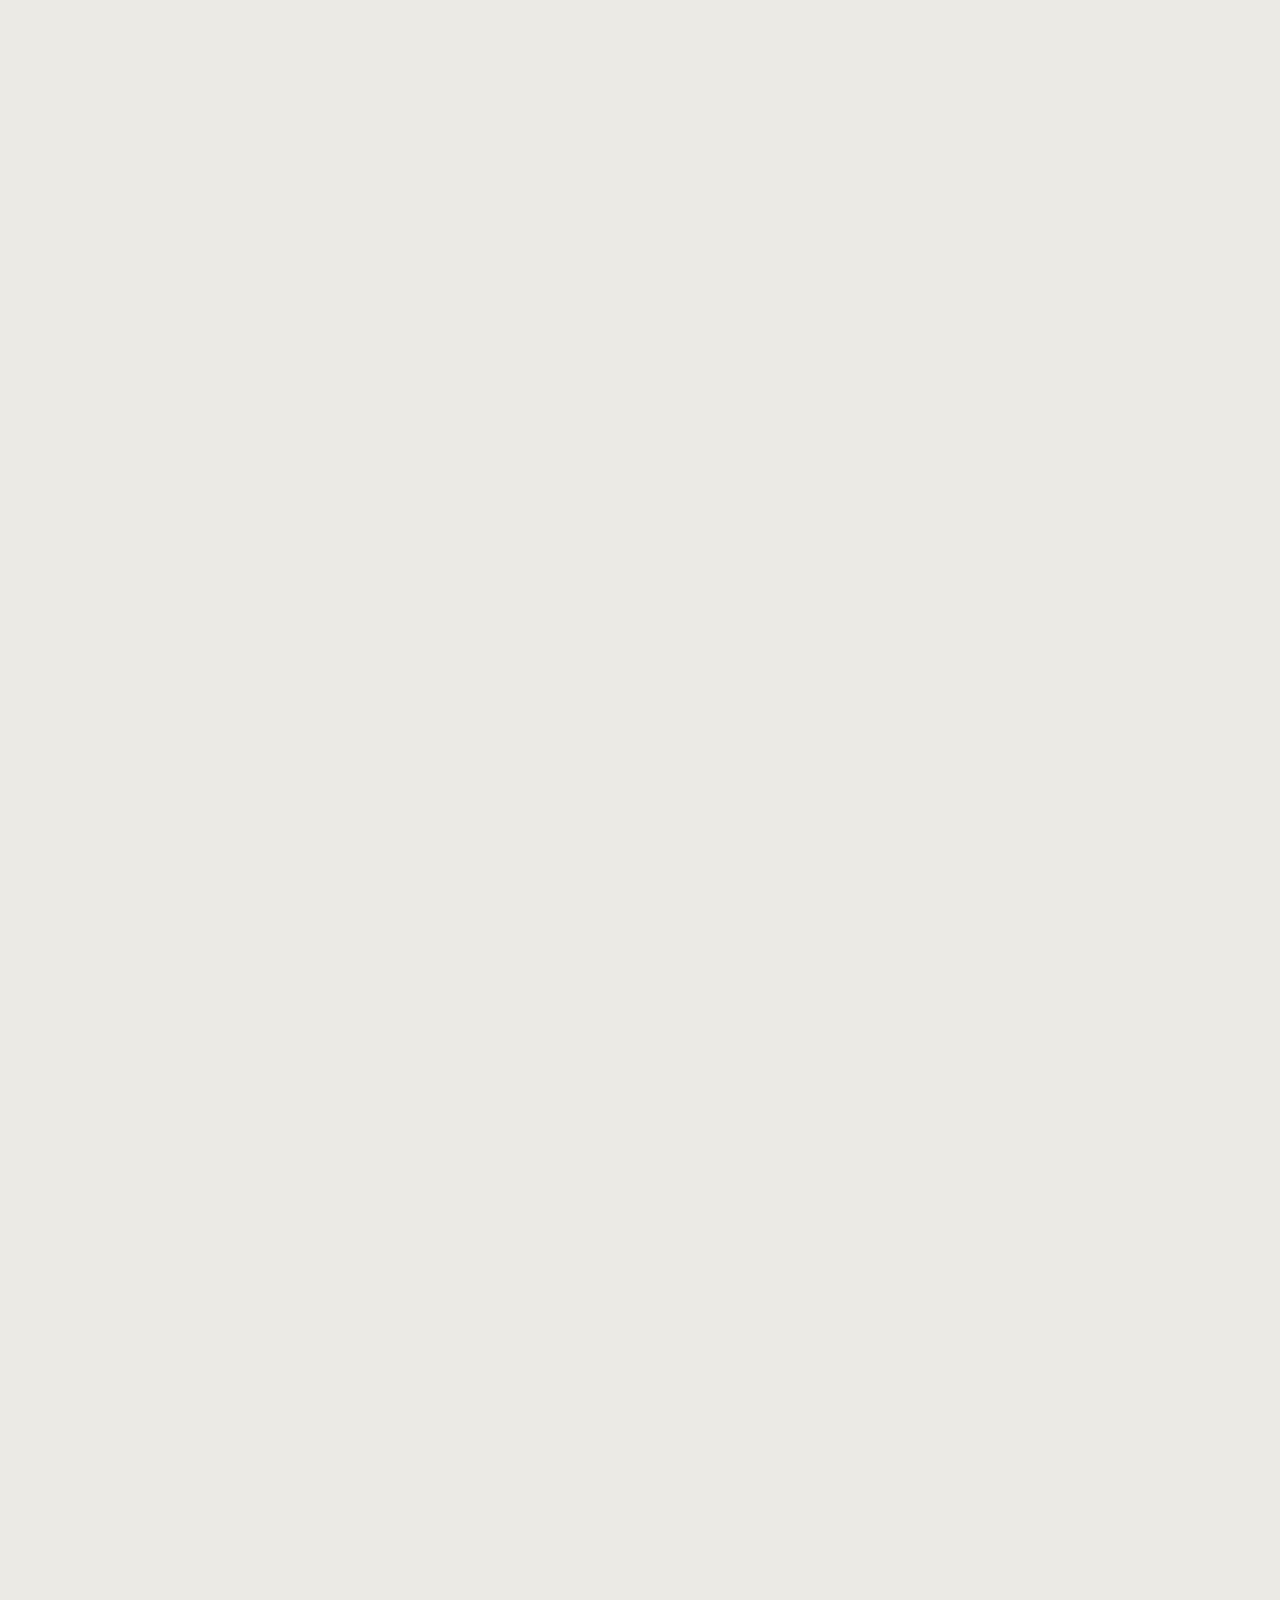
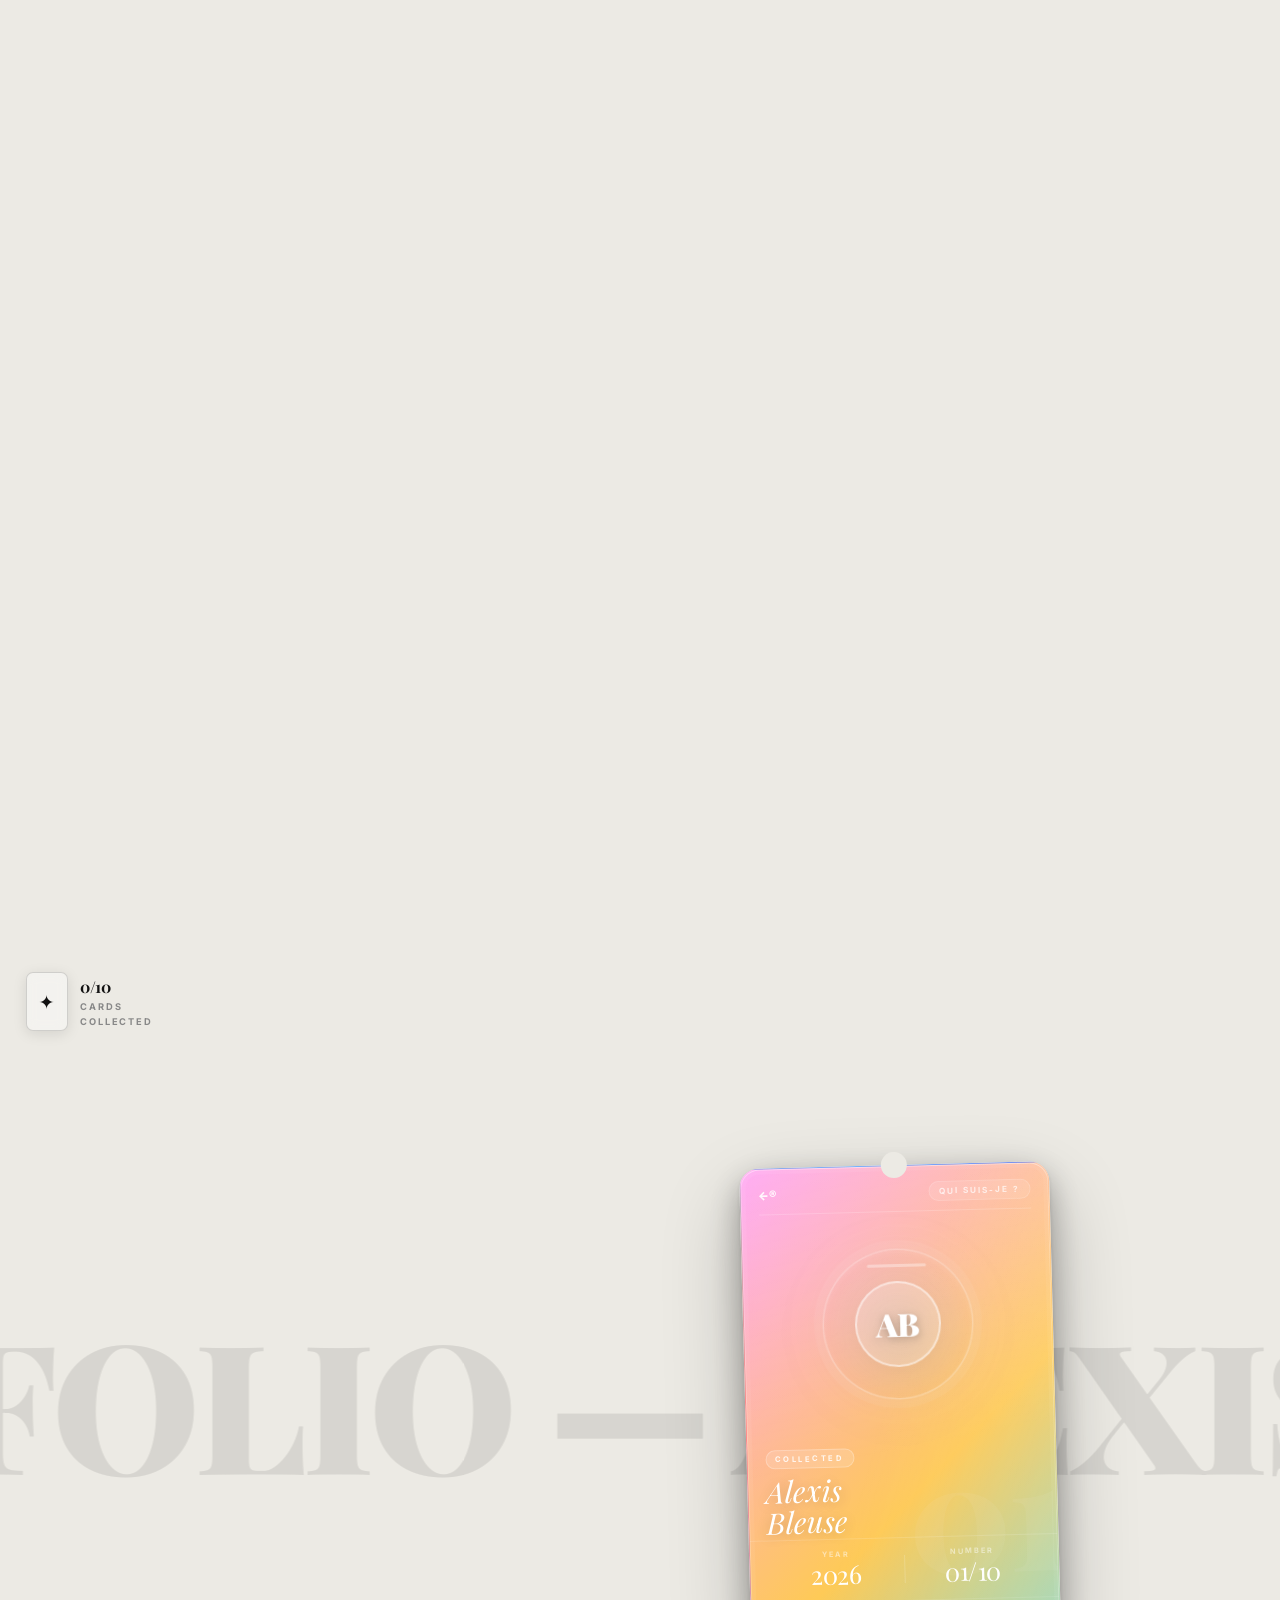
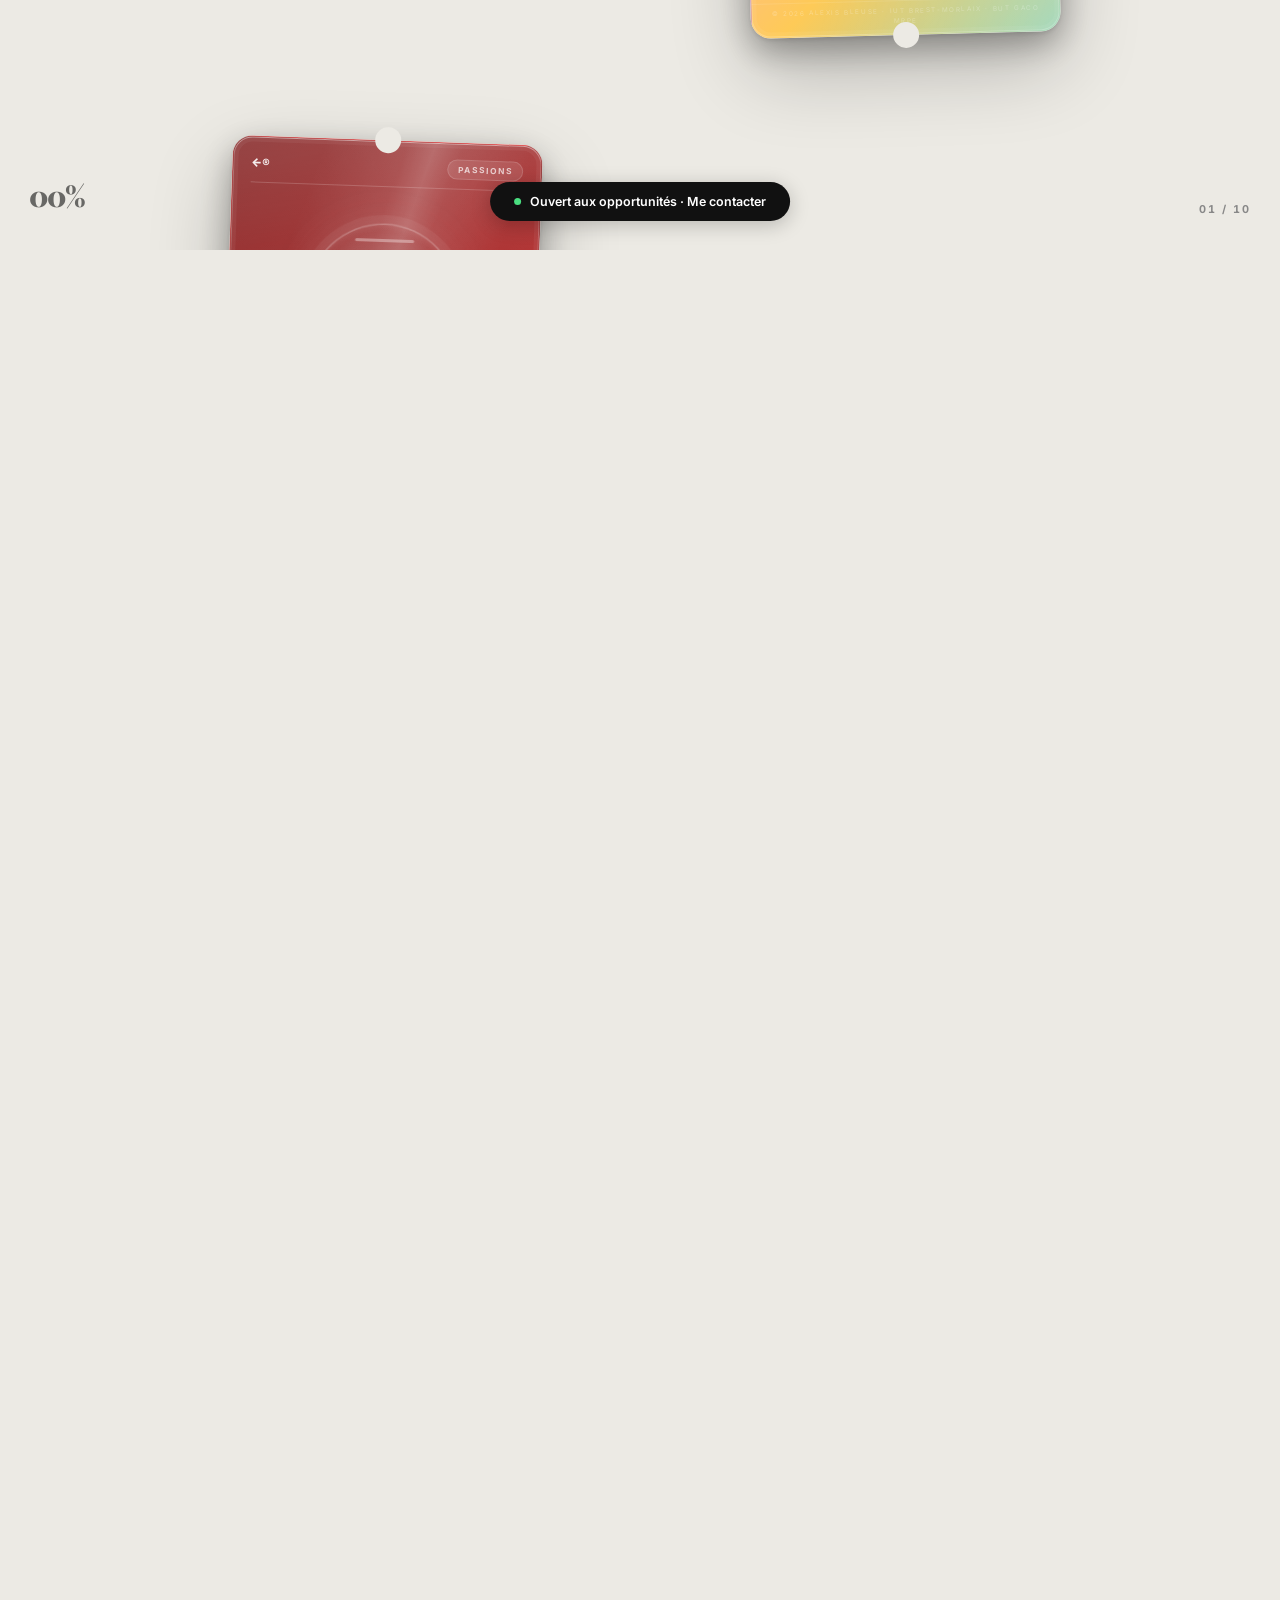
==== index.html @ d8574ca4 "Add 10 cards: Cours, SAE, collection panel, continuous marquee, new content" ====
<!DOCTYPE html>
<html lang="fr">
<head>
  <meta charset="UTF-8" />
  <meta name="viewport" content="width=device-width, initial-scale=1.0" />
  <!-- ▼ Modifie le titre de l'onglet ici -->
  <title>Alexis Bleuse — Portfolio</title>
  <link rel="preconnect" href="https://fonts.googleapis.com" />
  <link href="https://fonts.googleapis.com/css2?family=Playfair+Display:ital,wght@0,400;0,700;0,900;1,400&family=Inter:wght@300;400;500;600&display=swap" rel="stylesheet" />
  <link rel="stylesheet" href="style.css" />
</head>
<body>

  <!-- =====================================================
       FOND — Texte géant qui défile vers la gauche
       Défilement HORIZONTAL indépendant du scroll vertical
       → crée l'effet de parallaxe
       ===================================================== -->
  <div class="marquee-bg" aria-hidden="true">
    <div class="marquee-inner">
      <!-- Doublé pour que la boucle soit seamless -->
      <!-- ▼ Modifie le texte de fond ici -->
      <span>PORTFOLIO — ALEXIS BLEUSE ←&nbsp;&nbsp;&nbsp;</span>
      <span>PORTFOLIO — ALEXIS BLEUSE ←&nbsp;&nbsp;&nbsp;</span>
      <span>PORTFOLIO — ALEXIS BLEUSE ←&nbsp;&nbsp;&nbsp;</span>
      <span>PORTFOLIO — ALEXIS BLEUSE ←&nbsp;&nbsp;&nbsp;</span>
    </div>
  </div>

  <!-- =====================================================
       UI FIXE — toujours visible
       ===================================================== -->

  <!-- Compteur de collection — haut gauche -->
  <!-- Le nombre après "/" = total de cartes (7). Modifie si tu changes le nb de cartes. -->
  <div class="collection-ui" id="collectionUi" role="button" aria-label="Voir ma collection" tabindex="0">
    <div class="slot-thumb" id="slotThumb" aria-label="Dernière carte collectée">✦</div>
    <div>
      <div class="slot-count"><span id="slotCount">0</span>/10</div>
      <div class="slot-label">CARDS<br>COLLECTED</div>
    </div>
  </div>

  <!-- Pourcentage de progression — bas gauche -->
  <div class="scroll-pct" id="scrollPct" aria-label="Progression">00%</div>

  <!-- Numéro de carte courante — bas droite -->
  <div class="card-ctr" id="cardCtr" aria-label="Carte courante">01 / 10</div>

  <!-- Bouton pilule — bas centre -->
  <!-- ▼ Modifie le texte et/ou le lien ici -->
  <a href="contact.html" class="pill-btn">
    <span class="pill-dot" aria-hidden="true"></span>
    Ouvert aux opportunités · Me contacter
  </a>

  <!-- =====================================================
       SCÈNE — Les cartes sont créées ici par script.js
       ===================================================== -->
  <div class="cards-stage" id="cardsStage" aria-label="Galerie de cartes"></div>

  <!-- =====================================================
       VUE DÉTAIL — s'ouvre au clic sur une carte
       Structure fixe, contenu injecté par script.js
       ===================================================== -->
  <div class="detail-view" id="detailView" role="dialog" aria-label="Détail de la carte" aria-modal="true">

    <!-- Colonne gauche : mini-carte + navigation -->
    <div class="detail-left">
      <!-- Mini-carte de la catégorie sélectionnée -->
      <div class="detail-mini">
        <div class="detail-mini-visual" id="detailMiniVisual"></div>
        <div class="detail-mini-name"   id="detailMiniName"></div>
      </div>

      <!-- Badge "Collectée" -->
      <div class="detail-collected">Collectée</div>

      <!-- Progression du scroll dans la colonne droite -->
      <div class="detail-scroll-pct" id="detailScrollPct">00%</div>

      <!-- Bouton retour -->
      <button class="detail-back" id="detailBackBtn">← Retour à la galerie</button>
    </div>

    <!-- Colonne droite : contenu de la catégorie (injecté par script.js) -->
    <div class="detail-right" id="detailRight">
      <div class="detail-body" id="detailContent">
        <!-- Le contenu est injecté ici par renderDetail() dans script.js -->
      </div>
    </div>

  </div><!-- fin .detail-view -->

  <!-- Bouton ✕ fermer — visible seulement quand le détail est ouvert -->
  <button class="close-x" id="closeBtn" aria-label="Fermer">✕</button>

  <script src="script.js"></script>
</body>
</html>
---- style.css ----
/* ============================================================
   VARIABLES — modifie ici les couleurs globales
   ============================================================ */
:root {
  --bg: #eceae4;             /* fond beige chaud */
  --card-bg: #ffffff;
  --text: #111111;
  --muted: #888888;
  --border: rgba(0,0,0,0.1);
  --accent: #c8512a;
  --accent-light: #fdf0eb;
  --nav-h: 60px;
  /* Taille des cartes — modifie ici pour agrandir/réduire */
  --card-w: 310px;
  --card-h: 470px;
  --font-serif: 'Playfair Display', Georgia, serif;
  --font-sans: 'Inter', system-ui, sans-serif;
  --ease: cubic-bezier(0.4, 0, 0.2, 1);
}

/* ============================================================
   RESET
   ============================================================ */
*, *::before, *::after { box-sizing: border-box; margin: 0; padding: 0; }
html { -webkit-font-smoothing: antialiased; }
body {
  background: var(--bg);
  color: var(--text);
  font-family: var(--font-sans);
  line-height: 1.6;
  overflow-x: hidden;
}
a { color: inherit; text-decoration: none; }
ul { list-style: none; }
button { cursor: pointer; border: none; background: none; font-family: inherit; color: inherit; }

/* ============================================================
   BOUTONS
   ============================================================ */
.btn {
  display: inline-flex; align-items: center; gap: 0.4rem;
  padding: 0.75rem 1.8rem; border-radius: 99px;
  font-size: 0.85rem; font-weight: 600; transition: all 0.22s;
  border: 1.5px solid transparent;
}
.btn-dark  { background: var(--text); color: #fff; }
.btn-dark:hover  { background: #333; transform: translateY(-2px); }
.btn-outline { border-color: rgba(0,0,0,0.2); color: var(--text); }
.btn-outline:hover { border-color: var(--text); transform: translateY(-2px); }
.btn-accent  { background: var(--accent); color: #fff; }
.btn-accent:hover { background: #b84521; transform: translateY(-2px); }

/* ============================================================
   FOND — ÉNORME TEXTE QUI DÉFILE HORIZONTALEMENT
   Ce texte défile tout seul (CSS animation), indépendamment du scroll vertical.
   C'est ce décalage qui crée l'effet de parallaxe.
   ============================================================ */
.marquee-bg {
  position: fixed;
  top: 50%; left: 0; right: 0;
  transform: translateY(-50%);
  overflow: hidden;
  pointer-events: none;
  z-index: 0;
  user-select: none;
}
.marquee-inner {
  display: flex;
  white-space: nowrap;
  /* transform piloté par JS (scroll) — pas d'animation CSS */
  will-change: transform;
}
.marquee-inner span {
  font-family: var(--font-serif);
  font-size: clamp(90px, 15vw, 180px);
  font-weight: 900;
  color: var(--text);
  opacity: 0.09;
  padding-right: 3rem;
  letter-spacing: -5px;
  line-height: 1;
}
@keyframes defilement {
  from { transform: translateX(0); }
  to   { transform: translateX(-50%); } /* -50% car le contenu est doublé */
}

/* ============================================================
   UI FIXE — éléments toujours visibles pendant le scroll
   ============================================================ */

/* Compteur de collection — coin haut gauche */
.collection-ui {
  position: fixed;
  top: 1.4rem; left: 1.6rem;
  z-index: 100;
  display: flex;
  align-items: center;
  gap: 0.8rem;
  cursor: pointer;
  transition: opacity 0.2s;
}
.collection-ui:hover { opacity: 0.75; }
.slot-thumb {
  width: 42px; height: 59px;
  border-radius: 7px;
  border: 1.5px solid rgba(0,0,0,0.15);
  background: rgba(255,255,255,0.4);
  display: flex; align-items: center; justify-content: center;
  font-size: 1.2rem;
  overflow: hidden;
  transition: all 0.4s var(--ease);
  box-shadow: 0 3px 14px rgba(0,0,0,0.1);
  backdrop-filter: blur(6px);
}
.slot-thumb.filled { background: var(--card-bg); }
.slot-info { line-height: 1.4; }
.slot-count {
  font-family: var(--font-serif);
  font-size: 1rem; font-weight: 700; letter-spacing: -0.5px;
}
.slot-label {
  font-size: 0.58rem; font-weight: 700;
  letter-spacing: 1.8px; text-transform: uppercase;
  color: var(--muted);
}

/* Pourcentage — bas gauche */
.scroll-pct {
  position: fixed;
  bottom: 2rem; left: 1.8rem;
  z-index: 100;
  font-family: var(--font-serif);
  font-size: clamp(1.2rem, 2.5vw, 1.8rem);
  font-weight: 900;
  color: var(--text);
  opacity: 0.6;
  font-variant-numeric: tabular-nums;
  letter-spacing: -1px;
}

/* Numéro de carte — bas droite */
.card-ctr {
  position: fixed;
  bottom: 2rem; right: 1.8rem;
  z-index: 100;
  font-size: 0.68rem; font-weight: 700;
  letter-spacing: 2px; text-transform: uppercase;
  color: var(--muted);
  font-variant-numeric: tabular-nums;
}

/* Bouton pilule — bas centre */
.pill-btn {
  position: fixed;
  bottom: 1.8rem; left: 50%; transform: translateX(-50%);
  z-index: 100;
  display: flex; align-items: center; gap: 0.55rem;
  background: var(--text); color: #fff;
  padding: 0.6rem 1.5rem; border-radius: 99px;
  font-size: 0.78rem; font-weight: 600;
  white-space: nowrap;
  box-shadow: 0 4px 20px rgba(0,0,0,0.22);
  transition: background 0.2s, transform 0.2s;
  cursor: pointer;
  border: none;
  font-family: var(--font-sans);
}
.pill-btn:hover { background: #333; transform: translateX(-50%) translateY(-2px); }
.pill-dot { width: 7px; height: 7px; border-radius: 50%; background: #4ade80; flex-shrink: 0; }

/* ============================================================
   SCÈNE DES CARTES
   La stage est une fenêtre fixe (viewport).
   La scene est le grand décor qui se déplace (caméra).
   ============================================================ */
.cards-stage {
  position: fixed;
  inset: 0;
  z-index: 10;
  overflow: hidden;
  pointer-events: none;
}

/* Grand conteneur déplacé par JS comme une caméra */
.scene {
  position: absolute;
  left: 0; top: 0;
  width: 100%;
  will-change: transform;
  pointer-events: none;
}

/* ============================================================
   WRAPPER — position fixe dans la scène (définie par JS)
   ============================================================ */
.card-wrapper {
  position: absolute;
  pointer-events: none;
  user-select: none;
}
.card-wrapper.is-active { pointer-events: all; }

/* Léger zoom au survol de la carte active */
.card-wrapper.is-active .tcard-shell:hover .tcard {
  transform: scale(1.04);
}

/* ============================================================
   SHELL — contient les encoches haut/bas (pseudo-éléments)
   ============================================================ */
.tcard-shell {
  position: relative;
  width: var(--card-w);
  height: var(--card-h);
  perspective: 900px;     /* permet le tilt 3D sur l'enfant .tcard */
  perspective-origin: 50% 50%;
}

/* Encoches concaves — cercles de couleur fond posés aux bords */
/* Modifie la taille (26px = diamètre) et le décalage (-13px) ici */
.tcard-shell::before,
.tcard-shell::after {
  content: '';
  position: absolute;
  left: 50%;
  transform: translateX(-50%);
  width: 26px;
  height: 26px;
  background: var(--bg);   /* même couleur que le fond de page */
  border-radius: 50%;
  z-index: 10;              /* au-dessus du bord de la carte */
  pointer-events: none;
}
.tcard-shell::before { top: -13px; }    /* encoche haut */
.tcard-shell::after  { bottom: -13px; } /* encoche bas  */

/* ============================================================
   CARTE — design premium "vraie carte à collectionner"
   ============================================================ */
.tcard {
  width: 100%; height: 100%;
  border-radius: 20px;
  background: #c0392b; /* écrasé par JS */
  border: 1.5px solid rgba(255,255,255,0.20);
  box-shadow:
    0 2px 4px rgba(0,0,0,0.10),
    0 12px 32px rgba(0,0,0,0.30),
    0 32px 80px rgba(0,0,0,0.24),
    /* cadre intérieur nacré */
    inset 0 0 0 1px rgba(255,255,255,0.22),
    inset 0 0 0 5px rgba(255,255,255,0.05),
    inset 0 1px 0 rgba(255,255,255,0.30);
  overflow: hidden; display: flex; flex-direction: column;
  position: relative;
  transition: transform 0.10s ease, box-shadow 0.15s ease;
  transform-style: preserve-3d;
  cursor: pointer;
}

/* ── Overlay 1 : bande brillante diagonale (plastifié) ── */
.tcard::before {
  content: ''; position: absolute; inset: 0; border-radius: 20px;
  background:
    linear-gradient(108deg,
      transparent       20%,
      rgba(255,255,255,0.10) 38%,
      rgba(255,255,255,0.22) 44%,
      rgba(255,255,255,0.10) 50%,
      transparent       66%),
    linear-gradient(170deg,
      rgba(255,255,255,0.18) 0%,
      rgba(255,255,255,0.05) 30%,
      transparent        55%,
      rgba(0,0,0,0.08)   100%);
  pointer-events: none; z-index: 5;
}

/* ── Overlay 2 : spot lumineux qui suit la souris ── */
.tcard::after {
  content: ''; position: absolute; inset: 0; border-radius: 20px;
  background: radial-gradient(
    ellipse 70% 50% at var(--mx,50%) var(--my,30%),
    rgba(255,255,255,0.28) 0%,
    rgba(255,255,255,0.08) 45%,
    transparent 70%);
  pointer-events: none; z-index: 6;
  opacity: 0; transition: opacity 0.15s ease;
}
.card-wrapper.is-active .tcard-shell:hover .tcard::after { opacity: 1; }

/* ── Numéro géant en filigrane ── */
.tcard-bg-num {
  position: absolute; bottom: 46px; right: -6px;
  font-family: var(--font-serif);
  font-size: 9.5rem; font-weight: 900; line-height: 1;
  color: rgba(255,255,255,0.055);
  pointer-events: none; z-index: 0; user-select: none;
  letter-spacing: -4px;
}

/* ── Haut de carte ── */
.tcard-top {
  display: flex; align-items: center; justify-content: space-between;
  padding: 1rem 1.1rem 0; flex-shrink: 0; position: relative; z-index: 7;
}
.tcard-top-line {
  height: 1px; background: rgba(255,255,255,0.18);
  margin: 0.55rem 1.1rem 0; flex-shrink: 0; position: relative; z-index: 7;
}
.tcard-logo-txt {
  font-size: 0.72rem; font-weight: 900; letter-spacing: 0;
  color: rgba(255,255,255,0.90); font-family: var(--font-sans);
}
.tcard-type {
  font-size: 0.52rem; font-weight: 700; letter-spacing: 2px;
  text-transform: uppercase; color: rgba(255,255,255,0.70);
  background: rgba(255,255,255,0.10);
  padding: 0.16rem 0.6rem; border-radius: 99px;
  border: 1px solid rgba(255,255,255,0.15);
}

/* ── Zone visuelle : emoji dans anneau lumineux ── */
.tcard-visual {
  flex: 1; display: flex; align-items: center; justify-content: center;
  position: relative; z-index: 7; padding: 0.5rem 0 0;
}
.tcard-visual-ring {
  width: 148px; height: 148px; border-radius: 50%;
  display: flex; align-items: center; justify-content: center;
  font-size: 5.4rem;
  /* Anneau brillant multi-couche */
  background: radial-gradient(circle,
    rgba(255,255,255,0.20) 0%,
    rgba(255,255,255,0.08) 55%,
    transparent 75%);
  box-shadow:
    0 0 0 1.5px rgba(255,255,255,0.22),
    0 0 0 10px rgba(255,255,255,0.05),
    0 0 40px rgba(255,255,255,0.10),
    inset 0 2px 6px rgba(255,255,255,0.10);
  filter: drop-shadow(0 6px 20px rgba(0,0,0,0.30));
  position: relative;
}
/* Petit reflet en haut de l'anneau */
.tcard-visual-ring::before {
  content: '';
  position: absolute; top: 14px; left: 50%; transform: translateX(-50%);
  width: 40%; height: 3px; border-radius: 99px;
  background: rgba(255,255,255,0.35); pointer-events: none;
}

/* ── Bloc titre ── */
.tcard-name-block {
  padding: 0.8rem 1.1rem 0.2rem; flex-shrink: 0;
  position: relative; z-index: 7;
}
.tcard-collected-badge {
  display: inline-block; margin-bottom: 0.35rem;
  font-size: 0.48rem; font-weight: 700; letter-spacing: 2.5px;
  text-transform: uppercase;
  background: rgba(255,255,255,0.15);
  border: 1px solid rgba(255,255,255,0.25);
  color: rgba(255,255,255,0.85);
  padding: 0.15rem 0.55rem; border-radius: 99px;
}
.tcard-name {
  font-family: var(--font-serif); font-style: italic;
  font-size: 1.85rem; font-weight: 400; line-height: 1.05; color: #fff;
  text-shadow: 0 2px 14px rgba(0,0,0,0.20);
}

/* ── Stats bas ── */
.tcard-bottom {
  display: flex; align-items: center; justify-content: space-around;
  padding: 0.55rem 1.1rem 0.6rem; flex-shrink: 0;
  border-top: 1px solid rgba(255,255,255,0.14);
  position: relative; z-index: 7; gap: 0;
}
.tcard-bottom-col { text-align: center; flex: 1; }
.tcard-bottom-sep {
  width: 1px; height: 28px;
  background: rgba(255,255,255,0.18); flex-shrink: 0;
}
.tcard-year-label, .tcard-num-label {
  display: block; font-size: 0.46rem; font-weight: 700;
  letter-spacing: 2px; text-transform: uppercase;
  color: rgba(255,255,255,0.50); margin-bottom: 0.08rem;
}
.tcard-year-val, .tcard-num-val {
  font-family: var(--font-serif);
  font-size: 1.6rem; font-weight: 400; color: #fff;
  letter-spacing: -0.5px; line-height: 1;
}

/* ── Copyright ── */
.tcard-copy {
  text-align: center; flex-shrink: 0; position: relative; z-index: 7;
  font-size: 0.40rem; letter-spacing: 1.6px; text-transform: uppercase;
  color: rgba(255,255,255,0.28);
  padding: 0.26rem 1rem 0.5rem;
  border-top: 1px solid rgba(255,255,255,0.10);
}

/* ============================================================
   CARTE HOLOGRAPHIQUE (Qui suis-je ?)
   ============================================================ */
.tcard--holo {
  background: linear-gradient(135deg,
    #ff9ff3 0%, #feca57 16%, #48dbfb 32%,
    #ff6b6b 48%, #54a0ff 64%, #5f27cd 80%,
    #ff9ff3 100%) !important;
  background-size: 400% 400% !important;
  animation: holoShift 6s ease infinite;
}
@keyframes holoShift {
  0%,100% { background-position: 0% 50%; }
  50%     { background-position: 100% 50%; }
}
.tcard--holo::before {
  background:
    linear-gradient(108deg,
      transparent 20%, rgba(255,255,255,0.15) 44%,
      rgba(255,255,255,0.30) 50%, rgba(255,255,255,0.12) 56%, transparent 70%),
    linear-gradient(170deg, rgba(255,255,255,0.15) 0%, transparent 60%);
  animation: holoShimmer 3.5s ease-in-out infinite;
  background-size: 300% 100%, 100% 100%;
}
@keyframes holoShimmer {
  0%,100% { background-position: -100% 0, 0 0; }
  50%     { background-position:  200% 0, 0 0; }
}
.holo-avatar {
  width: 86px; height: 86px; border-radius: 50%;
  background: rgba(255,255,255,0.22);
  border: 2px solid rgba(255,255,255,0.50);
  display: flex; align-items: center; justify-content: center;
  font-family: var(--font-serif); font-size: 2rem; font-weight: 900; color: #fff;
  text-shadow: 0 2px 8px rgba(0,0,0,0.25);
  position: relative; z-index: 1;
}

/* ============================================================
   ANIMATION — CARTE QUI VOLE VERS LA COLLECTION (au clic)
   ============================================================ */
.tcard.collecting {
  transition:
    transform 0.6s cubic-bezier(0.4, 0, 0.2, 1),
    opacity   0.5s ease !important;
  pointer-events: none !important;
  z-index: 500 !important;
}

/* ============================================================
   VUE DÉTAIL — s'ouvre quand on clique sur une carte
   ============================================================ */
.detail-view {
  position: fixed; inset: 0;
  z-index: 300;
  background: var(--bg);
  display: grid;
  grid-template-columns: 220px 1fr;
  opacity: 0;
  pointer-events: none;
  transition: opacity 0.4s var(--ease);
}
.detail-view.open {
  opacity: 1;
  pointer-events: all;
}

/* Colonne gauche */
.detail-left {
  border-right: 1px solid var(--border);
  display: flex; flex-direction: column;
  align-items: center;
  padding: 2rem 1.2rem;
  gap: 1.2rem;
  background: rgba(0,0,0,0.02);
}
.detail-mini {
  width: 110px; height: 154px;
  border-radius: 10px; overflow: hidden;
  box-shadow: 0 8px 30px rgba(0,0,0,0.2);
  flex-shrink: 0;
  display: flex; flex-direction: column;
}
.detail-mini-visual {
  flex: 1;
  display: flex; align-items: center; justify-content: center;
  font-size: 1.8rem;
}
.detail-mini-name {
  font-family: var(--font-serif);
  font-size: 0.52rem; font-weight: 700;
  padding: 0.28rem 0.5rem; line-height: 1.3;
  background: var(--card-bg);
}
.detail-collected {
  display: flex; align-items: center; gap: 0.4rem;
  font-size: 0.6rem; font-weight: 700;
  letter-spacing: 1.8px; text-transform: uppercase;
  color: var(--accent);
}
.detail-collected::before {
  content: '✓';
  width: 16px; height: 16px; border-radius: 50%;
  background: var(--accent); color: #fff;
  display: flex; align-items: center; justify-content: center;
  font-size: 0.48rem;
}
.detail-scroll-pct {
  font-family: var(--font-serif);
  font-size: 1.6rem; font-weight: 900;
  color: var(--text); opacity: 0.5;
  letter-spacing: -1px;
}
.detail-back {
  margin-top: auto;
  display: flex; align-items: center; gap: 0.4rem;
  font-size: 0.75rem; font-weight: 600;
  color: var(--muted); cursor: pointer;
  transition: color 0.2s; padding: 0.5rem;
  border-radius: 8px; border: 1px solid transparent;
}
.detail-back:hover { color: var(--text); border-color: var(--border); }

/* Colonne droite — texte éditorial scrollable */
.detail-right {
  overflow-y: auto;
  scroll-behavior: smooth;
}
.detail-right::-webkit-scrollbar { width: 4px; }
.detail-right::-webkit-scrollbar-track { background: transparent; }
.detail-right::-webkit-scrollbar-thumb { background: var(--border); border-radius: 2px; }

.detail-body { padding: 3.5rem 4.5rem 4rem 3.5rem; max-width: 680px; }

/* Titres et textes dans la vue détail */
.detail-cat-label {
  font-size: 0.68rem; font-weight: 700;
  letter-spacing: 2.5px; text-transform: uppercase;
  color: var(--accent); margin-bottom: 0.9rem;
}
.detail-main-title {
  font-family: var(--font-serif);
  font-size: clamp(2rem, 4vw, 3rem);
  font-weight: 900; letter-spacing: -1.5px;
  line-height: 1.1; margin-bottom: 1rem;
}
.detail-subtitle {
  color: var(--muted); font-size: 0.97rem;
  line-height: 1.8; margin-bottom: 2.5rem;
  max-width: 500px;
}
.detail-divider {
  width: 36px; height: 2px;
  background: var(--accent); margin-bottom: 2.5rem;
}

/* Éléments dans la vue détail */
.detail-section-title {
  font-size: 0.65rem; font-weight: 700;
  letter-spacing: 2px; text-transform: uppercase;
  color: var(--muted); margin-bottom: 0.5rem;
  margin-top: 1.8rem;
}
.detail-text {
  font-size: 0.93rem; color: #444;
  line-height: 1.85;
}
.detail-actions {
  display: flex; gap: 1rem; flex-wrap: wrap;
  margin-top: 2.5rem; padding-top: 2rem;
  border-top: 1px solid var(--border);
}

/* ============================================================
   CONTENU DES CATÉGORIES (rendu par JS dans la colonne droite)
   ============================================================ */

/* --- Timeline parcours --- */
.timeline { padding-left: 2.5rem; border-left: 2px solid var(--border); display: flex; flex-direction: column; gap: 3rem; margin-top: 0.5rem; }
.tl-item { position: relative; }
.tl-dot { position: absolute; left: calc(-2.5rem - 6px); top: 0.35rem; width: 11px; height: 11px; border-radius: 50%; background: var(--accent); border: 3px solid var(--bg); outline: 2px solid var(--accent); }
.tl-date { font-size: 0.68rem; font-weight: 700; letter-spacing: 1.5px; text-transform: uppercase; color: var(--accent); margin-bottom: 0.3rem; }
.tl-title { font-family: var(--font-serif); font-size: 1.2rem; font-weight: 700; margin-bottom: 0.2rem; }
.tl-sub { color: var(--muted); font-size: 0.86rem; margin-bottom: 0.5rem; }
.tl-desc { font-size: 0.9rem; color: #555; line-height: 1.75; max-width: 520px; }
.tl-why { margin-top: 0.7rem; padding: 0.8rem 1.1rem; background: var(--accent-light); border-left: 3px solid var(--accent); border-radius: 0 8px 8px 0; font-size: 0.86rem; color: #555; line-height: 1.75; }
.tl-why strong { color: var(--accent); font-weight: 700; }

/* --- Expériences --- */
.exp-card { background: rgba(255,255,255,0.6); border: 1px solid var(--border); border-radius: 14px; padding: 1.8rem; margin-bottom: 1.2rem; }
.exp-header { display: flex; align-items: flex-start; justify-content: space-between; gap: 1rem; margin-bottom: 0.6rem; }
.exp-company { font-family: var(--font-serif); font-size: 1.1rem; font-weight: 700; }
.exp-badge { font-size: 0.65rem; font-weight: 700; letter-spacing: 1px; padding: 0.22rem 0.8rem; border-radius: 99px; white-space: nowrap; }
.badge-current { background: var(--accent-light); color: var(--accent); }
.badge-past { background: rgba(0,0,0,0.05); color: var(--muted); }
.exp-role { font-weight: 600; font-size: 0.9rem; margin-bottom: 0.2rem; }
.exp-dates { font-size: 0.78rem; color: var(--muted); margin-bottom: 0.9rem; }
.exp-missions { padding-left: 1.1rem; list-style: disc; }
.exp-missions li { font-size: 0.88rem; color: #555; margin-bottom: 0.3rem; line-height: 1.6; }

/* --- Projets tutorés --- */
.projet-card { border: 1px solid var(--border); border-radius: 14px; overflow: hidden; margin-bottom: 1.2rem; background: rgba(255,255,255,0.6); }
.projet-header { padding: 1.2rem 1.5rem 0.8rem; display: flex; align-items: center; justify-content: space-between; border-bottom: 1px solid var(--border); }
.projet-title { font-family: var(--font-serif); font-size: 1.05rem; font-weight: 700; }
.projet-year { font-size: 0.65rem; font-weight: 700; letter-spacing: 1.5px; color: var(--muted); }
.projet-body { padding: 1.2rem 1.5rem; }

/* --- Dossiers --- */
.dossier-item { display: flex; align-items: center; justify-content: space-between; gap: 1rem; padding: 1.3rem 1.5rem; border: 1px solid var(--border); border-radius: 14px; margin-bottom: 1rem; background: rgba(255,255,255,0.6); transition: border-color 0.2s; }
.dossier-item:hover { border-color: var(--accent); }
.dossier-info { flex: 1; }
.dossier-title { font-family: var(--font-serif); font-size: 1rem; font-weight: 700; margin-bottom: 0.25rem; }
.dossier-desc { font-size: 0.83rem; color: var(--muted); line-height: 1.5; }
.dossier-item .btn { flex-shrink: 0; font-size: 0.75rem; padding: 0.55rem 1.1rem; }

/* --- Compétences --- */
.skills-grid { display: grid; grid-template-columns: repeat(auto-fit, minmax(220px, 1fr)); gap: 1rem; margin-top: 0.5rem; }
.skill-cat { background: rgba(255,255,255,0.6); border: 1px solid var(--border); border-radius: 12px; padding: 1.4rem; }
.skill-cat-icon { font-size: 1.4rem; margin-bottom: 0.7rem; }
.skill-cat-name { font-family: var(--font-serif); font-size: 0.95rem; font-weight: 700; margin-bottom: 0.9rem; }
.skill-tags { display: flex; flex-wrap: wrap; gap: 0.4rem; }
.skill-tag { background: var(--bg); border: 1px solid var(--border); border-radius: 99px; padding: 0.22rem 0.8rem; font-size: 0.75rem; color: #555; }
.skill-tag.ph { color: var(--muted); border-style: dashed; font-style: italic; }

/* --- Passions --- */
.passions-grid { display: grid; grid-template-columns: repeat(auto-fit, minmax(160px, 1fr)); gap: 1rem; margin-top: 0.5rem; }
.passion-card { background: rgba(255,255,255,0.6); border: 1px solid var(--border); border-radius: 12px; padding: 1.5rem; text-align: center; }
.passion-icon { font-size: 2rem; margin-bottom: 0.6rem; }
.passion-name { font-weight: 600; font-size: 0.88rem; margin-bottom: 0.25rem; }
.passion-desc { font-size: 0.78rem; color: var(--muted); line-height: 1.5; }

/* --- Mon Projet : sections court/long terme --- */
.proj-section {
  margin-bottom: 2.8rem;
  padding-bottom: 2.8rem;
  border-bottom: 1px solid var(--border);
}
.proj-section:last-child { border-bottom: none; margin-bottom: 0; }
.proj-section-badge {
  display: inline-block;
  font-size: 0.62rem; font-weight: 700; letter-spacing: 2px;
  text-transform: uppercase; color: #fff;
  background: var(--accent);
  padding: 0.22rem 0.8rem; border-radius: 99px;
  margin-bottom: 0.9rem;
}
.proj-section-badge--long { background: #1e6fa8; }
.proj-section-title {
  font-family: var(--font-serif);
  font-size: 1.3rem; font-weight: 700;
  margin-bottom: 1rem; line-height: 1.25;
}

/* --- Passions : blocs détaillés avec photo --- */
.passion-feature {
  display: grid;
  grid-template-columns: 240px 1fr;
  gap: 2rem;
  align-items: start;
  margin-bottom: 3rem;
  padding-bottom: 3rem;
  border-bottom: 1px solid var(--border);
}
.passion-feature:last-child { border-bottom: none; margin-bottom: 0; }
.passion-feature--rev { grid-template-columns: 1fr 240px; }
.passion-feature--rev .passion-feature-photo { order: 2; }
.passion-feature--rev .passion-feature-body  { order: 1; }

.passion-feature-photo {
  position: sticky; top: 2rem;
  aspect-ratio: 3 / 4;
  border-radius: 16px;
  overflow: hidden;
  background: linear-gradient(150deg, #ddd9d0 0%, #cfc9bd 100%);
  border: 1px solid var(--border);
  display: flex; align-items: center; justify-content: center;
}
.passion-feature-photo img { width: 100%; height: 100%; object-fit: cover; }
.passion-photo-ph {
  font-size: 0.7rem; font-weight: 700; letter-spacing: 1px;
  color: var(--muted); text-align: center; line-height: 1.6;
}

.passion-feature-head {
  display: flex; align-items: center; gap: 0.7rem;
  margin-bottom: 1rem;
}
.passion-feature-icon { font-size: 1.8rem; }
.passion-feature-title {
  font-family: var(--font-serif); font-size: 1.7rem;
  font-weight: 700; line-height: 1;
}
.passion-points {
  display: flex; flex-direction: column; gap: 0.55rem;
  margin-top: 1.3rem;
}
.passion-point {
  font-size: 0.82rem; color: var(--text); line-height: 1.45;
  padding-left: 1rem; position: relative;
}
.passion-point::before {
  content: ''; position: absolute; left: 0; top: 0.55em;
  width: 6px; height: 6px; border-radius: 50%;
  background: var(--accent);
}
.passion-point strong { font-weight: 600; }

/* --- Profil (Qui suis-je ?) --- */
.profil-photo {
  width: 120px; height: 120px; border-radius: 50%;
  background: linear-gradient(135deg, #feca57, #ff9ff3, #54a0ff);
  display: flex; align-items: center; justify-content: center;
  font-size: 3rem; margin-bottom: 1.5rem;
  border: 3px solid rgba(255,255,255,0.7);
  box-shadow: 0 8px 32px rgba(0,0,0,0.12);
}
.profil-photo-placeholder {
  font-size: 0.6rem; color: rgba(255,255,255,0.8);
  text-align: center; padding: 0.5rem; font-weight: 600; letter-spacing: 1px;
}

/* ============================================================
   PLACEHOLDER — zones à compléter (bien visibles)
   ============================================================ */
.ph-block {
  background: repeating-linear-gradient(45deg, #fdf8f5, #fdf8f5 8px, #fff5f0 8px, #fff5f0 16px);
  border: 1.5px dashed #e8c4b0;
  border-radius: 7px; padding: 0.6rem 1rem;
  color: var(--accent); font-size: 0.8rem;
  font-style: italic; display: block; margin: 0.5rem 0;
}

/* Bouton X fermer détail */
.close-x {
  position: fixed;
  top: 1.4rem; right: 1.6rem;
  z-index: 400;
  width: 38px; height: 38px;
  border-radius: 50%;
  background: var(--text); color: #fff;
  display: none; align-items: center; justify-content: center;
  font-size: 1rem; cursor: pointer;
  box-shadow: 0 4px 16px rgba(0,0,0,0.2);
  transition: background 0.2s, transform 0.25s;
  border: none;
}
.close-x:hover { background: #333; transform: rotate(90deg); }
.detail-view.open ~ .close-x { display: flex; }

/* ============================================================
   PANNEAU COLLECTION
   ============================================================ */
.coll-panel {
  position: fixed;
  top: 0; left: 0;
  width: 320px; height: 100%;
  background: rgba(255,255,255,0.97);
  backdrop-filter: blur(24px);
  border-right: 1px solid var(--border);
  z-index: 350;
  padding: 1.6rem 1.4rem 2rem;
  overflow-y: auto;
  transform: translateX(-100%);
  transition: transform 0.38s var(--ease);
}
.coll-panel.open { transform: translateX(0); }
.coll-overlay {
  position: fixed; inset: 0;
  background: rgba(0,0,0,0.28);
  z-index: 349;
  opacity: 0; pointer-events: none;
  transition: opacity 0.38s;
}
.coll-overlay.open { opacity: 1; pointer-events: all; }
.coll-panel-header {
  display: flex; align-items: center; justify-content: space-between;
  margin-bottom: 0.4rem;
}
.coll-panel-title {
  font-family: var(--font-serif); font-size: 1.2rem; font-weight: 700;
}
.coll-panel-close {
  width: 30px; height: 30px; border-radius: 50%;
  background: rgba(0,0,0,0.07);
  display: flex; align-items: center; justify-content: center;
  font-size: 0.85rem; cursor: pointer; transition: background 0.2s;
}
.coll-panel-close:hover { background: rgba(0,0,0,0.15); }
.coll-panel-sub { font-size: 0.74rem; color: var(--muted); margin-bottom: 1.4rem; }
.coll-panel-grid {
  display: grid; grid-template-columns: repeat(3, 1fr); gap: 0.55rem;
}
.coll-mini-card {
  aspect-ratio: 2/3; border-radius: 10px;
  cursor: pointer;
  display: flex; flex-direction: column;
  align-items: center; justify-content: center;
  position: relative; overflow: hidden;
  transition: transform 0.2s, opacity 0.3s, box-shadow 0.2s;
  box-shadow: 0 3px 10px rgba(0,0,0,0.15);
}
.coll-mini-card:hover { transform: translateY(-3px) scale(1.04); box-shadow: 0 8px 20px rgba(0,0,0,0.22); }
.coll-mini-card:not(.collected) { filter: grayscale(1); opacity: 0.3; pointer-events: none; }
.coll-mini-card.collected { opacity: 1; }
.coll-mini-emoji { font-size: 1.3rem; }
.coll-mini-label {
  position: absolute; bottom: 0; left: 0; right: 0;
  padding: 0.18rem 0.25rem;
  background: rgba(0,0,0,0.45);
  font-size: 0.38rem; font-weight: 700; letter-spacing: 0.4px;
  color: #fff; text-align: center; text-transform: uppercase;
  line-height: 1.3;
}

/* ============================================================
   MES COURS — GRILLE
   ============================================================ */
.cours-year-block { margin-bottom: 2.5rem; }
.cours-year-title {
  font-family: var(--font-serif); font-size: 1.25rem; font-weight: 700;
  margin-bottom: 1.2rem; padding-bottom: 0.45rem;
  border-bottom: 2px solid var(--accent);
}
.cours-sem { margin-bottom: 1.4rem; }
.cours-sem-label {
  font-size: 0.6rem; font-weight: 700; letter-spacing: 2px;
  text-transform: uppercase; color: var(--muted); margin-bottom: 0.6rem;
}
.cours-grid {
  display: grid; grid-template-columns: repeat(auto-fill, minmax(195px, 1fr));
  gap: 0.4rem;
}
.cours-item {
  background: rgba(255,255,255,0.65); border: 1px solid var(--border);
  border-radius: 8px; padding: 0.55rem 0.75rem;
  display: flex; flex-direction: column; gap: 0.1rem;
  text-decoration: none; color: inherit;
  transition: border-color 0.2s, background 0.2s;
}
.cours-item:hover { background: rgba(255,255,255,0.9); border-color: rgba(0,0,0,0.22); }
.cours-item--link { border-color: rgba(21,101,192,0.3); }
.cours-item--link:hover { border-color: #1565c0; }
.cours-code { font-size: 0.53rem; font-weight: 700; letter-spacing: 1.5px; color: var(--accent); }
.cours-name { font-size: 0.77rem; font-weight: 500; line-height: 1.3; }
.cours-ext { font-size: 0.6rem; color: #1565c0; font-weight: 600; margin-top: 0.1rem; }
.cours-bilan {
  margin-top: 2rem; padding: 1.4rem 1.5rem;
  background: var(--accent-light); border-radius: 12px;
  border-left: 3px solid var(--accent);
}

/* ============================================================
   MES SAE
   ============================================================ */
.sae-year-block { margin-bottom: 2rem; }
.sae-year-title {
  font-family: var(--font-serif); font-size: 1.2rem; font-weight: 700;
  margin-bottom: 1rem; padding-bottom: 0.4rem;
  border-bottom: 2px solid var(--accent);
}
.sae-sem-label {
  font-size: 0.6rem; font-weight: 700; letter-spacing: 2px;
  text-transform: uppercase; color: var(--muted); margin-bottom: 0.55rem;
  margin-top: 1rem;
}
.sae-item {
  display: flex; align-items: center; gap: 0.9rem;
  padding: 0.75rem 1rem;
  background: rgba(255,255,255,0.65); border: 1px solid var(--border);
  border-radius: 10px; margin-bottom: 0.45rem;
}
.sae-item-info { flex: 1; min-width: 0; }
.sae-item-code {
  font-size: 0.56rem; font-weight: 700; letter-spacing: 1.5px;
  color: var(--accent); text-transform: uppercase;
}
.sae-item-name { font-size: 0.83rem; font-weight: 500; line-height: 1.3; }
.sae-link {
  flex-shrink: 0; font-size: 0.7rem; font-weight: 600;
  padding: 0.28rem 0.75rem; border-radius: 99px;
  background: rgba(27,67,50,0.1); color: #40916c;
  border: 1px solid rgba(27,67,50,0.2); text-decoration: none;
  transition: background 0.2s; white-space: nowrap;
}
.sae-link:hover { background: rgba(27,67,50,0.2); }
.sae-fave {
  background: rgba(255,255,255,0.7); border: 1px solid var(--border);
  border-radius: 14px; padding: 1.4rem 1.5rem;
  margin-bottom: 1.2rem;
}
.sae-fave-title {
  font-family: var(--font-serif); font-size: 1rem; font-weight: 700;
  margin-bottom: 0.6rem;
}

/* ============================================================
   PROJET TUTORÉ
   ============================================================ */
.pt-card {
  background: rgba(255,255,255,0.65); border: 1px solid var(--border);
  border-radius: 14px; margin-bottom: 1.4rem; overflow: hidden;
}
.pt-header {
  padding: 1rem 1.4rem; border-bottom: 1px solid var(--border);
  display: flex; align-items: center; justify-content: space-between;
}
.pt-title { font-family: var(--font-serif); font-size: 1.05rem; font-weight: 700; }
.pt-badge {
  font-size: 0.6rem; font-weight: 700; letter-spacing: 1px;
  color: var(--accent); padding: 0.2rem 0.6rem;
  background: var(--accent-light); border-radius: 99px;
}
.pt-body { padding: 1rem 1.4rem 1.4rem; }

/* ============================================================
   CARTE MAP — Mon Parcours
   ============================================================ */
.map-cards-row {
  display: flex; gap: 0.75rem; flex-wrap: wrap; margin-top: 2.5rem;
}
.map-card {
  flex: 1; min-width: 130px;
  background: rgba(255,255,255,0.7); border: 1px solid var(--border);
  border-radius: 12px; padding: 1rem 1.1rem;
  display: flex; align-items: center; gap: 0.75rem;
  transition: border-color 0.2s, transform 0.2s;
}
.map-card:hover { border-color: var(--accent); transform: translateY(-2px); }
.map-card-pin { font-size: 1.4rem; flex-shrink: 0; }
.map-card-info { display: flex; flex-direction: column; }
.map-card-place { font-weight: 700; font-size: 0.88rem; }
.map-card-detail { font-size: 0.72rem; color: var(--muted); line-height: 1.4; }

/* ============================================================
   RESPONSIVE MOBILE
   ============================================================ */
@media (max-width: 700px) {
  :root { --card-w: 250px; --card-h: 350px; }

  .marquee-inner span { font-size: 18vw; letter-spacing: -3px; }

  .collection-ui { top: 1rem; left: 1rem; gap: 0.6rem; }
  .slot-thumb { width: 36px; height: 50px; border-radius: 5px; }
  .slot-count { font-size: 0.88rem; }
  .slot-label { font-size: 0.5rem; }

  .scroll-pct { bottom: 1.2rem; left: 1.2rem; font-size: 1.1rem; }
  .card-ctr   { bottom: 1.2rem; right: 1.2rem; font-size: 0.6rem; }
  .pill-btn   { bottom: 1.2rem; font-size: 0.7rem; padding: 0.5rem 1.1rem; }

  /* Vue détail mobile : une colonne */
  .detail-view { grid-template-columns: 1fr; grid-template-rows: auto 1fr; }
  .detail-left {
    flex-direction: row; padding: 1rem 1.2rem;
    border-right: none; border-bottom: 1px solid var(--border);
    gap: 0.8rem;
  }
  .detail-mini { width: 55px; height: 77px; flex-shrink: 0; }
  .detail-back { margin-top: 0; }
  .detail-scroll-pct { display: none; }
  .detail-body { padding: 1.8rem 1.5rem 3rem; }
  .detail-main-title { font-size: 1.6rem; }

  .dossier-item { flex-direction: column; align-items: flex-start; }
  .skills-grid  { grid-template-columns: 1fr; }
  .passions-grid { grid-template-columns: repeat(2, 1fr); }

  .passion-feature,
  .passion-feature--rev { grid-template-columns: 1fr; gap: 1.2rem; }
  .passion-feature--rev .passion-feature-photo { order: 0; }
  .passion-feature--rev .passion-feature-body  { order: 0; }
  .passion-feature-photo { position: static; max-width: 220px; }
}
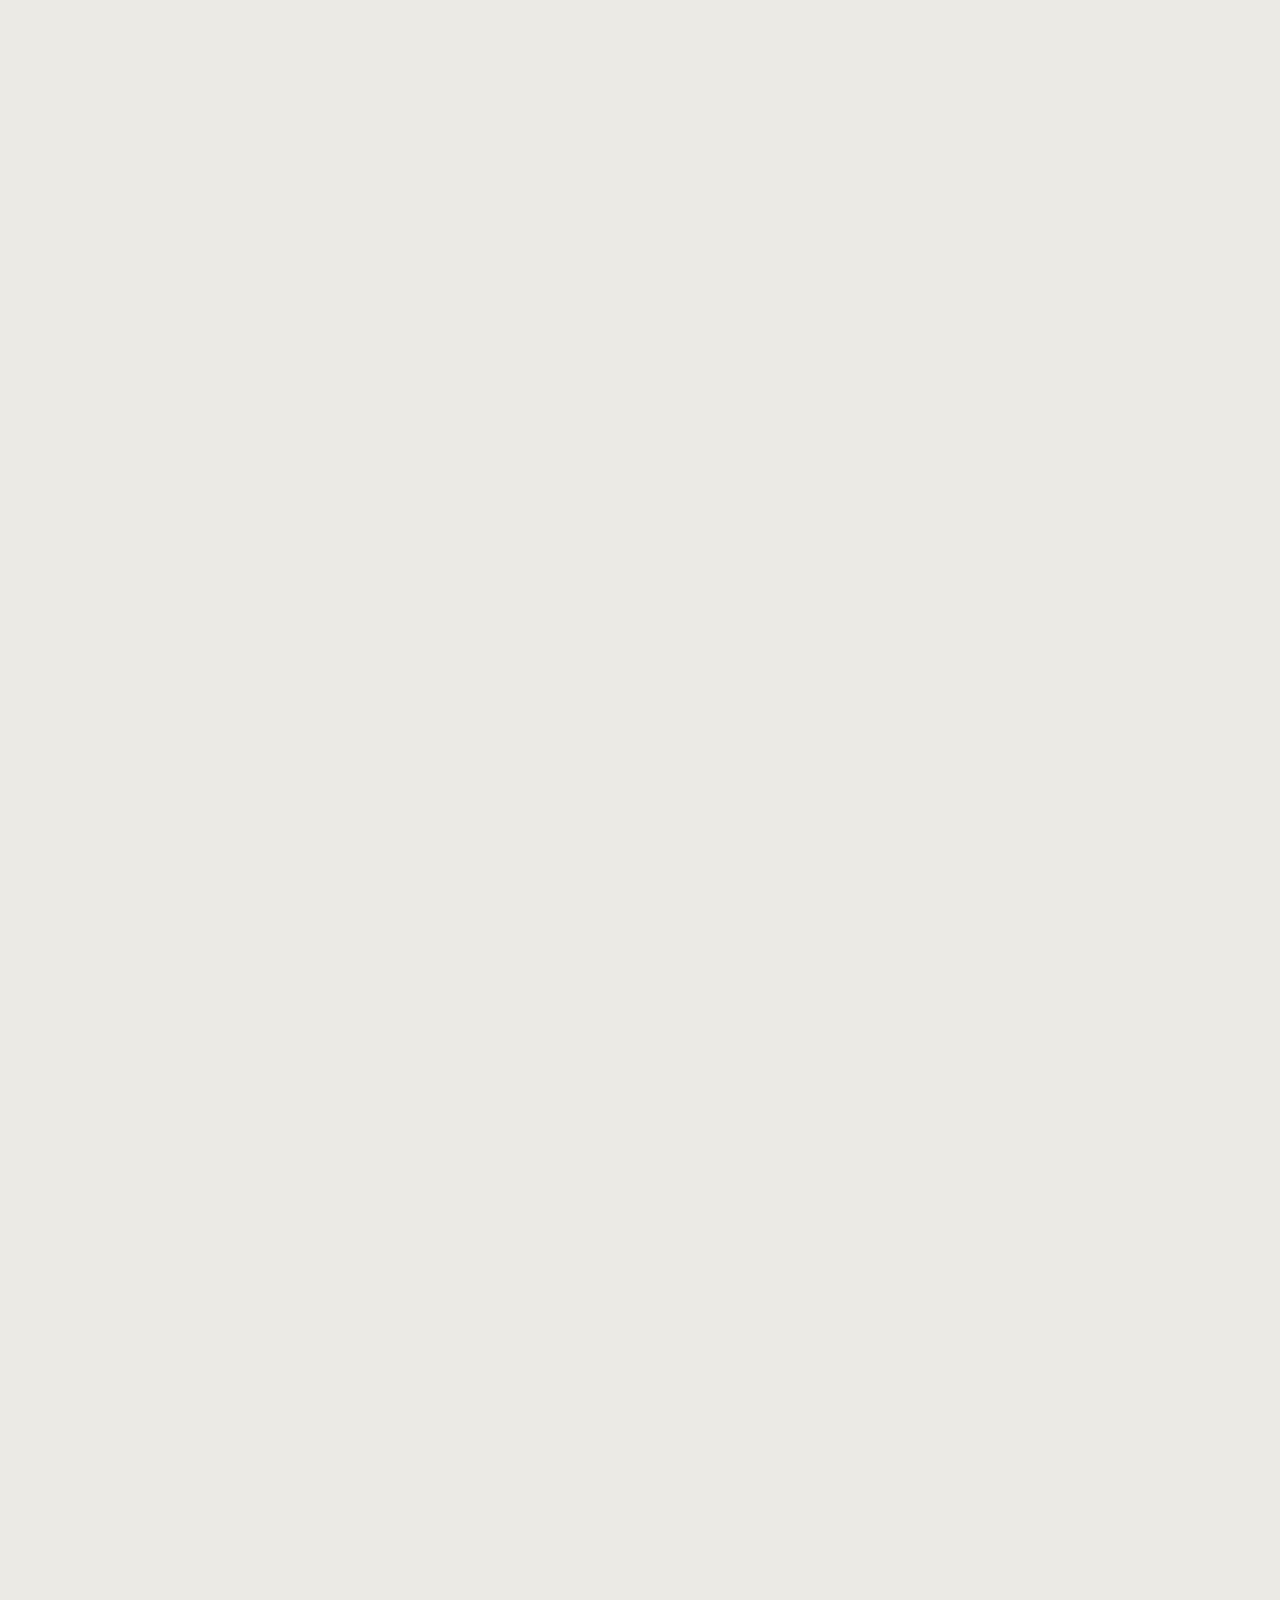
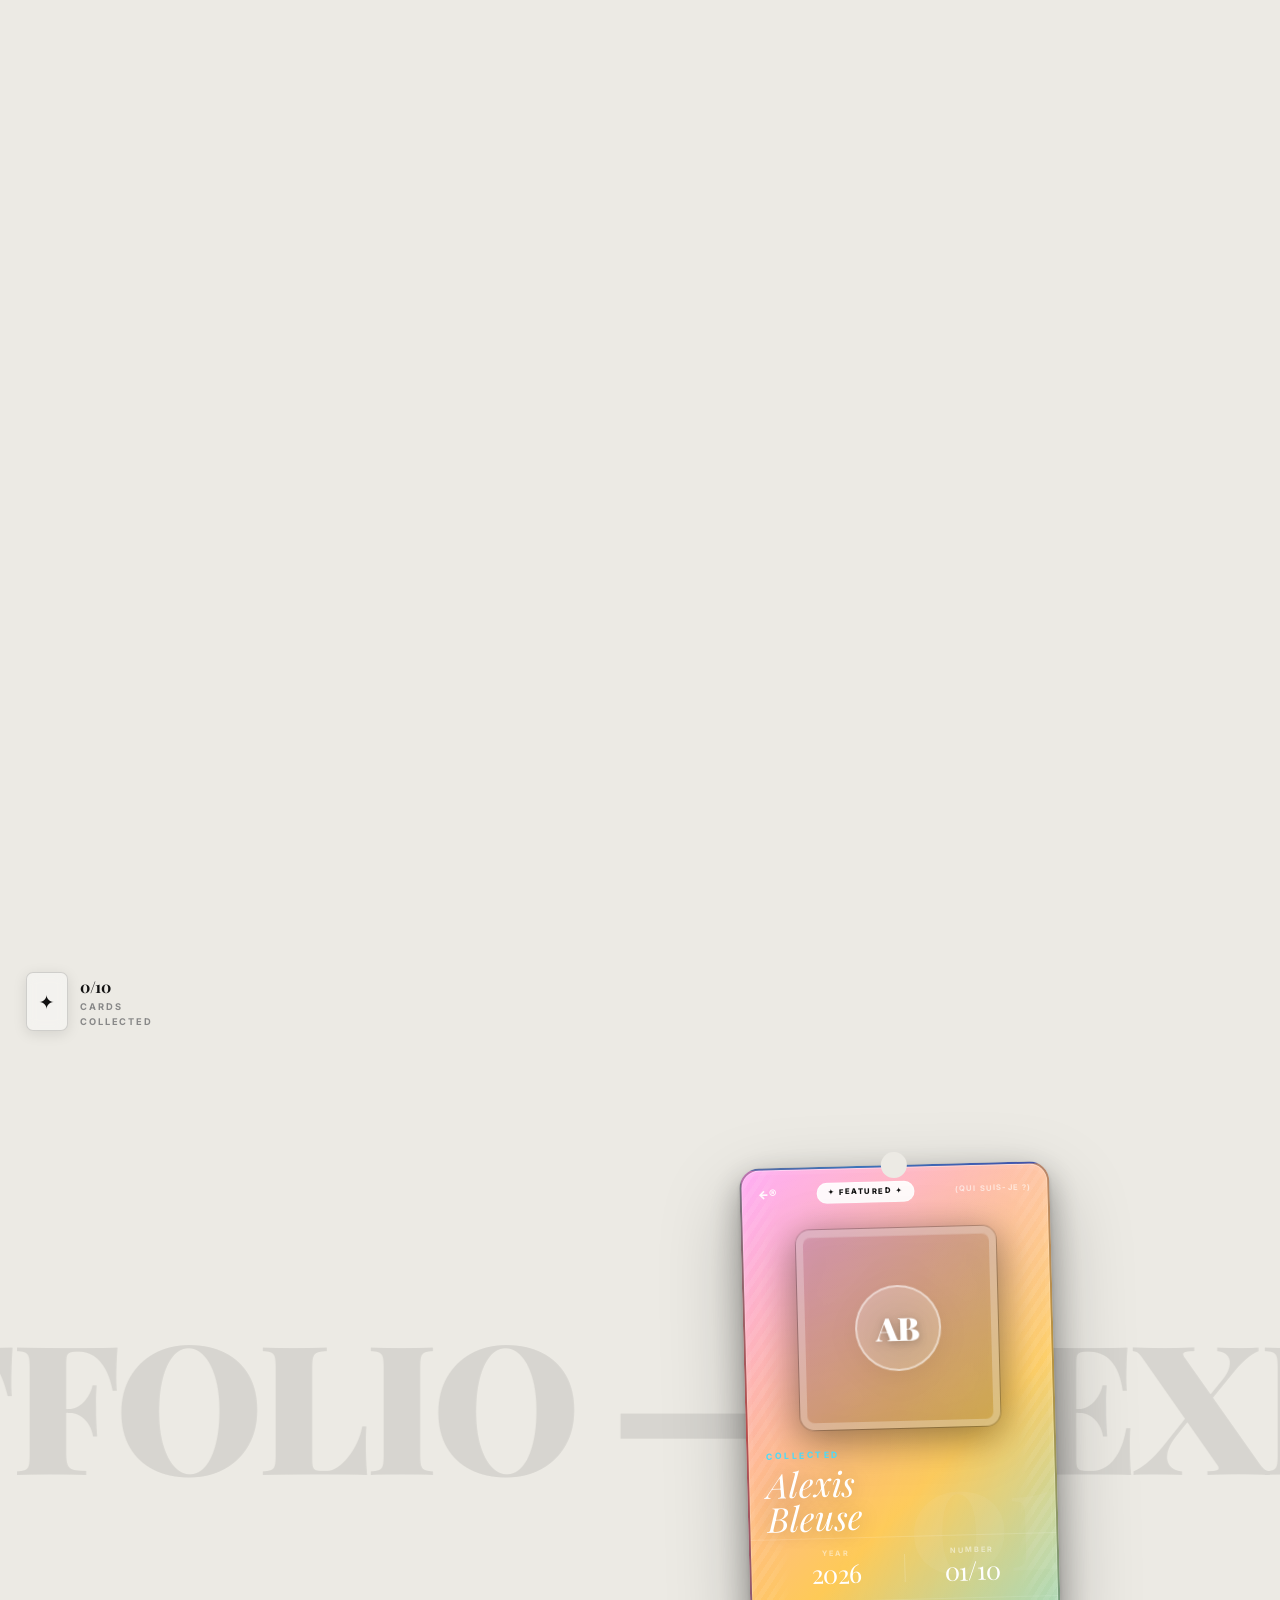
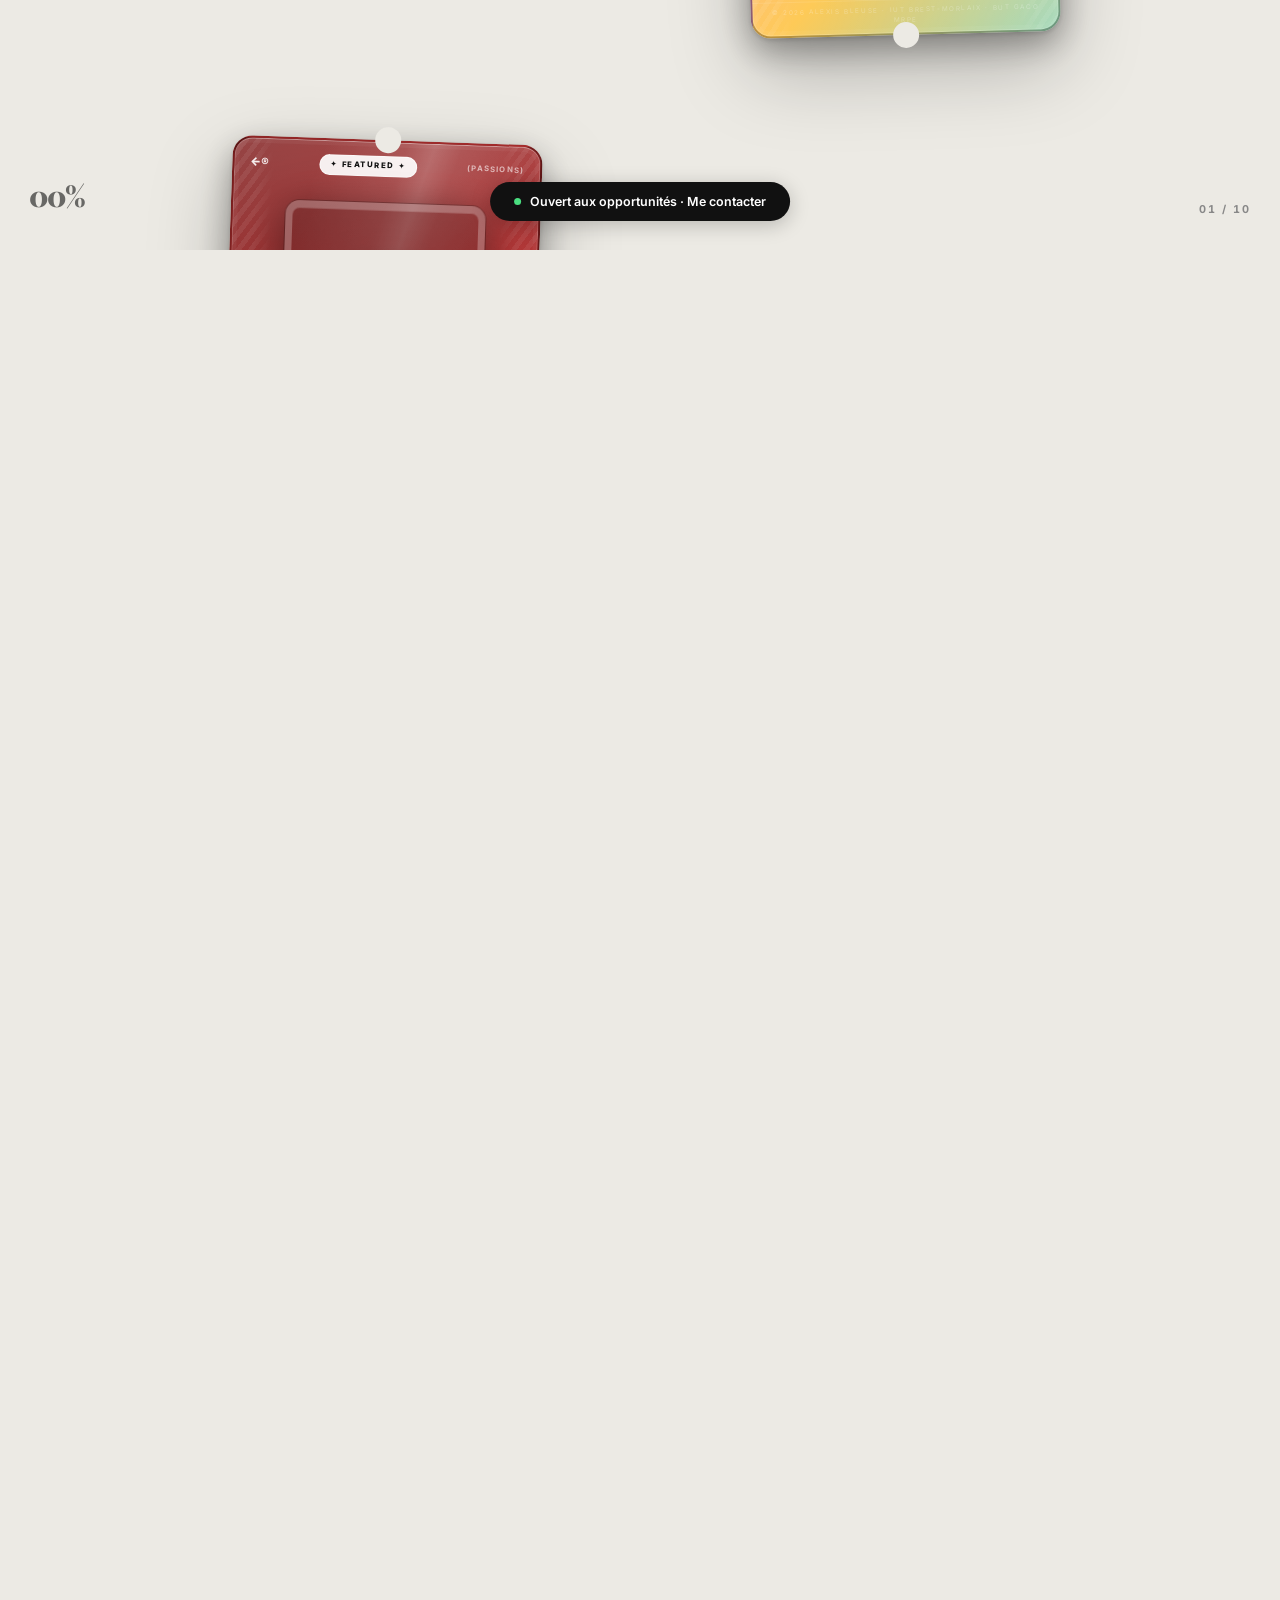
==== commit 377c76ba: "Redesign detail view: colored hero band with tilted card + white content section" ====
--- a/index.html
+++ b/index.html
@@ -65,36 +65,38 @@
        ===================================================== -->
   <div class="detail-view" id="detailView" role="dialog" aria-label="Détail de la carte" aria-modal="true">
 
-    <!-- Colonne gauche : mini-carte + navigation -->
-    <div class="detail-left">
-      <!-- Mini-carte de la catégorie sélectionnée -->
-      <div class="detail-mini">
-        <div class="detail-mini-visual" id="detailMiniVisual"></div>
-        <div class="detail-mini-name"   id="detailMiniName"></div>
+    <!-- ① Bande colorée haute — couleur de la carte -->
+    <div class="detail-hero" id="detailHero">
+
+      <!-- Carte inclinée + bouton ✕ -->
+      <div class="detail-hero-card-wrap">
+        <div class="detail-hero-mini-wrap">
+          <div class="detail-hero-mini-inner" id="detailHeroMiniInner"></div>
+        </div>
+        <button class="detail-hero-close" id="closeBtn" aria-label="Fermer">✕</button>
       </div>
 
-      <!-- Badge "Collectée" -->
-      <div class="detail-collected">Collectée</div>
+      <!-- Grand titre italic -->
+      <h1 class="detail-hero-title" id="detailHeroTitle"></h1>
 
-      <!-- Progression du scroll dans la colonne droite -->
-      <div class="detail-scroll-pct" id="detailScrollPct">00%</div>
+      <!-- Pied de la bande : logo · COLLECTED · type -->
+      <div class="detail-hero-foot">
+        <span class="detail-hero-logo">←®</span>
+        <span class="detail-hero-collected">COLLECTED</span>
+        <span class="detail-hero-type" id="detailHeroType"></span>
+      </div>
 
-      <!-- Bouton retour -->
-      <button class="detail-back" id="detailBackBtn">← Retour à la galerie</button>
-    </div>
+    </div><!-- fin .detail-hero -->
 
-    <!-- Colonne droite : contenu de la catégorie (injecté par script.js) -->
-    <div class="detail-right" id="detailRight">
+    <!-- ② Zone blanche scrollable — contenu de la carte -->
+    <div class="detail-content-wrap" id="detailRight">
       <div class="detail-body" id="detailContent">
-        <!-- Le contenu est injecté ici par renderDetail() dans script.js -->
+        <!-- contenu injecté par renderDetail() dans script.js -->
       </div>
     </div>
 
   </div><!-- fin .detail-view -->
 
-  <!-- Bouton ✕ fermer — visible seulement quand le détail est ouvert -->
-  <button class="close-x" id="closeBtn" aria-label="Fermer">✕</button>
-
   <script src="script.js"></script>
 </body>
 </html>
--- a/style.css
+++ b/style.css
@@ -242,20 +242,42 @@
   width: 100%; height: 100%;
   border-radius: 20px;
   background: #c0392b; /* écrasé par JS */
-  border: 1.5px solid rgba(255,255,255,0.20);
+  border: 2px solid rgba(0,0,0,0.28);
   box-shadow:
-    0 2px 4px rgba(0,0,0,0.10),
-    0 12px 32px rgba(0,0,0,0.30),
-    0 32px 80px rgba(0,0,0,0.24),
-    /* cadre intérieur nacré */
-    inset 0 0 0 1px rgba(255,255,255,0.22),
-    inset 0 0 0 5px rgba(255,255,255,0.05),
-    inset 0 1px 0 rgba(255,255,255,0.30);
+    0 2px 4px rgba(0,0,0,0.12),
+    0 12px 32px rgba(0,0,0,0.32),
+    0 32px 80px rgba(0,0,0,0.26),
+    inset 0 0 0 1px rgba(255,255,255,0.18),
+    inset 0 0 0 5px rgba(255,255,255,0.04),
+    inset 0 1px 0 rgba(255,255,255,0.28);
   overflow: hidden; display: flex; flex-direction: column;
   position: relative;
   transition: transform 0.10s ease, box-shadow 0.15s ease;
   transform-style: preserve-3d;
   cursor: pointer;
+}
+
+/* ── Texture diagonale sur les bords (effet carte imprimée) ── */
+.tcard-edges {
+  position: absolute; inset: 0; border-radius: 20px;
+  background: repeating-linear-gradient(
+    -55deg,
+    transparent 0px, transparent 5px,
+    rgba(255,255,255,0.07) 5px, rgba(255,255,255,0.07) 10px
+  );
+  -webkit-mask-image: linear-gradient(to right,
+    black 0%, black 22px,
+    transparent 40px,
+    transparent calc(100% - 40px),
+    black calc(100% - 22px), black 100%
+  );
+  mask-image: linear-gradient(to right,
+    black 0%, black 22px,
+    transparent 40px,
+    transparent calc(100% - 40px),
+    black calc(100% - 22px), black 100%
+  );
+  pointer-events: none; z-index: 4;
 }
 
 /* ── Overlay 1 : bande brillante diagonale (plastifié) ── */
@@ -302,22 +324,25 @@
 /* ── Haut de carte ── */
 .tcard-top {
   display: flex; align-items: center; justify-content: space-between;
-  padding: 1rem 1.1rem 0; flex-shrink: 0; position: relative; z-index: 7;
-}
-.tcard-top-line {
-  height: 1px; background: rgba(255,255,255,0.18);
-  margin: 0.55rem 1.1rem 0; flex-shrink: 0; position: relative; z-index: 7;
+  padding: 0.85rem 1rem 0.6rem; flex-shrink: 0; position: relative; z-index: 7;
 }
 .tcard-logo-txt {
   font-size: 0.72rem; font-weight: 900; letter-spacing: 0;
   color: rgba(255,255,255,0.90); font-family: var(--font-sans);
+  flex-shrink: 0;
+}
+.tcard-feat {
+  font-size: 0.48rem; font-weight: 800; letter-spacing: 1.5px;
+  text-transform: uppercase; color: var(--text);
+  background: rgba(255,255,255,0.92);
+  padding: 0.22rem 0.65rem; border-radius: 99px;
+  border: 1px solid rgba(255,255,255,0.6);
+  white-space: nowrap; flex-shrink: 0;
 }
 .tcard-type {
-  font-size: 0.52rem; font-weight: 700; letter-spacing: 2px;
-  text-transform: uppercase; color: rgba(255,255,255,0.70);
-  background: rgba(255,255,255,0.10);
-  padding: 0.16rem 0.6rem; border-radius: 99px;
-  border: 1px solid rgba(255,255,255,0.15);
+  font-size: 0.48rem; font-weight: 700; letter-spacing: 1.2px;
+  text-transform: uppercase; color: rgba(255,255,255,0.60);
+  flex-shrink: 0;
 }
 
 /* ── Zone visuelle : emoji dans anneau lumineux ── */
@@ -326,48 +351,36 @@
   position: relative; z-index: 7; padding: 0.5rem 0 0;
 }
 .tcard-visual-ring {
-  width: 148px; height: 148px; border-radius: 50%;
+  width: 200px; height: 200px;
+  border-radius: 14px;
   display: flex; align-items: center; justify-content: center;
-  font-size: 5.4rem;
-  /* Anneau brillant multi-couche */
-  background: radial-gradient(circle,
-    rgba(255,255,255,0.20) 0%,
-    rgba(255,255,255,0.08) 55%,
-    transparent 75%);
+  font-size: 6.5rem;
+  background: rgba(0,0,0,0.14);
+  border: 7px solid rgba(255,255,255,0.26);
   box-shadow:
-    0 0 0 1.5px rgba(255,255,255,0.22),
-    0 0 0 10px rgba(255,255,255,0.05),
-    0 0 40px rgba(255,255,255,0.10),
-    inset 0 2px 6px rgba(255,255,255,0.10);
+    0 0 0 1px rgba(0,0,0,0.22),
+    0 8px 36px rgba(0,0,0,0.38),
+    inset 0 1px 0 rgba(255,255,255,0.18);
   filter: drop-shadow(0 6px 20px rgba(0,0,0,0.30));
   position: relative;
 }
-/* Petit reflet en haut de l'anneau */
-.tcard-visual-ring::before {
-  content: '';
-  position: absolute; top: 14px; left: 50%; transform: translateX(-50%);
-  width: 40%; height: 3px; border-radius: 99px;
-  background: rgba(255,255,255,0.35); pointer-events: none;
-}
 
 /* ── Bloc titre ── */
 .tcard-name-block {
-  padding: 0.8rem 1.1rem 0.2rem; flex-shrink: 0;
+  padding: 0.65rem 1.1rem 0.25rem; flex-shrink: 0;
   position: relative; z-index: 7;
 }
 .tcard-collected-badge {
-  display: inline-block; margin-bottom: 0.35rem;
-  font-size: 0.48rem; font-weight: 700; letter-spacing: 2.5px;
+  display: block; margin-bottom: 0.18rem;
+  font-size: 0.54rem; font-weight: 700; letter-spacing: 2.5px;
   text-transform: uppercase;
-  background: rgba(255,255,255,0.15);
-  border: 1px solid rgba(255,255,255,0.25);
-  color: rgba(255,255,255,0.85);
-  padding: 0.15rem 0.55rem; border-radius: 99px;
+  color: #48dbfb;
+  background: none; border: none; padding: 0; border-radius: 0;
 }
 .tcard-name {
   font-family: var(--font-serif); font-style: italic;
-  font-size: 1.85rem; font-weight: 400; line-height: 1.05; color: #fff;
-  text-shadow: 0 2px 14px rgba(0,0,0,0.20);
+  font-size: 2.15rem; font-weight: 400; line-height: 1.0; color: #fff;
+  text-shadow: 0 2px 20px rgba(0,0,0,0.28);
 }
 
 /* ── Stats bas ── */
@@ -452,89 +465,112 @@
 }
 
 /* ============================================================
-   VUE DÉTAIL — s'ouvre quand on clique sur une carte
+   VUE DÉTAIL — layout : bande colorée haute + zone blanche basse
    ============================================================ */
 .detail-view {
   position: fixed; inset: 0;
   z-index: 300;
-  background: var(--bg);
-  display: grid;
-  grid-template-columns: 220px 1fr;
-  opacity: 0;
+  display: flex; flex-direction: column;
+  opacity: 0; pointer-events: none;
+  transition: opacity 0.4s var(--ease);
+  overflow: hidden;
+}
+.detail-view.open { opacity: 1; pointer-events: all; }
+
+/* ── ① Bande colorée haute ── */
+.detail-hero {
+  position: relative;
+  flex-shrink: 0;
+  height: 46vh; min-height: 280px;
+  display: flex; align-items: center;
+  padding: 2rem 3rem 3.8rem;
+  overflow: hidden;
+  gap: 2.5rem;
+}
+/* Dégradé sombre vers le bas pour la lisibilité */
+.detail-hero::after {
+  content: '';
+  position: absolute; inset: 0;
+  background: linear-gradient(to bottom, rgba(0,0,0,0.06) 0%, rgba(0,0,0,0.26) 100%);
+  pointer-events: none; z-index: 1;
+}
+
+/* Carte + bouton fermer */
+.detail-hero-card-wrap {
+  position: relative;
+  flex-shrink: 0; z-index: 3;
+}
+.detail-hero-mini-wrap {
+  width: 162px; height: 244px;
+  overflow: visible; flex-shrink: 0;
+}
+.detail-hero-mini-inner {
+  width: 310px; height: 470px;
+  transform: scale(0.52) rotate(-5deg);
+  transform-origin: top left;
   pointer-events: none;
-  transition: opacity 0.4s var(--ease);
-}
-.detail-view.open {
-  opacity: 1;
-  pointer-events: all;
-}
-
-/* Colonne gauche */
-.detail-left {
-  border-right: 1px solid var(--border);
-  display: flex; flex-direction: column;
-  align-items: center;
-  padding: 2rem 1.2rem;
-  gap: 1.2rem;
-  background: rgba(0,0,0,0.02);
-}
-.detail-mini {
-  width: 110px; height: 154px;
-  border-radius: 10px; overflow: hidden;
-  box-shadow: 0 8px 30px rgba(0,0,0,0.2);
-  flex-shrink: 0;
-  display: flex; flex-direction: column;
-}
-.detail-mini-visual {
-  flex: 1;
+  box-shadow: 0 24px 70px rgba(0,0,0,0.45), 0 6px 18px rgba(0,0,0,0.25);
+  border-radius: 20px;
+}
+
+/* Bouton ✕ rond blanc */
+.detail-hero-close {
+  position: absolute;
+  top: 44%; right: -22px;
+  transform: translateY(-50%);
+  width: 46px; height: 46px; border-radius: 50%;
+  background: rgba(255,255,255,0.96);
   display: flex; align-items: center; justify-content: center;
-  font-size: 1.8rem;
-}
-.detail-mini-name {
-  font-family: var(--font-serif);
-  font-size: 0.52rem; font-weight: 700;
-  padding: 0.28rem 0.5rem; line-height: 1.3;
-  background: var(--card-bg);
-}
-.detail-collected {
-  display: flex; align-items: center; gap: 0.4rem;
-  font-size: 0.6rem; font-weight: 700;
-  letter-spacing: 1.8px; text-transform: uppercase;
-  color: var(--accent);
-}
-.detail-collected::before {
-  content: '✓';
-  width: 16px; height: 16px; border-radius: 50%;
-  background: var(--accent); color: #fff;
-  display: flex; align-items: center; justify-content: center;
-  font-size: 0.48rem;
-}
-.detail-scroll-pct {
-  font-family: var(--font-serif);
-  font-size: 1.6rem; font-weight: 900;
-  color: var(--text); opacity: 0.5;
-  letter-spacing: -1px;
-}
-.detail-back {
-  margin-top: auto;
-  display: flex; align-items: center; gap: 0.4rem;
-  font-size: 0.75rem; font-weight: 600;
-  color: var(--muted); cursor: pointer;
-  transition: color 0.2s; padding: 0.5rem;
-  border-radius: 8px; border: 1px solid transparent;
-}
-.detail-back:hover { color: var(--text); border-color: var(--border); }
-
-/* Colonne droite — texte éditorial scrollable */
-.detail-right {
-  overflow-y: auto;
-  scroll-behavior: smooth;
-}
-.detail-right::-webkit-scrollbar { width: 4px; }
-.detail-right::-webkit-scrollbar-track { background: transparent; }
-.detail-right::-webkit-scrollbar-thumb { background: var(--border); border-radius: 2px; }
-
-.detail-body { padding: 3.5rem 4.5rem 4rem 3.5rem; max-width: 680px; }
+  font-size: 1rem; font-weight: 700; cursor: pointer;
+  box-shadow: 0 6px 22px rgba(0,0,0,0.28);
+  border: none; color: var(--text); font-family: inherit;
+  transition: transform 0.25s, background 0.2s;
+  z-index: 4;
+}
+.detail-hero-close:hover {
+  transform: translateY(-50%) rotate(90deg) scale(1.08);
+  background: #fff;
+}
+
+/* Grand titre en italic */
+.detail-hero-title {
+  flex: 1; z-index: 2; position: relative;
+  font-family: var(--font-serif); font-style: italic;
+  font-size: clamp(3rem, 6.5vw, 5.8rem);
+  font-weight: 400; line-height: 1.0; color: #fff;
+  text-shadow: 0 4px 30px rgba(0,0,0,0.22);
+}
+
+/* Pied : ←® · COLLECTED · (TYPE) */
+.detail-hero-foot {
+  position: absolute;
+  bottom: 1.2rem; left: 2.2rem; right: 2.2rem;
+  display: flex; align-items: center; justify-content: space-between;
+  z-index: 2;
+}
+.detail-hero-logo {
+  font-size: 0.7rem; font-weight: 900;
+  color: rgba(255,255,255,0.50); font-family: var(--font-sans);
+}
+.detail-hero-collected {
+  font-size: 0.58rem; font-weight: 700; letter-spacing: 2.5px;
+  text-transform: uppercase; color: rgba(255,255,255,0.75);
+}
+.detail-hero-type {
+  font-size: 0.54rem; font-weight: 700; letter-spacing: 1.5px;
+  text-transform: uppercase; color: rgba(255,255,255,0.52);
+}
+
+/* ── ② Zone blanche scrollable ── */
+.detail-content-wrap {
+  flex: 1; background: var(--bg);
+  overflow-y: auto; scroll-behavior: smooth;
+}
+.detail-content-wrap::-webkit-scrollbar { width: 4px; }
+.detail-content-wrap::-webkit-scrollbar-track { background: transparent; }
+.detail-content-wrap::-webkit-scrollbar-thumb { background: var(--border); border-radius: 2px; }
+
+.detail-body { padding: 3rem 4.5rem 4.5rem 3.5rem; }
 
 /* Titres et textes dans la vue détail */
 .detail-cat-label {
@@ -734,22 +770,6 @@
   font-style: italic; display: block; margin: 0.5rem 0;
 }
 
-/* Bouton X fermer détail */
-.close-x {
-  position: fixed;
-  top: 1.4rem; right: 1.6rem;
-  z-index: 400;
-  width: 38px; height: 38px;
-  border-radius: 50%;
-  background: var(--text); color: #fff;
-  display: none; align-items: center; justify-content: center;
-  font-size: 1rem; cursor: pointer;
-  box-shadow: 0 4px 16px rgba(0,0,0,0.2);
-  transition: background 0.2s, transform 0.25s;
-  border: none;
-}
-.close-x:hover { background: #333; transform: rotate(90deg); }
-.detail-view.open ~ .close-x { display: flex; }
 
 /* ============================================================
    PANNEAU COLLECTION
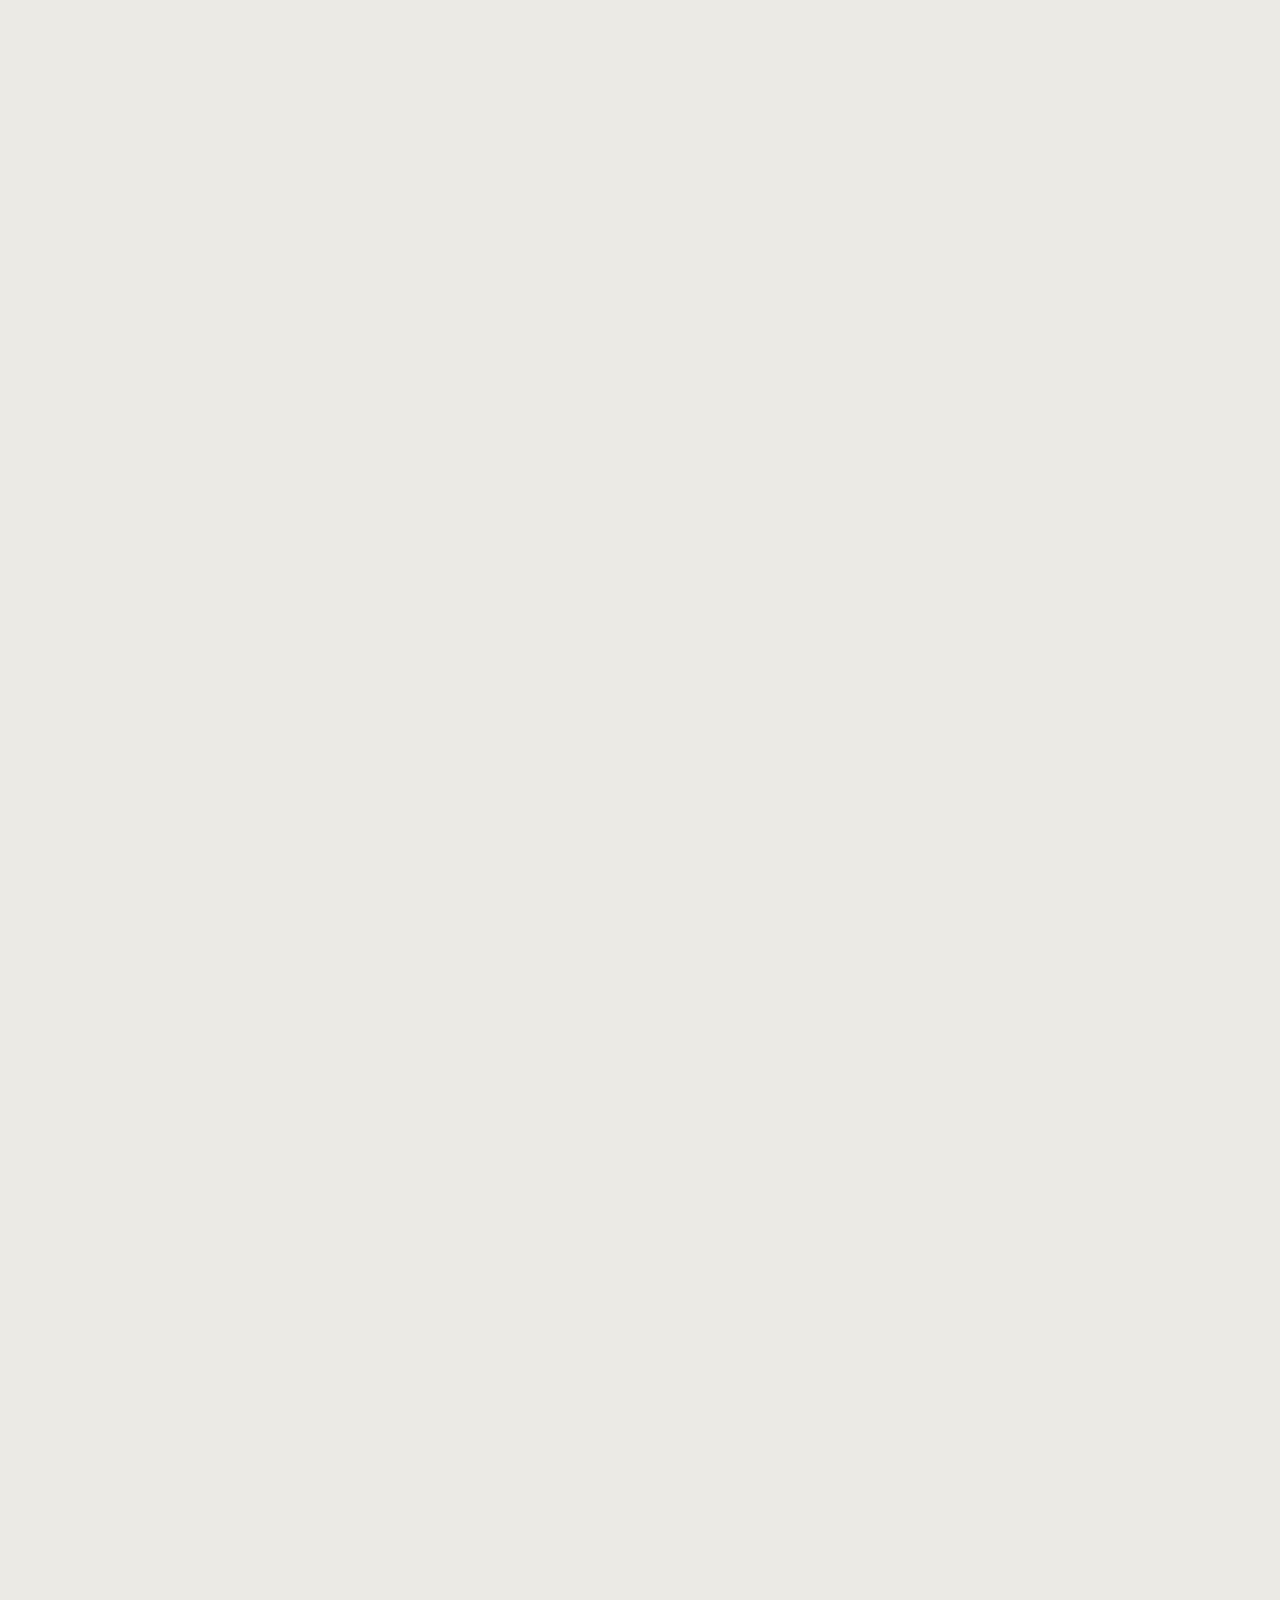
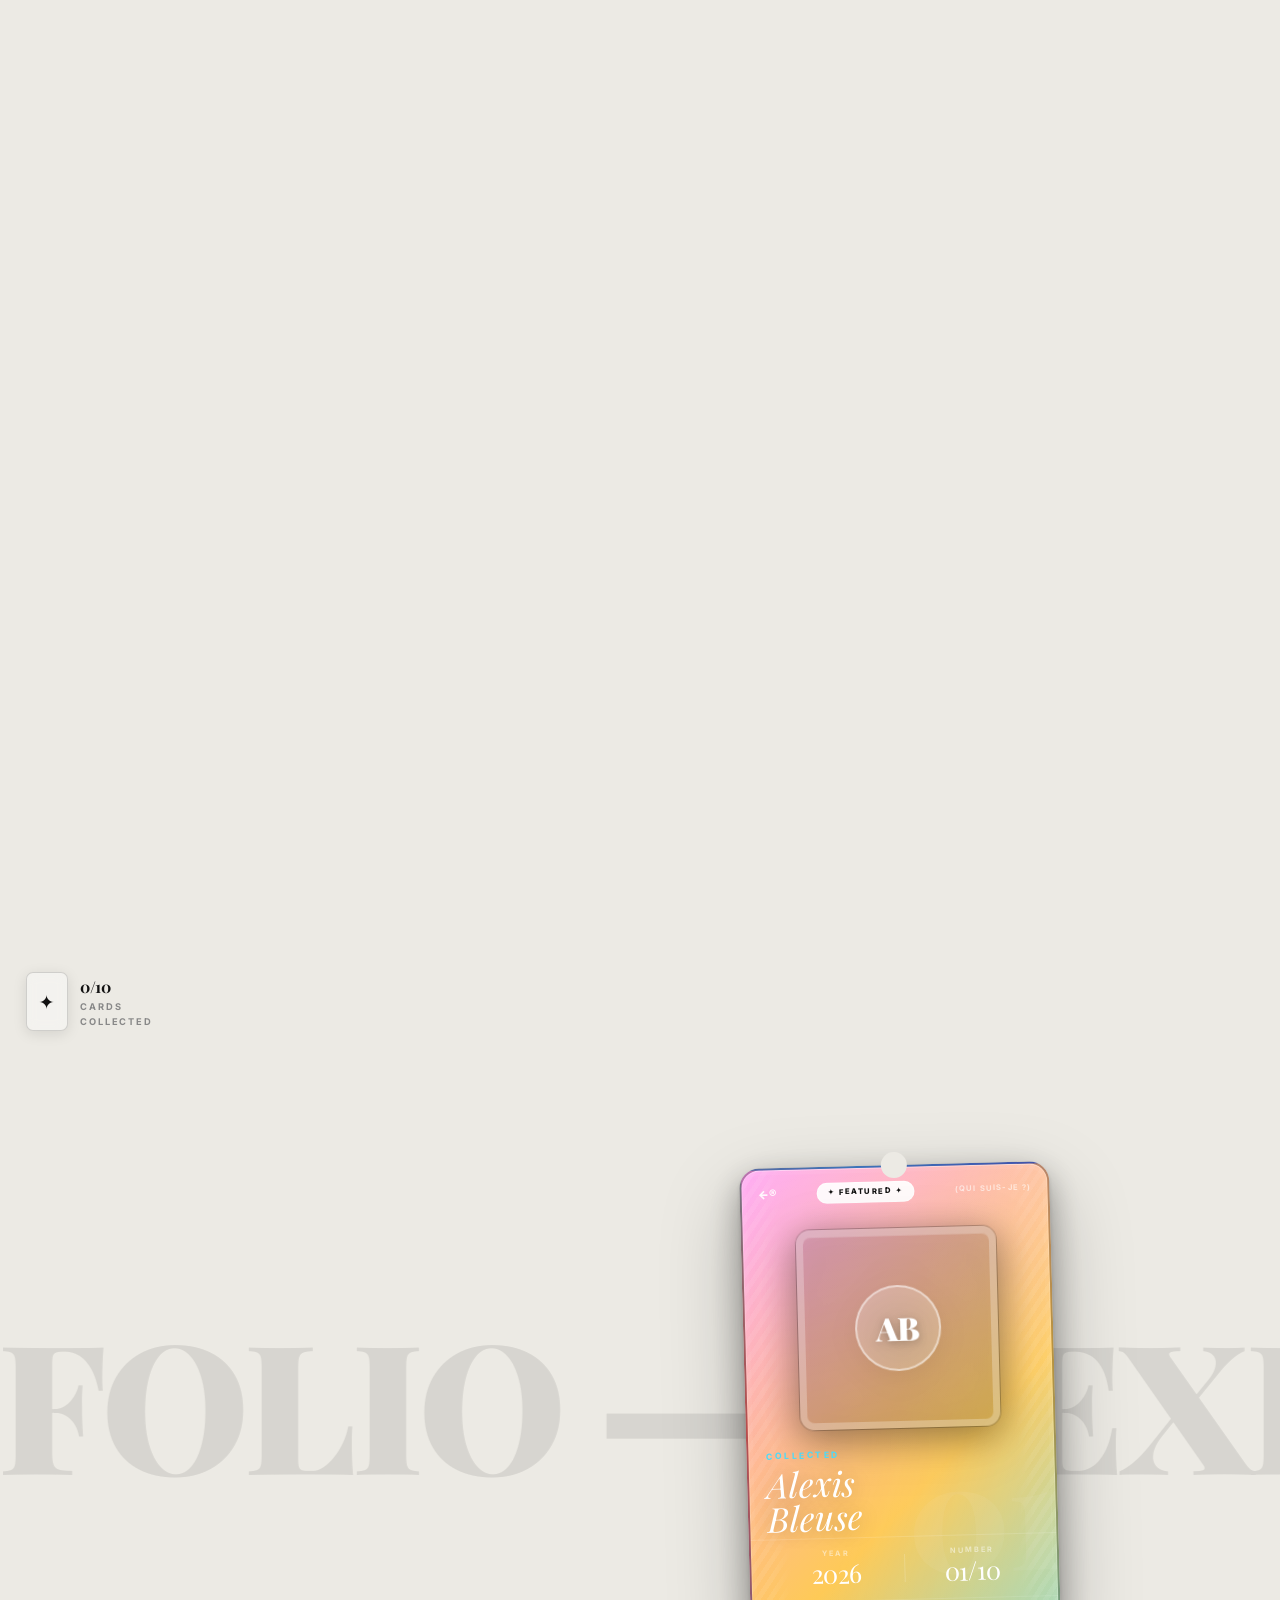
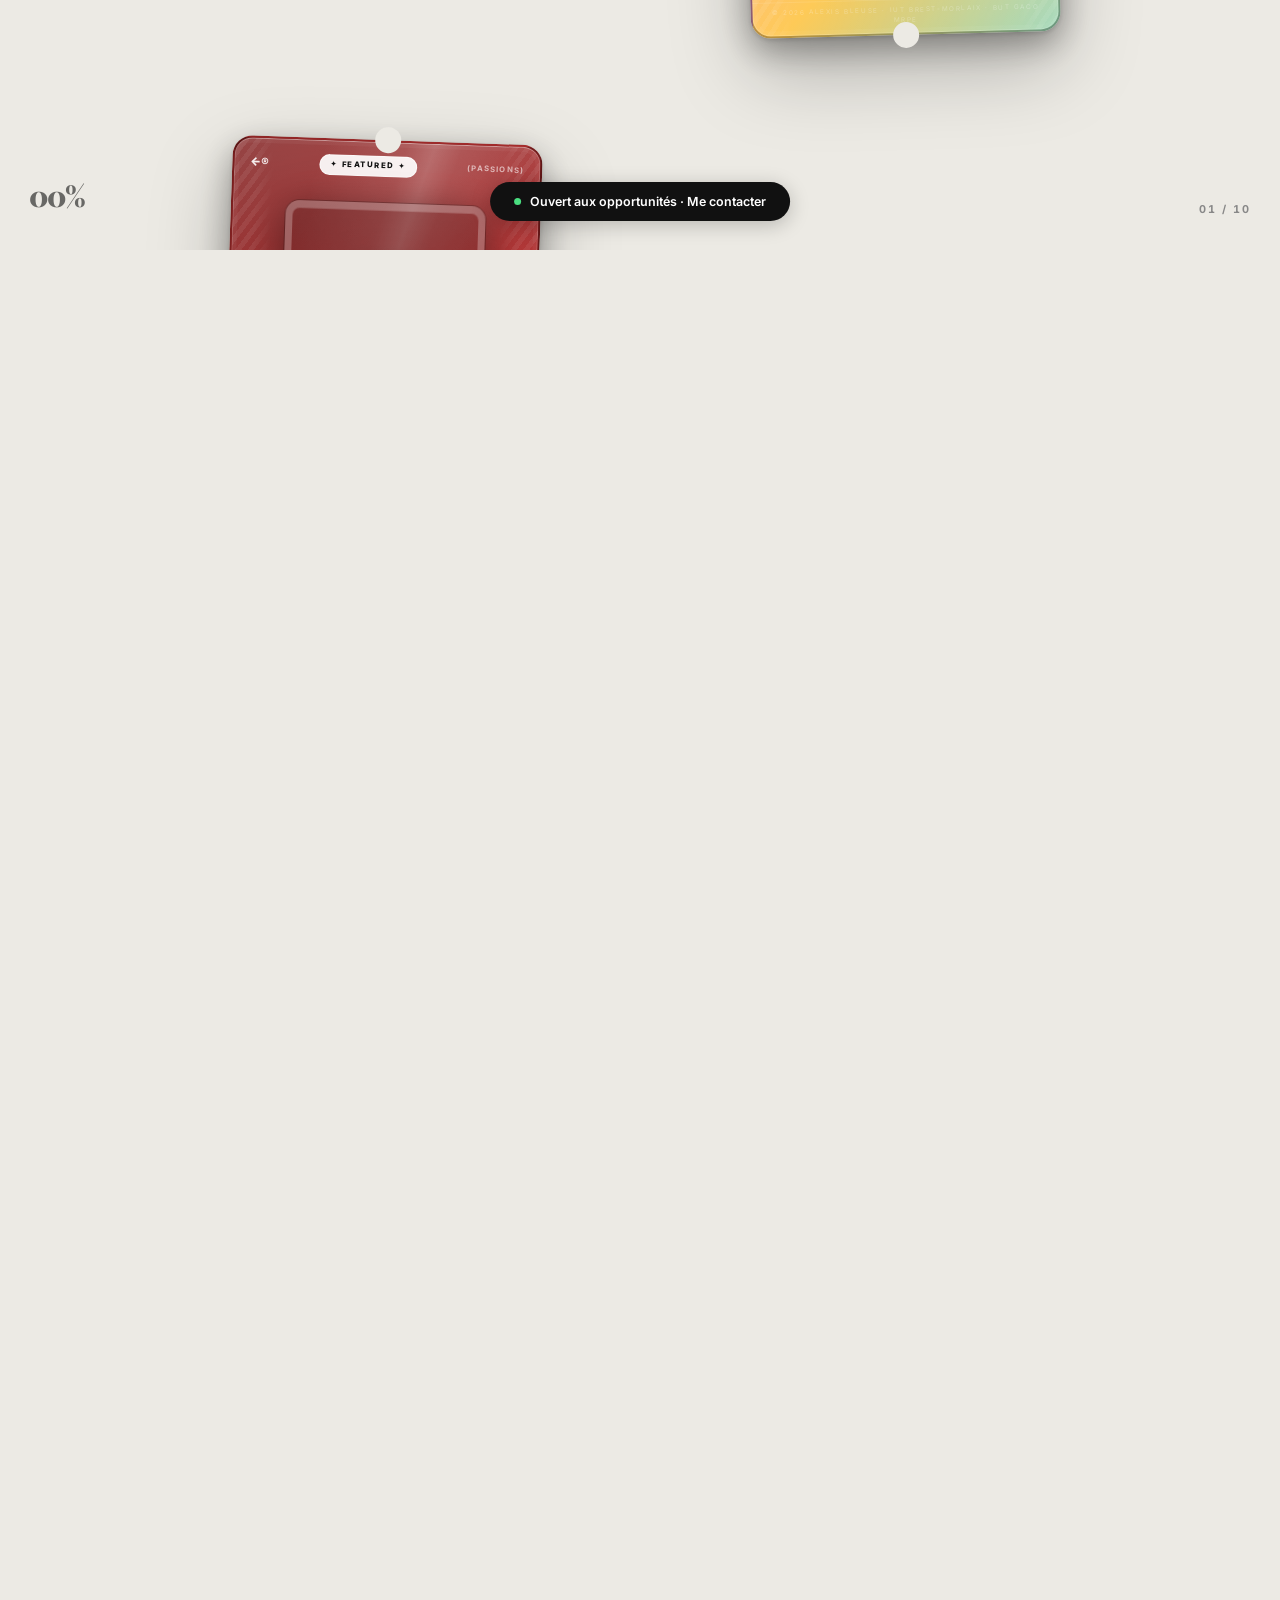
==== commit c640eced: "Detail: falling emoji animation on open + sticky card sidebar on scroll" ====
--- a/index.html
+++ b/index.html
@@ -65,35 +65,35 @@
        ===================================================== -->
   <div class="detail-view" id="detailView" role="dialog" aria-label="Détail de la carte" aria-modal="true">
 
-    <!-- ① Bande colorée haute — couleur de la carte -->
+    <!-- ① Bande colorée haute — titre + labels (emojis qui tombent injectés par JS) -->
     <div class="detail-hero" id="detailHero">
-
-      <!-- Carte inclinée + bouton ✕ -->
-      <div class="detail-hero-card-wrap">
-        <div class="detail-hero-mini-wrap">
-          <div class="detail-hero-mini-inner" id="detailHeroMiniInner"></div>
-        </div>
-        <button class="detail-hero-close" id="closeBtn" aria-label="Fermer">✕</button>
-      </div>
-
-      <!-- Grand titre italic -->
       <h1 class="detail-hero-title" id="detailHeroTitle"></h1>
-
-      <!-- Pied de la bande : logo · COLLECTED · type -->
       <div class="detail-hero-foot">
         <span class="detail-hero-logo">←®</span>
         <span class="detail-hero-collected">COLLECTED</span>
         <span class="detail-hero-type" id="detailHeroType"></span>
       </div>
+    </div>
 
-    </div><!-- fin .detail-hero -->
+    <!-- ② Zone principale : carte à gauche (sticky) + contenu à droite -->
+    <div class="detail-main">
 
-    <!-- ② Zone blanche scrollable — contenu de la carte -->
-    <div class="detail-content-wrap" id="detailRight">
-      <div class="detail-body" id="detailContent">
-        <!-- contenu injecté par renderDetail() dans script.js -->
+      <!-- Sidebar gauche — carte inclinée qui reste en place au scroll -->
+      <div class="detail-sidebar" id="detailSidebar">
+        <div class="detail-sidebar-card-wrap">
+          <div class="detail-sidebar-mini" id="detailHeroMiniInner"></div>
+          <button class="detail-hero-close" id="closeBtn" aria-label="Fermer">✕</button>
+        </div>
       </div>
-    </div>
+
+      <!-- Contenu scrollable à droite -->
+      <div class="detail-content-wrap" id="detailRight">
+        <div class="detail-body" id="detailContent">
+          <!-- contenu injecté par renderDetail() dans script.js -->
+        </div>
+      </div>
+
+    </div><!-- fin .detail-main -->
 
   </div><!-- fin .detail-view -->
 
--- a/style.css
+++ b/style.css
@@ -465,7 +465,7 @@
 }
 
 /* ============================================================
-   VUE DÉTAIL — layout : bande colorée haute + zone blanche basse
+   VUE DÉTAIL — bande colorée + sidebar carte sticky + contenu
    ============================================================ */
 .detail-view {
   position: fixed; inset: 0;
@@ -477,91 +477,103 @@
 }
 .detail-view.open { opacity: 1; pointer-events: all; }
 
-/* ── ① Bande colorée haute ── */
+/* ── ① Bande colorée haute — titre uniquement ── */
 .detail-hero {
   position: relative;
   flex-shrink: 0;
-  height: 46vh; min-height: 280px;
-  display: flex; align-items: center;
-  padding: 2rem 3rem 3.8rem;
+  min-height: 200px;
+  display: flex; align-items: flex-end;
+  padding: 1.8rem 2.5rem 3rem;
   overflow: hidden;
-  gap: 2.5rem;
-}
-/* Dégradé sombre vers le bas pour la lisibilité */
+}
 .detail-hero::after {
   content: '';
   position: absolute; inset: 0;
-  background: linear-gradient(to bottom, rgba(0,0,0,0.06) 0%, rgba(0,0,0,0.26) 100%);
+  background: linear-gradient(to bottom, rgba(0,0,0,0.04) 0%, rgba(0,0,0,0.30) 100%);
   pointer-events: none; z-index: 1;
 }
 
-/* Carte + bouton fermer */
-.detail-hero-card-wrap {
-  position: relative;
-  flex-shrink: 0; z-index: 3;
-}
-.detail-hero-mini-wrap {
-  width: 162px; height: 244px;
-  overflow: visible; flex-shrink: 0;
-}
-.detail-hero-mini-inner {
+/* Emojis qui tombent (injectés par JS) */
+.fall-emoji {
+  position: absolute; top: -60px;
+  pointer-events: none; user-select: none;
+  z-index: 0;
+  animation: fallDown var(--dur, 0.8s) ease-in var(--delay, 0s) forwards;
+}
+@keyframes fallDown {
+  0%   { transform: translateY(0) rotate(0deg); }
+  100% { transform: translateY(340px) rotate(var(--rot, 200deg)); opacity: 0; }
+}
+
+.detail-hero-title {
+  font-family: var(--font-serif); font-style: italic;
+  font-size: clamp(3.2rem, 6.5vw, 5.8rem);
+  font-weight: 400; line-height: 1.0; color: #fff;
+  text-shadow: 0 4px 30px rgba(0,0,0,0.22);
+  position: relative; z-index: 2;
+  flex: 1;
+}
+.detail-hero-foot {
+  position: absolute;
+  bottom: 0.9rem; left: 2.2rem; right: 2.2rem;
+  display: flex; align-items: center; justify-content: space-between;
+  z-index: 2;
+}
+.detail-hero-logo {
+  font-size: 0.7rem; font-weight: 900;
+  color: rgba(255,255,255,0.45); font-family: var(--font-sans);
+}
+.detail-hero-collected {
+  font-size: 0.56rem; font-weight: 700; letter-spacing: 2.5px;
+  text-transform: uppercase; color: rgba(255,255,255,0.72);
+}
+.detail-hero-type {
+  font-size: 0.52rem; font-weight: 700; letter-spacing: 1.5px;
+  text-transform: uppercase; color: rgba(255,255,255,0.48);
+}
+
+/* ── ② Zone principale : sidebar + contenu ── */
+.detail-main {
+  flex: 1; display: flex; overflow: hidden;
+}
+
+/* Sidebar gauche — même couleur que le hero, carte sticky */
+.detail-sidebar {
+  width: 250px; flex-shrink: 0;
+  display: flex; flex-direction: column; align-items: center;
+  padding: 2rem 0 2rem;
+  position: relative; overflow: visible;
+}
+.detail-sidebar-card-wrap {
+  position: relative; margin-top: 0.5rem;
+}
+/* Card clonée, à l'échelle */
+.detail-sidebar-mini {
   width: 310px; height: 470px;
-  transform: scale(0.52) rotate(-5deg);
+  transform: scale(0.65) rotate(-4deg);
   transform-origin: top left;
   pointer-events: none;
-  box-shadow: 0 24px 70px rgba(0,0,0,0.45), 0 6px 18px rgba(0,0,0,0.25);
-  border-radius: 20px;
-}
-
-/* Bouton ✕ rond blanc */
+}
+
+/* Bouton ✕ rond blanc — à droite de la carte */
 .detail-hero-close {
   position: absolute;
-  top: 44%; right: -22px;
-  transform: translateY(-50%);
+  top: 30px; right: -30px;
   width: 46px; height: 46px; border-radius: 50%;
   background: rgba(255,255,255,0.96);
   display: flex; align-items: center; justify-content: center;
   font-size: 1rem; font-weight: 700; cursor: pointer;
-  box-shadow: 0 6px 22px rgba(0,0,0,0.28);
+  box-shadow: 0 6px 22px rgba(0,0,0,0.30);
   border: none; color: var(--text); font-family: inherit;
   transition: transform 0.25s, background 0.2s;
-  z-index: 4;
+  z-index: 10;
 }
 .detail-hero-close:hover {
-  transform: translateY(-50%) rotate(90deg) scale(1.08);
+  transform: rotate(90deg) scale(1.1);
   background: #fff;
 }
 
-/* Grand titre en italic */
-.detail-hero-title {
-  flex: 1; z-index: 2; position: relative;
-  font-family: var(--font-serif); font-style: italic;
-  font-size: clamp(3rem, 6.5vw, 5.8rem);
-  font-weight: 400; line-height: 1.0; color: #fff;
-  text-shadow: 0 4px 30px rgba(0,0,0,0.22);
-}
-
-/* Pied : ←® · COLLECTED · (TYPE) */
-.detail-hero-foot {
-  position: absolute;
-  bottom: 1.2rem; left: 2.2rem; right: 2.2rem;
-  display: flex; align-items: center; justify-content: space-between;
-  z-index: 2;
-}
-.detail-hero-logo {
-  font-size: 0.7rem; font-weight: 900;
-  color: rgba(255,255,255,0.50); font-family: var(--font-sans);
-}
-.detail-hero-collected {
-  font-size: 0.58rem; font-weight: 700; letter-spacing: 2.5px;
-  text-transform: uppercase; color: rgba(255,255,255,0.75);
-}
-.detail-hero-type {
-  font-size: 0.54rem; font-weight: 700; letter-spacing: 1.5px;
-  text-transform: uppercase; color: rgba(255,255,255,0.52);
-}
-
-/* ── ② Zone blanche scrollable ── */
+/* Contenu scrollable à droite */
 .detail-content-wrap {
   flex: 1; background: var(--bg);
   overflow-y: auto; scroll-behavior: smooth;
@@ -570,7 +582,7 @@
 .detail-content-wrap::-webkit-scrollbar-track { background: transparent; }
 .detail-content-wrap::-webkit-scrollbar-thumb { background: var(--border); border-radius: 2px; }
 
-.detail-body { padding: 3rem 4.5rem 4.5rem 3.5rem; }
+.detail-body { padding: 3rem 4rem 4.5rem 2.5rem; }
 
 /* Titres et textes dans la vue détail */
 .detail-cat-label {
@@ -972,17 +984,16 @@
   .card-ctr   { bottom: 1.2rem; right: 1.2rem; font-size: 0.6rem; }
   .pill-btn   { bottom: 1.2rem; font-size: 0.7rem; padding: 0.5rem 1.1rem; }
 
-  /* Vue détail mobile : une colonne */
-  .detail-view { grid-template-columns: 1fr; grid-template-rows: auto 1fr; }
-  .detail-left {
-    flex-direction: row; padding: 1rem 1.2rem;
-    border-right: none; border-bottom: 1px solid var(--border);
-    gap: 0.8rem;
+  /* Vue détail mobile : hero + sidebar horizontal compact */
+  .detail-hero { min-height: 140px; padding: 1.2rem 1.2rem 2.5rem; }
+  .detail-hero-title { font-size: 2rem; }
+  .detail-sidebar { width: 110px; padding: 1rem 0; }
+  .detail-sidebar-mini {
+    transform: scale(0.30) rotate(-4deg);
+    transform-origin: top left;
   }
-  .detail-mini { width: 55px; height: 77px; flex-shrink: 0; }
-  .detail-back { margin-top: 0; }
-  .detail-scroll-pct { display: none; }
-  .detail-body { padding: 1.8rem 1.5rem 3rem; }
+  .detail-hero-close { top: 12px; right: -20px; width: 36px; height: 36px; font-size: 0.8rem; }
+  .detail-body { padding: 1.5rem 1.2rem 3rem; }
   .detail-main-title { font-size: 1.6rem; }
 
   .dossier-item { flex-direction: column; align-items: flex-start; }
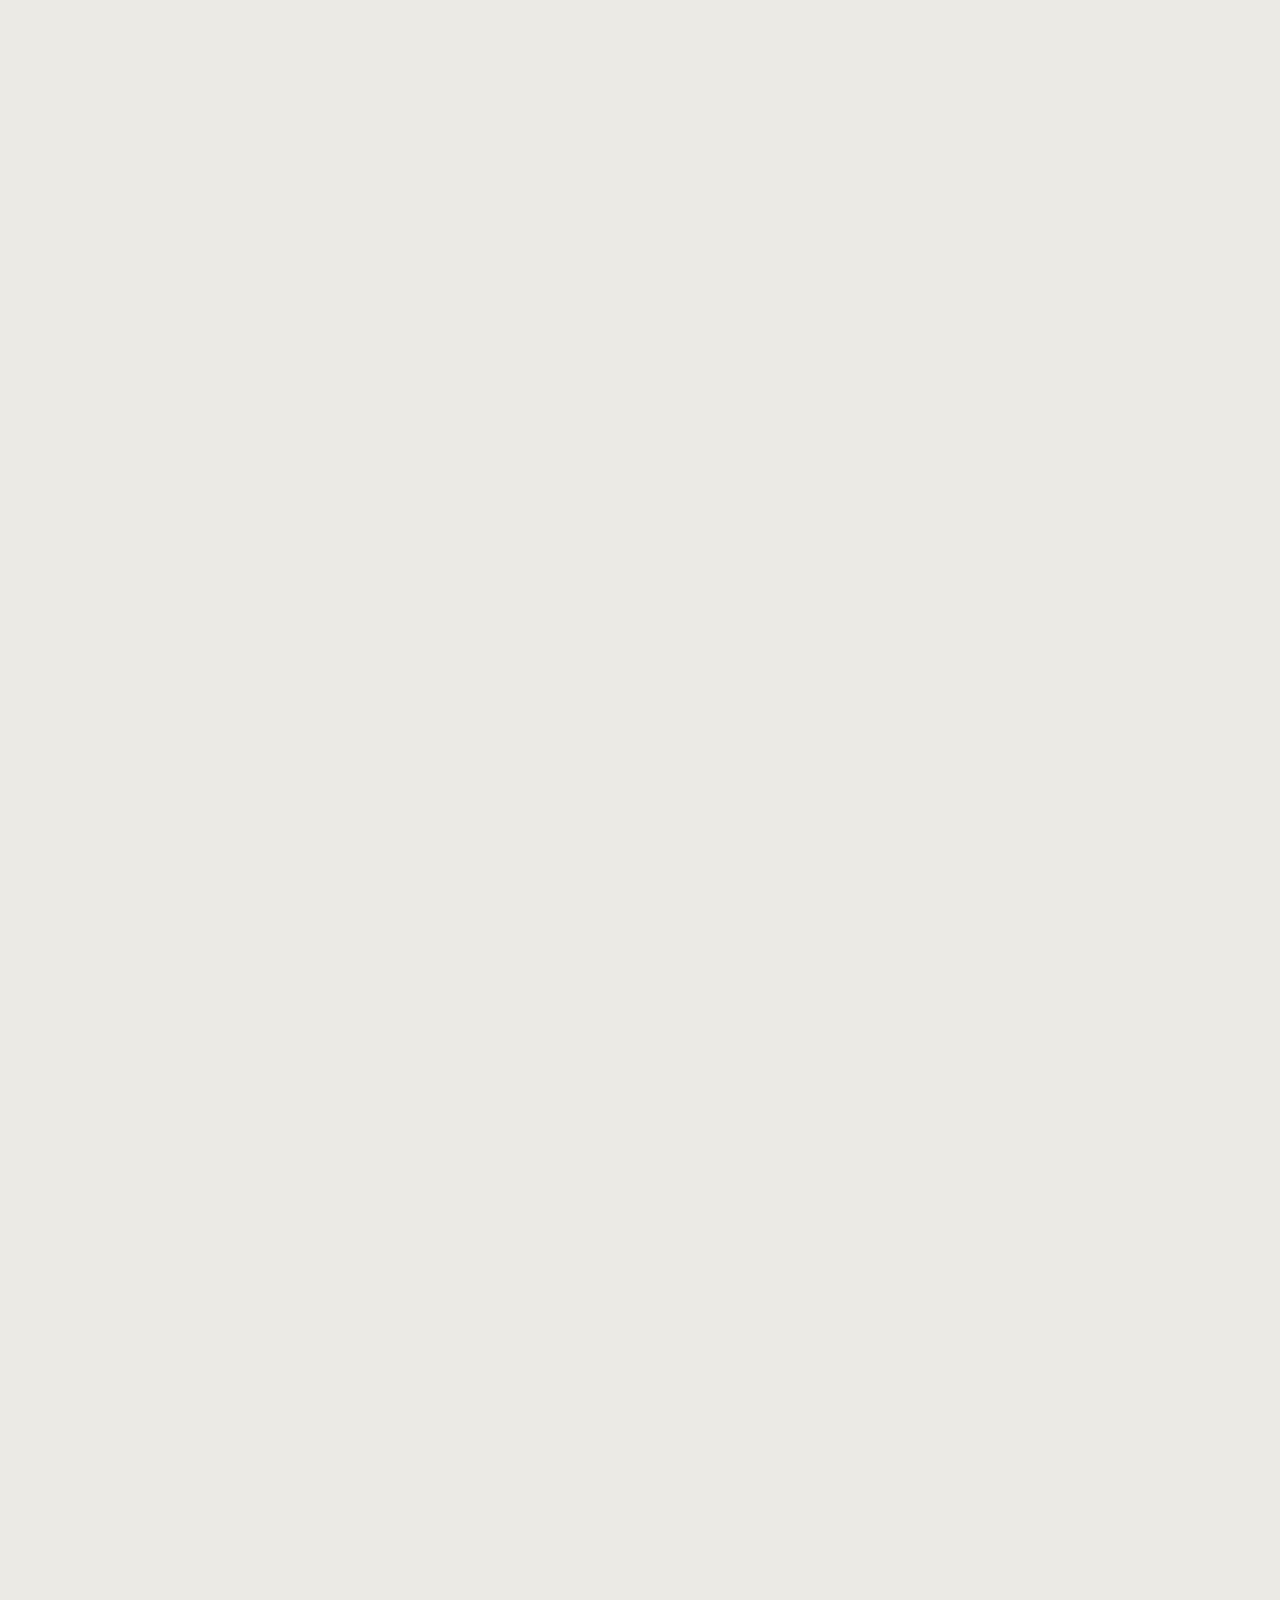
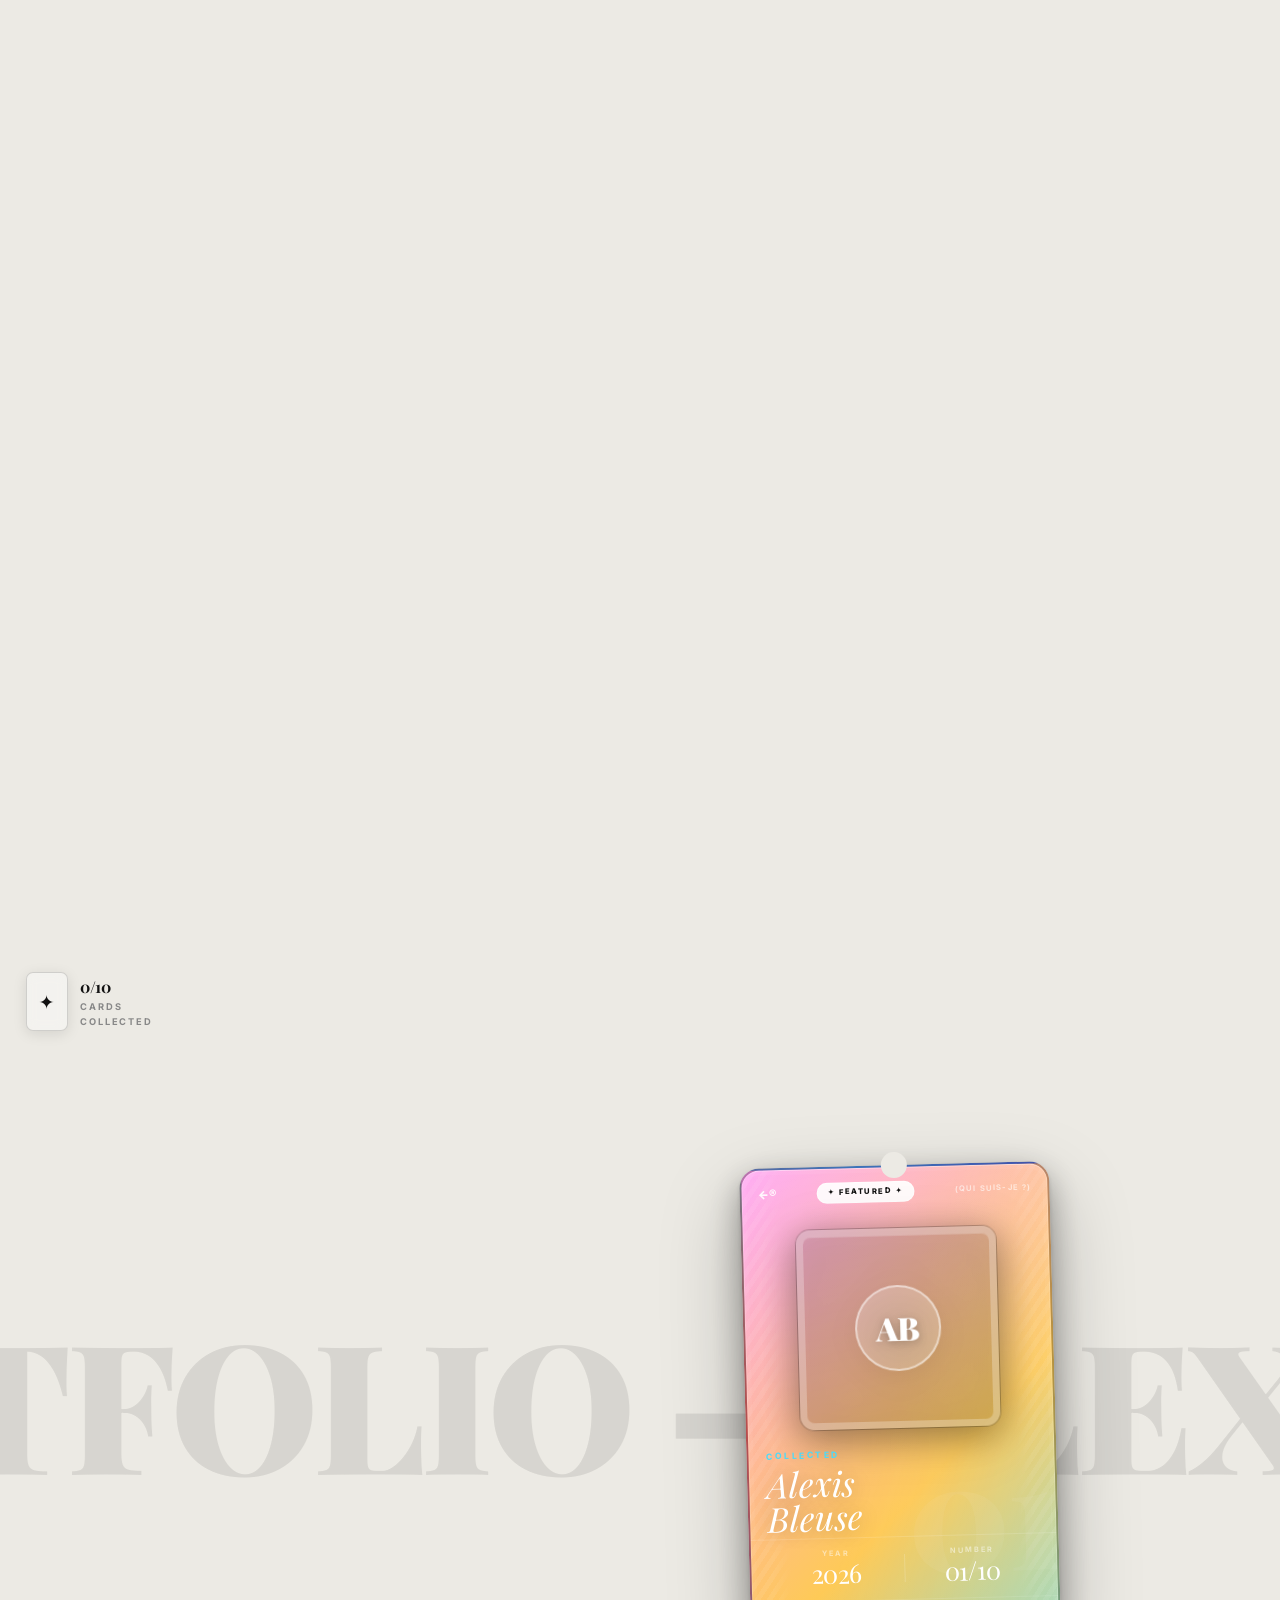
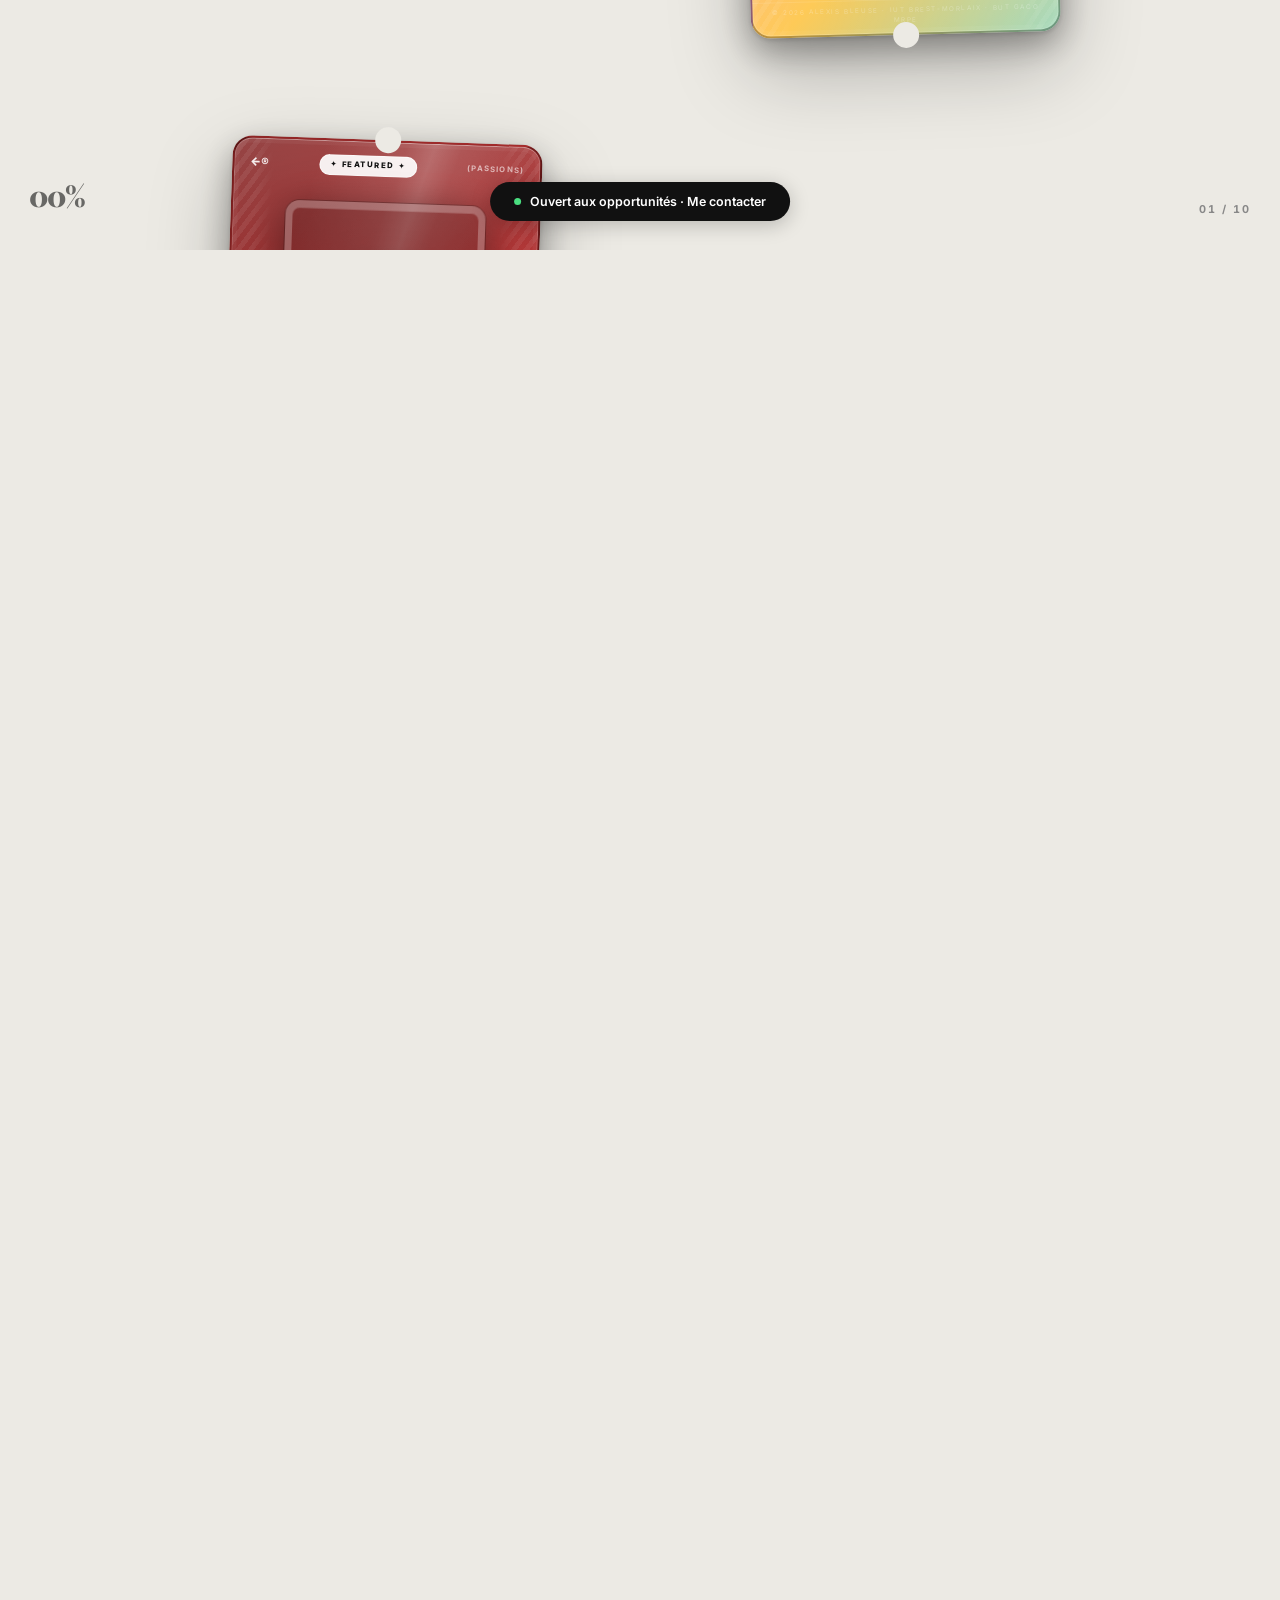
==== commit 3f3ae214: "Detail view: hero fixe coloré + scroll transparent, carte descend avec le contenu - detail-hero posi" ====
--- a/index.html
+++ b/index.html
@@ -65,7 +65,7 @@
        ===================================================== -->
   <div class="detail-view" id="detailView" role="dialog" aria-label="Détail de la carte" aria-modal="true">
 
-    <!-- ① Bande colorée haute — titre + labels (emojis qui tombent injectés par JS) -->
+    <!-- Hero fixe en fond : couleur de la carte, titre à droite de la carte -->
     <div class="detail-hero" id="detailHero">
       <h1 class="detail-hero-title" id="detailHeroTitle"></h1>
       <div class="detail-hero-foot">
@@ -75,25 +75,28 @@
       </div>
     </div>
 
-    <!-- ② Zone principale : carte à gauche (sticky) + contenu à droite -->
-    <div class="detail-main">
+    <!-- Bouton fermer — fixe en haut à droite -->
+    <button class="detail-hero-close" id="closeBtn" aria-label="Fermer">✕</button>
 
-      <!-- Sidebar gauche — carte inclinée qui reste en place au scroll -->
-      <div class="detail-sidebar" id="detailSidebar">
-        <div class="detail-sidebar-card-wrap">
-          <div class="detail-sidebar-mini" id="detailHeroMiniInner"></div>
-          <button class="detail-hero-close" id="closeBtn" aria-label="Fermer">✕</button>
+    <!-- Zone scrollable qui glisse PAR-DESSUS le hero -->
+    <div class="detail-scroll" id="detailRight">
+
+      <!-- Spacer transparent = même hauteur que le hero
+           La carte flotte ici, à côté du titre, et défile avec le scroll -->
+      <div class="detail-scroll-spacer">
+        <div class="detail-sidebar" id="detailSidebar">
+          <div class="detail-sidebar-card-wrap">
+            <div class="detail-sidebar-mini" id="detailHeroMiniInner"></div>
+          </div>
         </div>
       </div>
 
-      <!-- Contenu scrollable à droite -->
-      <div class="detail-content-wrap" id="detailRight">
-        <div class="detail-body" id="detailContent">
-          <!-- contenu injecté par renderDetail() dans script.js -->
-        </div>
+      <!-- Contenu blanc qui recouvre progressivement le hero en scrollant -->
+      <div class="detail-content-wrap">
+        <div class="detail-body" id="detailContent"></div>
       </div>
 
-    </div><!-- fin .detail-main -->
+    </div>
 
   </div><!-- fin .detail-view -->
 
--- a/style.css
+++ b/style.css
@@ -465,57 +465,56 @@
 }
 
 /* ============================================================
-   VUE DÉTAIL — bande colorée + sidebar carte sticky + contenu
+   VUE DÉTAIL — hero fixe + scroll glissant par-dessus
    ============================================================ */
 .detail-view {
   position: fixed; inset: 0;
   z-index: 300;
-  display: flex; flex-direction: column;
   opacity: 0; pointer-events: none;
   transition: opacity 0.4s var(--ease);
-  overflow: hidden;
 }
 .detail-view.open { opacity: 1; pointer-events: all; }
 
-/* ── ① Bande colorée haute — titre uniquement ── */
+/* ── Hero : fond coloré fixe, affiché derrière le scroll ── */
 .detail-hero {
-  position: relative;
-  flex-shrink: 0;
-  min-height: 200px;
-  display: flex; align-items: flex-end;
-  padding: 1.8rem 2.5rem 3rem;
+  position: absolute; top: 0; left: 0; right: 0;
+  height: 58vh; min-height: 300px;
+  z-index: 1;
+  display: flex; align-items: center;
+  /* 270px réservés à gauche pour la carte */
+  padding: 2.5rem 3rem 4.5rem 285px;
   overflow: hidden;
 }
 .detail-hero::after {
   content: '';
   position: absolute; inset: 0;
-  background: linear-gradient(to bottom, rgba(0,0,0,0.04) 0%, rgba(0,0,0,0.30) 100%);
+  background: linear-gradient(to bottom,
+    rgba(0,0,0,0.04) 0%,
+    rgba(0,0,0,0.28) 100%);
   pointer-events: none; z-index: 1;
 }
 
 /* Emojis qui tombent (injectés par JS) */
 .fall-emoji {
   position: absolute; top: -60px;
-  pointer-events: none; user-select: none;
-  z-index: 0;
+  pointer-events: none; user-select: none; z-index: 0;
   animation: fallDown var(--dur, 0.8s) ease-in var(--delay, 0s) forwards;
 }
 @keyframes fallDown {
   0%   { transform: translateY(0) rotate(0deg); }
-  100% { transform: translateY(340px) rotate(var(--rot, 200deg)); opacity: 0; }
+  100% { transform: translateY(380px) rotate(var(--rot, 200deg)); opacity: 0; }
 }
 
 .detail-hero-title {
   font-family: var(--font-serif); font-style: italic;
-  font-size: clamp(3.2rem, 6.5vw, 5.8rem);
+  font-size: clamp(3rem, 7vw, 6rem);
   font-weight: 400; line-height: 1.0; color: #fff;
   text-shadow: 0 4px 30px rgba(0,0,0,0.22);
-  position: relative; z-index: 2;
-  flex: 1;
+  position: relative; z-index: 2; flex: 1;
 }
 .detail-hero-foot {
   position: absolute;
-  bottom: 0.9rem; left: 2.2rem; right: 2.2rem;
+  bottom: 1rem; left: 285px; right: 2.5rem;
   display: flex; align-items: center; justify-content: space-between;
   z-index: 2;
 }
@@ -532,57 +531,65 @@
   text-transform: uppercase; color: rgba(255,255,255,0.48);
 }
 
-/* ── ② Zone principale : sidebar + contenu ── */
-.detail-main {
-  flex: 1; display: flex; overflow: hidden;
-}
-
-/* Sidebar gauche — même couleur que le hero, carte sticky */
+/* Bouton ✕ — fixe en haut à droite */
+.detail-hero-close {
+  position: absolute; top: 1.5rem; right: 1.5rem;
+  z-index: 400;
+  width: 44px; height: 44px; border-radius: 50%;
+  background: rgba(255,255,255,0.95);
+  display: flex; align-items: center; justify-content: center;
+  font-size: 1rem; font-weight: 700; cursor: pointer;
+  box-shadow: 0 6px 22px rgba(0,0,0,0.28);
+  border: none; color: var(--text); font-family: inherit;
+  transition: transform 0.25s, background 0.2s;
+}
+.detail-hero-close:hover { transform: rotate(90deg) scale(1.1); background: #fff; }
+
+/* ── Zone scrollable — glisse par-dessus le hero ── */
+.detail-scroll {
+  position: absolute; inset: 0;
+  z-index: 2;
+  overflow-y: auto;
+  scroll-behavior: smooth;
+  background: transparent; /* transparent pour laisser voir le hero derrière */
+}
+.detail-scroll::-webkit-scrollbar { width: 4px; }
+.detail-scroll::-webkit-scrollbar-track { background: transparent; }
+.detail-scroll::-webkit-scrollbar-thumb { background: rgba(0,0,0,0.15); border-radius: 2px; }
+
+/* Spacer transparent = même hauteur que le hero
+   La carte flotte ici et défile avec le scroll */
+.detail-scroll-spacer {
+  height: 58vh; min-height: 300px;
+  display: flex;
+  background: transparent;
+  pointer-events: none;
+}
+
+/* Sidebar dans le spacer : carte inclinée, fond transparent */
 .detail-sidebar {
-  width: 250px; flex-shrink: 0;
-  display: flex; flex-direction: column; align-items: center;
-  padding: 2rem 0 2rem;
-  position: relative; overflow: visible;
+  width: 270px; flex-shrink: 0;
+  display: flex; align-items: center; justify-content: center;
+  pointer-events: all;
 }
 .detail-sidebar-card-wrap {
-  position: relative; margin-top: 0.5rem;
-}
-/* Card clonée, à l'échelle */
+  position: relative;
+  margin-left: 22px; /* léger décalage depuis le bord gauche */
+}
 .detail-sidebar-mini {
   width: 310px; height: 470px;
-  transform: scale(0.65) rotate(-4deg);
+  transform: scale(0.62) rotate(-4deg);
   transform-origin: top left;
   pointer-events: none;
 }
 
-/* Bouton ✕ rond blanc — à droite de la carte */
-.detail-hero-close {
-  position: absolute;
-  top: 30px; right: -30px;
-  width: 46px; height: 46px; border-radius: 50%;
-  background: rgba(255,255,255,0.96);
-  display: flex; align-items: center; justify-content: center;
-  font-size: 1rem; font-weight: 700; cursor: pointer;
-  box-shadow: 0 6px 22px rgba(0,0,0,0.30);
-  border: none; color: var(--text); font-family: inherit;
-  transition: transform 0.25s, background 0.2s;
-  z-index: 10;
-}
-.detail-hero-close:hover {
-  transform: rotate(90deg) scale(1.1);
-  background: #fff;
-}
-
-/* Contenu scrollable à droite */
+/* Contenu blanc qui recouvre le hero progressivement */
 .detail-content-wrap {
-  flex: 1; background: var(--bg);
-  overflow-y: auto; scroll-behavior: smooth;
-}
-.detail-content-wrap::-webkit-scrollbar { width: 4px; }
-.detail-content-wrap::-webkit-scrollbar-track { background: transparent; }
-.detail-content-wrap::-webkit-scrollbar-thumb { background: var(--border); border-radius: 2px; }
-
-.detail-body { padding: 3rem 4rem 4.5rem 2.5rem; }
+  background: var(--bg);
+  position: relative; z-index: 1;
+  min-height: calc(100vh - 58vh + 50px);
+}
+.detail-body { padding: 3rem 4.5rem 5rem 3rem; }
 
 /* Titres et textes dans la vue détail */
 .detail-cat-label {
@@ -984,15 +991,16 @@
   .card-ctr   { bottom: 1.2rem; right: 1.2rem; font-size: 0.6rem; }
   .pill-btn   { bottom: 1.2rem; font-size: 0.7rem; padding: 0.5rem 1.1rem; }
 
-  /* Vue détail mobile : hero + sidebar horizontal compact */
-  .detail-hero { min-height: 140px; padding: 1.2rem 1.2rem 2.5rem; }
-  .detail-hero-title { font-size: 2rem; }
-  .detail-sidebar { width: 110px; padding: 1rem 0; }
+  /* Vue détail mobile : hero compact + sidebar réduite */
+  .detail-hero { min-height: 120px; padding: 1rem 1.2rem 2.4rem 125px; }
+  .detail-hero-title { font-size: 1.8rem; }
+  .detail-hero-foot { left: 125px; }
+  .detail-sidebar { width: 118px; padding: 1rem 0; }
   .detail-sidebar-mini {
-    transform: scale(0.30) rotate(-4deg);
+    transform: scale(0.32) rotate(-4deg);
     transform-origin: top left;
   }
-  .detail-hero-close { top: 12px; right: -20px; width: 36px; height: 36px; font-size: 0.8rem; }
+  .detail-hero-close { top: 10px; right: -18px; width: 34px; height: 34px; font-size: 0.8rem; }
   .detail-body { padding: 1.5rem 1.2rem 3rem; }
   .detail-main-title { font-size: 1.6rem; }
 
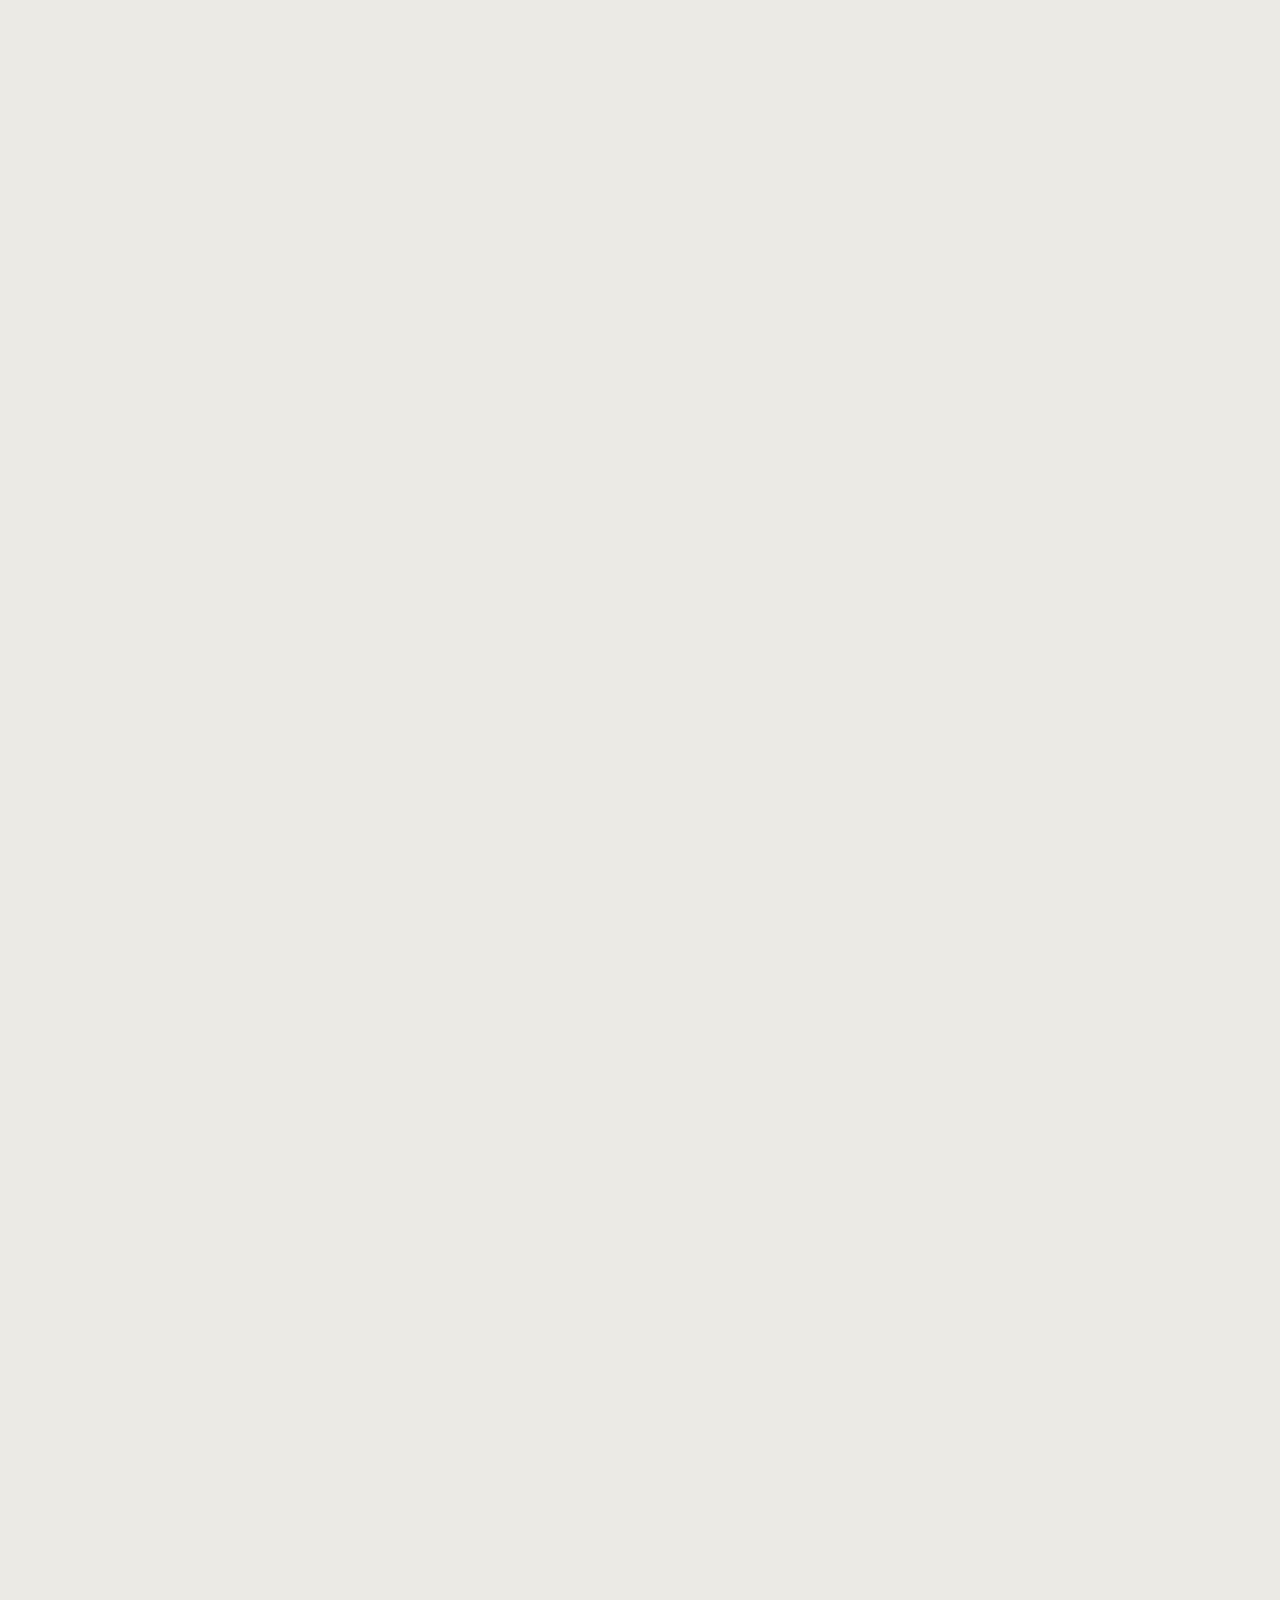
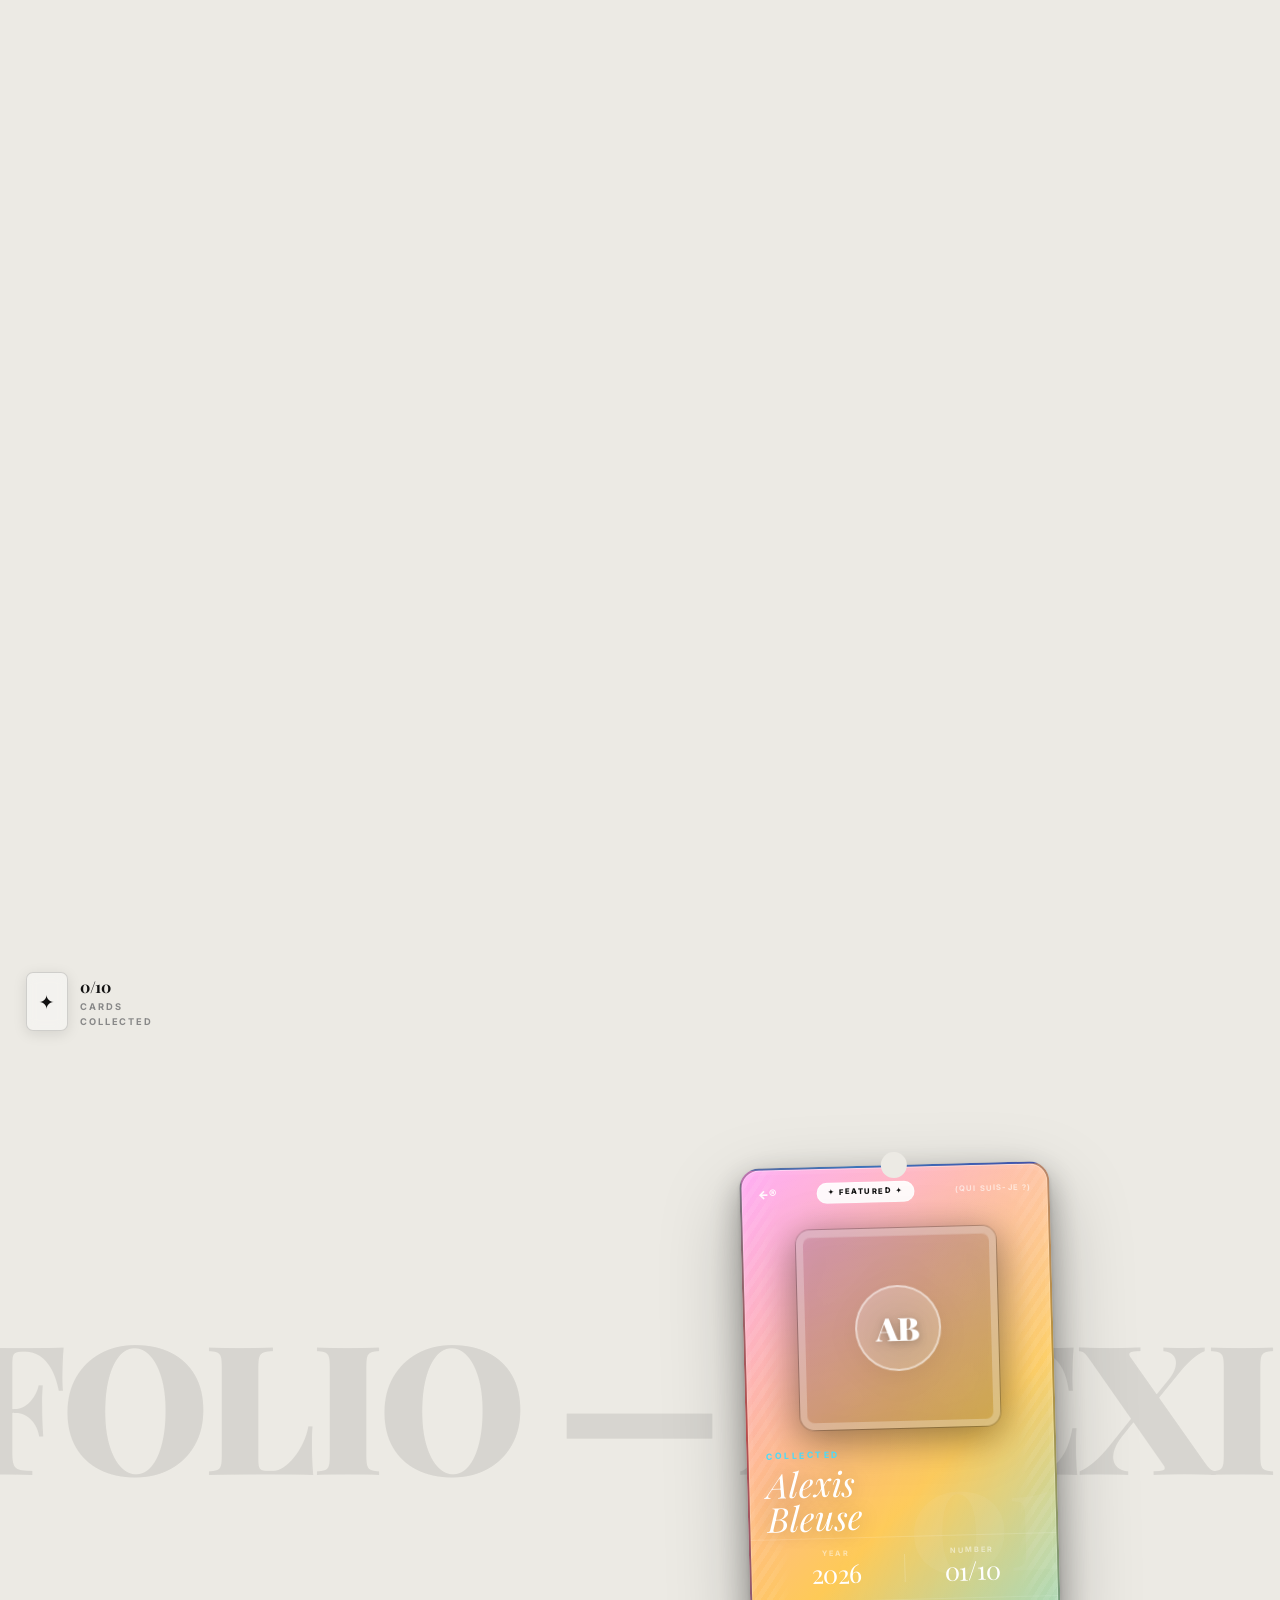
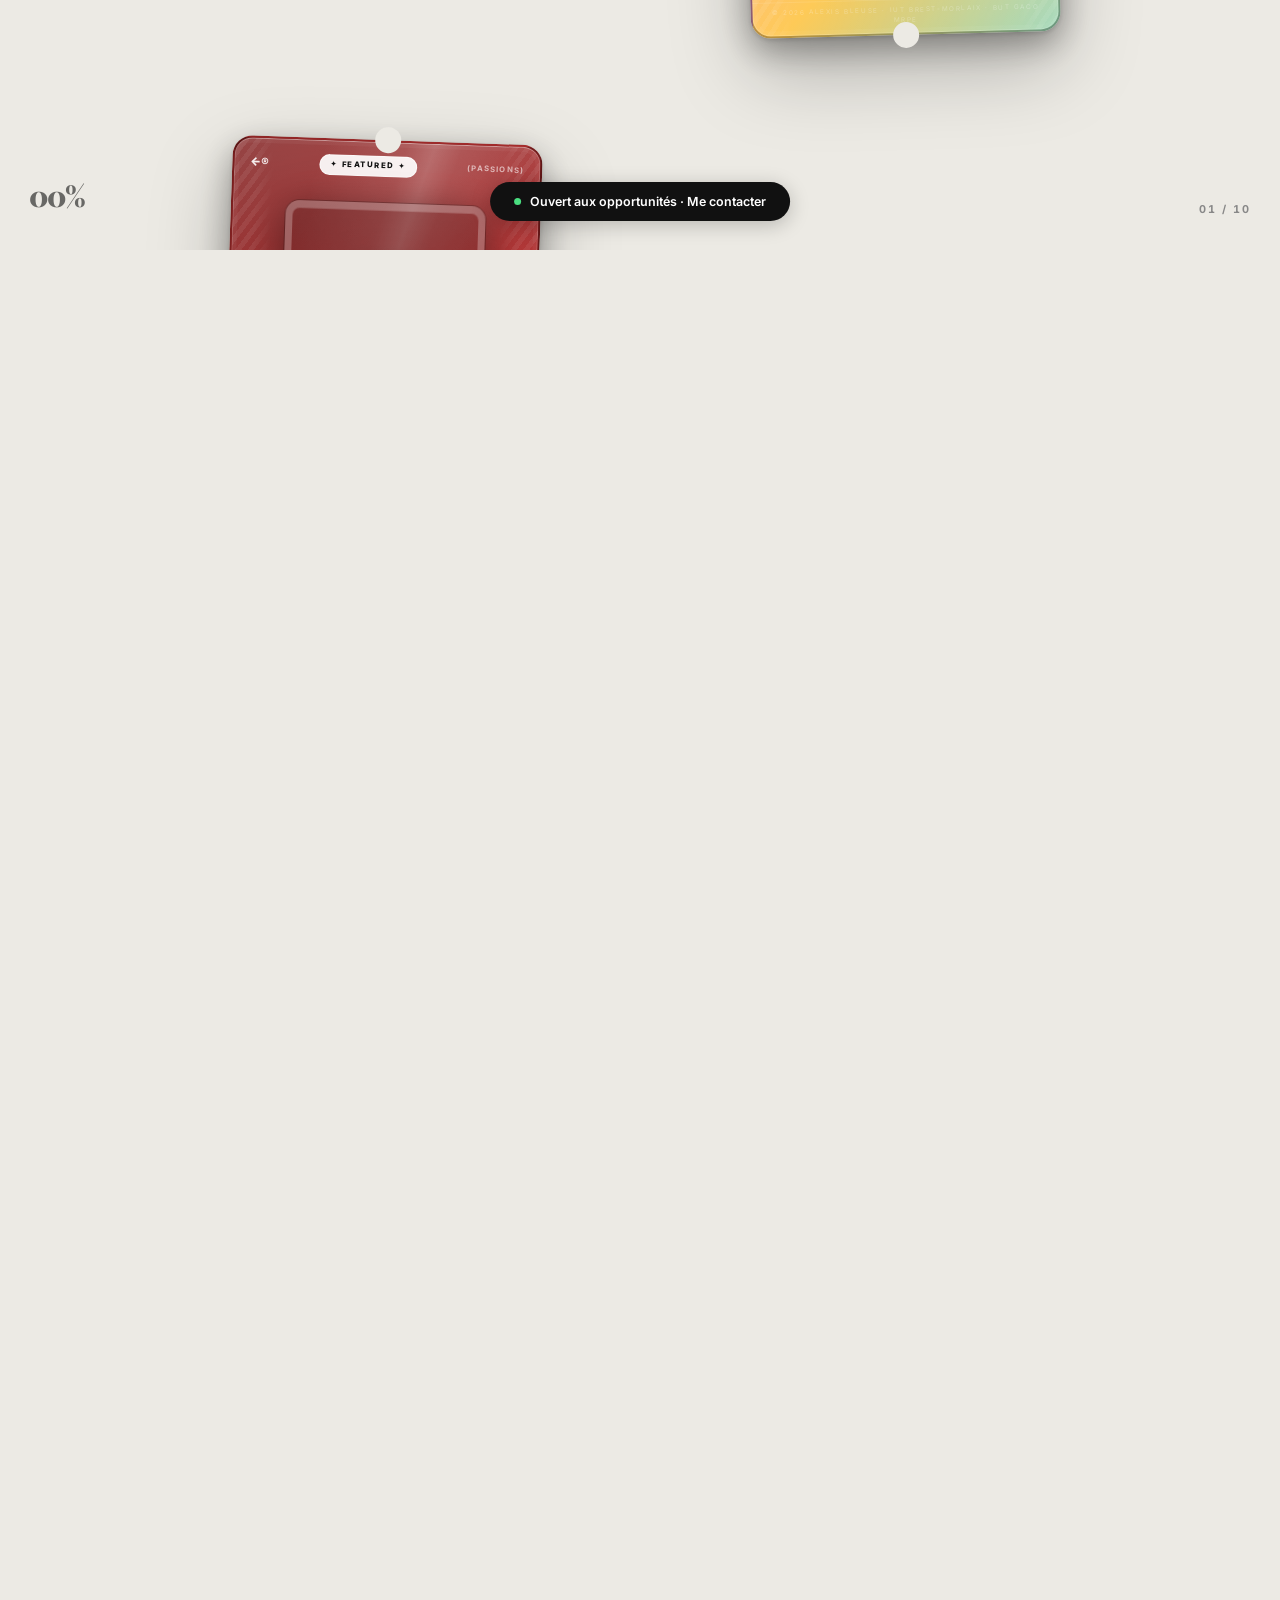
==== commit d56b14c9: "Detail: hero coloré pleine largeur + colonne gauche blanche sous le spacer - detail-scroll redevient" ====
--- a/index.html
+++ b/index.html
@@ -91,9 +91,13 @@
         </div>
       </div>
 
-      <!-- Contenu blanc qui recouvre progressivement le hero en scrollant -->
-      <div class="detail-content-wrap">
-        <div class="detail-body" id="detailContent"></div>
+      <!-- Rangée : colonne gauche blanche (la carte continue à descendre ici)
+           + contenu blanc à droite qui recouvre le hero -->
+      <div class="detail-content-row">
+        <div class="detail-content-left"></div>
+        <div class="detail-content-wrap">
+          <div class="detail-body" id="detailContent"></div>
+        </div>
       </div>
 
     </div>
--- a/style.css
+++ b/style.css
@@ -481,8 +481,8 @@
   height: 58vh; min-height: 300px;
   z-index: 1;
   display: flex; align-items: center;
-  /* 270px réservés à gauche pour la carte */
-  padding: 2.5rem 3rem 4.5rem 285px;
+  /* 295px réservés à gauche pour la colonne carte */
+  padding: 2.5rem 3rem 4.5rem 310px;
   overflow: hidden;
 }
 .detail-hero::after {
@@ -514,7 +514,7 @@
 }
 .detail-hero-foot {
   position: absolute;
-  bottom: 1rem; left: 285px; right: 2.5rem;
+  bottom: 1rem; left: 310px; right: 2.5rem;
   display: flex; align-items: center; justify-content: space-between;
   z-index: 2;
 }
@@ -551,7 +551,7 @@
   z-index: 2;
   overflow-y: auto;
   scroll-behavior: smooth;
-  background: transparent; /* transparent pour laisser voir le hero derrière */
+  background: transparent; /* transparent → hero coloré visible en pleine largeur */
 }
 .detail-scroll::-webkit-scrollbar { width: 4px; }
 .detail-scroll::-webkit-scrollbar-track { background: transparent; }
@@ -566,15 +566,15 @@
   pointer-events: none;
 }
 
-/* Sidebar dans le spacer : carte inclinée, fond transparent */
+/* Sidebar dans le spacer : carte inclinée */
 .detail-sidebar {
-  width: 270px; flex-shrink: 0;
+  width: 295px; flex-shrink: 0;
   display: flex; align-items: center; justify-content: center;
   pointer-events: all;
 }
 .detail-sidebar-card-wrap {
   position: relative;
-  margin-left: 22px; /* léger décalage depuis le bord gauche */
+  margin-left: 38px; /* espace visible depuis le bord gauche */
 }
 .detail-sidebar-mini {
   width: 310px; height: 470px;
@@ -583,11 +583,20 @@
   pointer-events: none;
 }
 
-/* Contenu blanc qui recouvre le hero progressivement */
-.detail-content-wrap {
-  background: var(--bg);
+/* Rangée sous le spacer : colonne gauche blanche + contenu à droite */
+.detail-content-row {
+  display: flex;
   position: relative; z-index: 1;
   min-height: calc(100vh - 58vh + 50px);
+}
+.detail-content-left {
+  width: 295px; flex-shrink: 0;
+  background: var(--bg);
+}
+.detail-content-wrap {
+  flex: 1;
+  background: var(--bg);
+  min-width: 0;
 }
 .detail-body { padding: 3rem 4.5rem 5rem 3rem; }
 
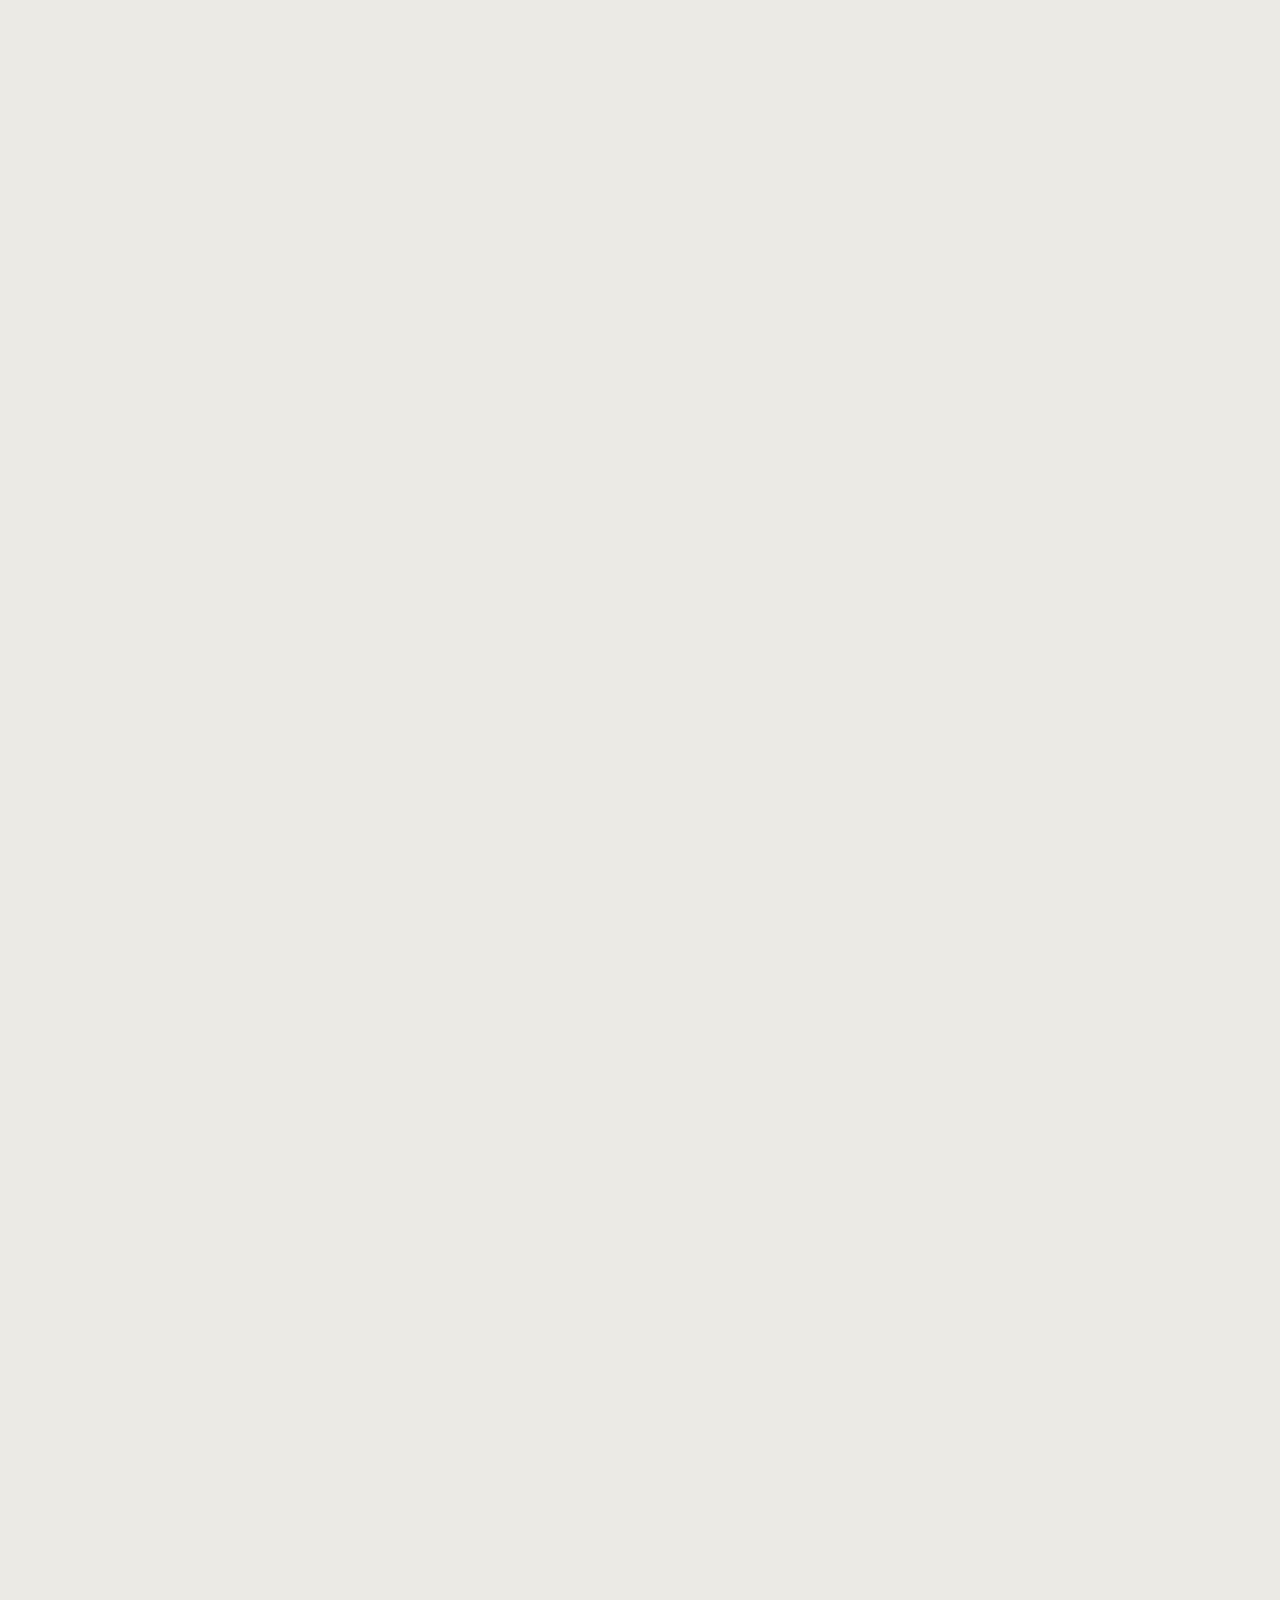
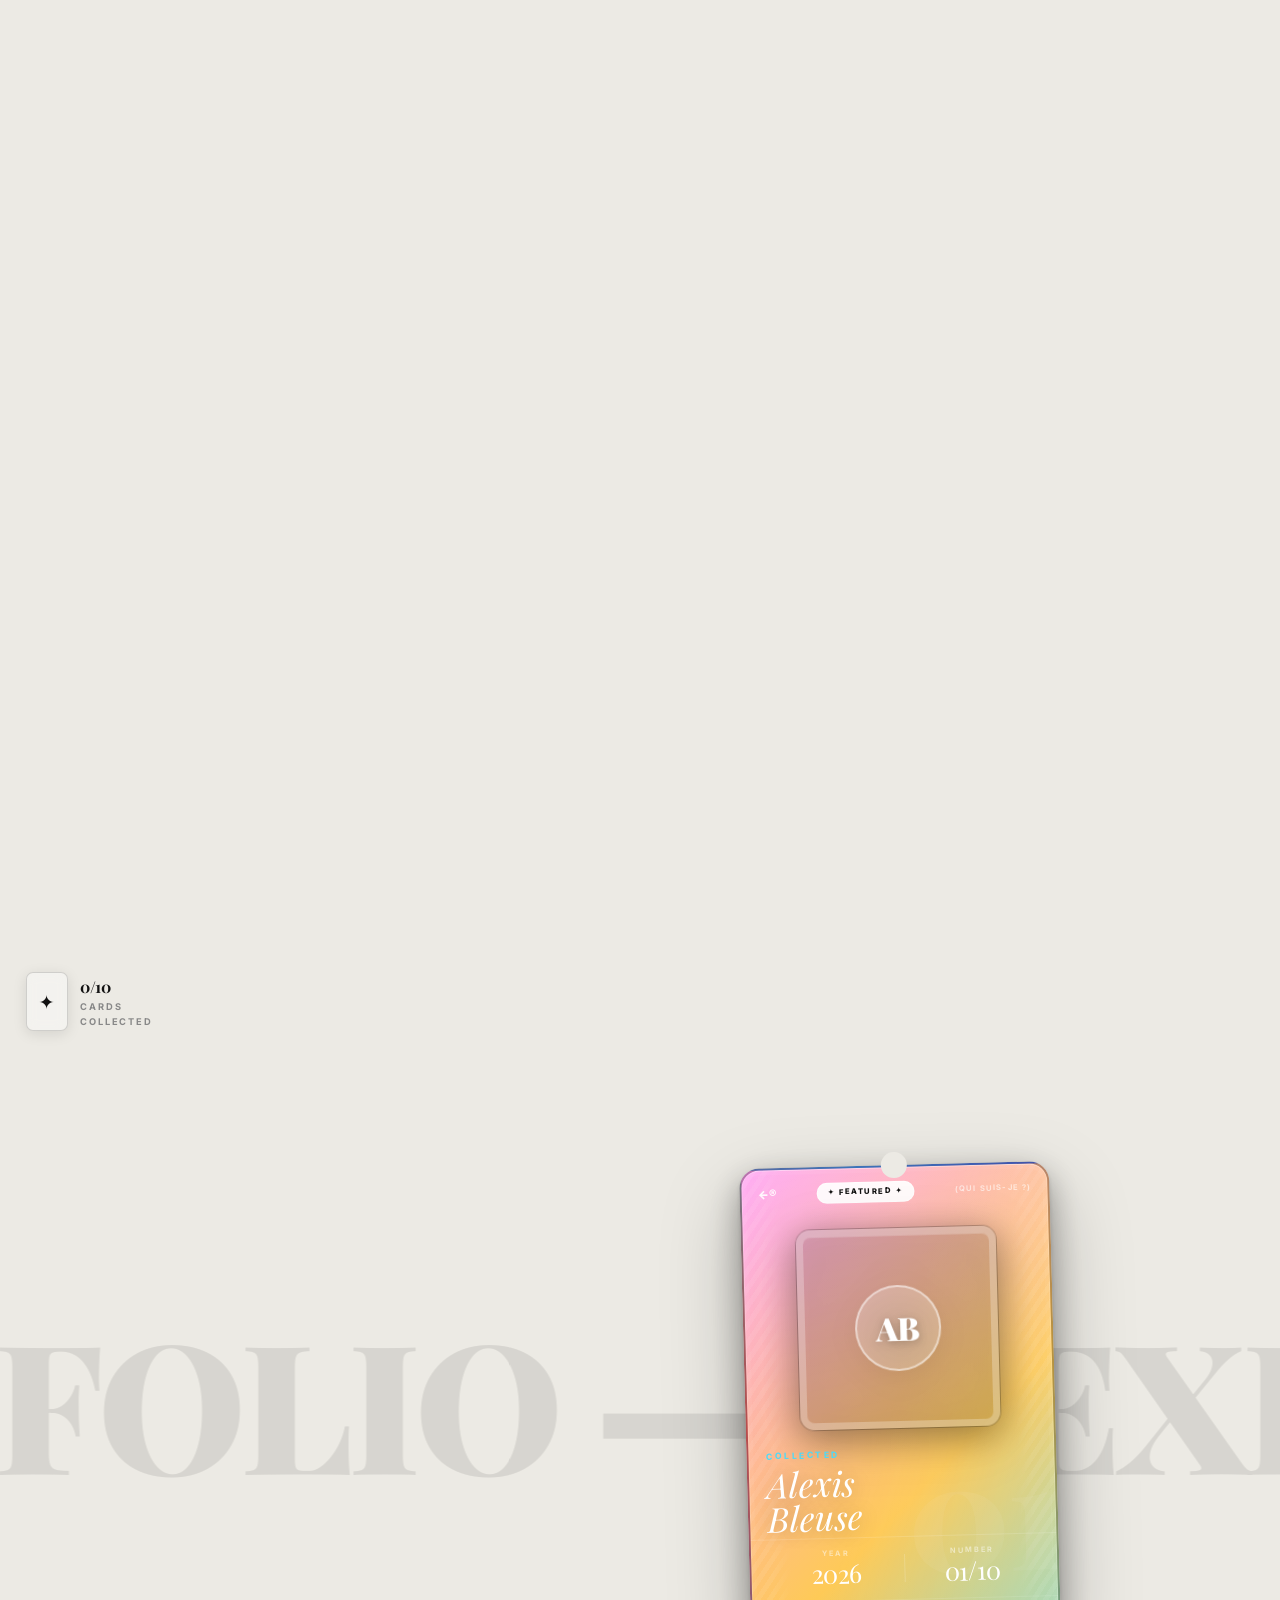
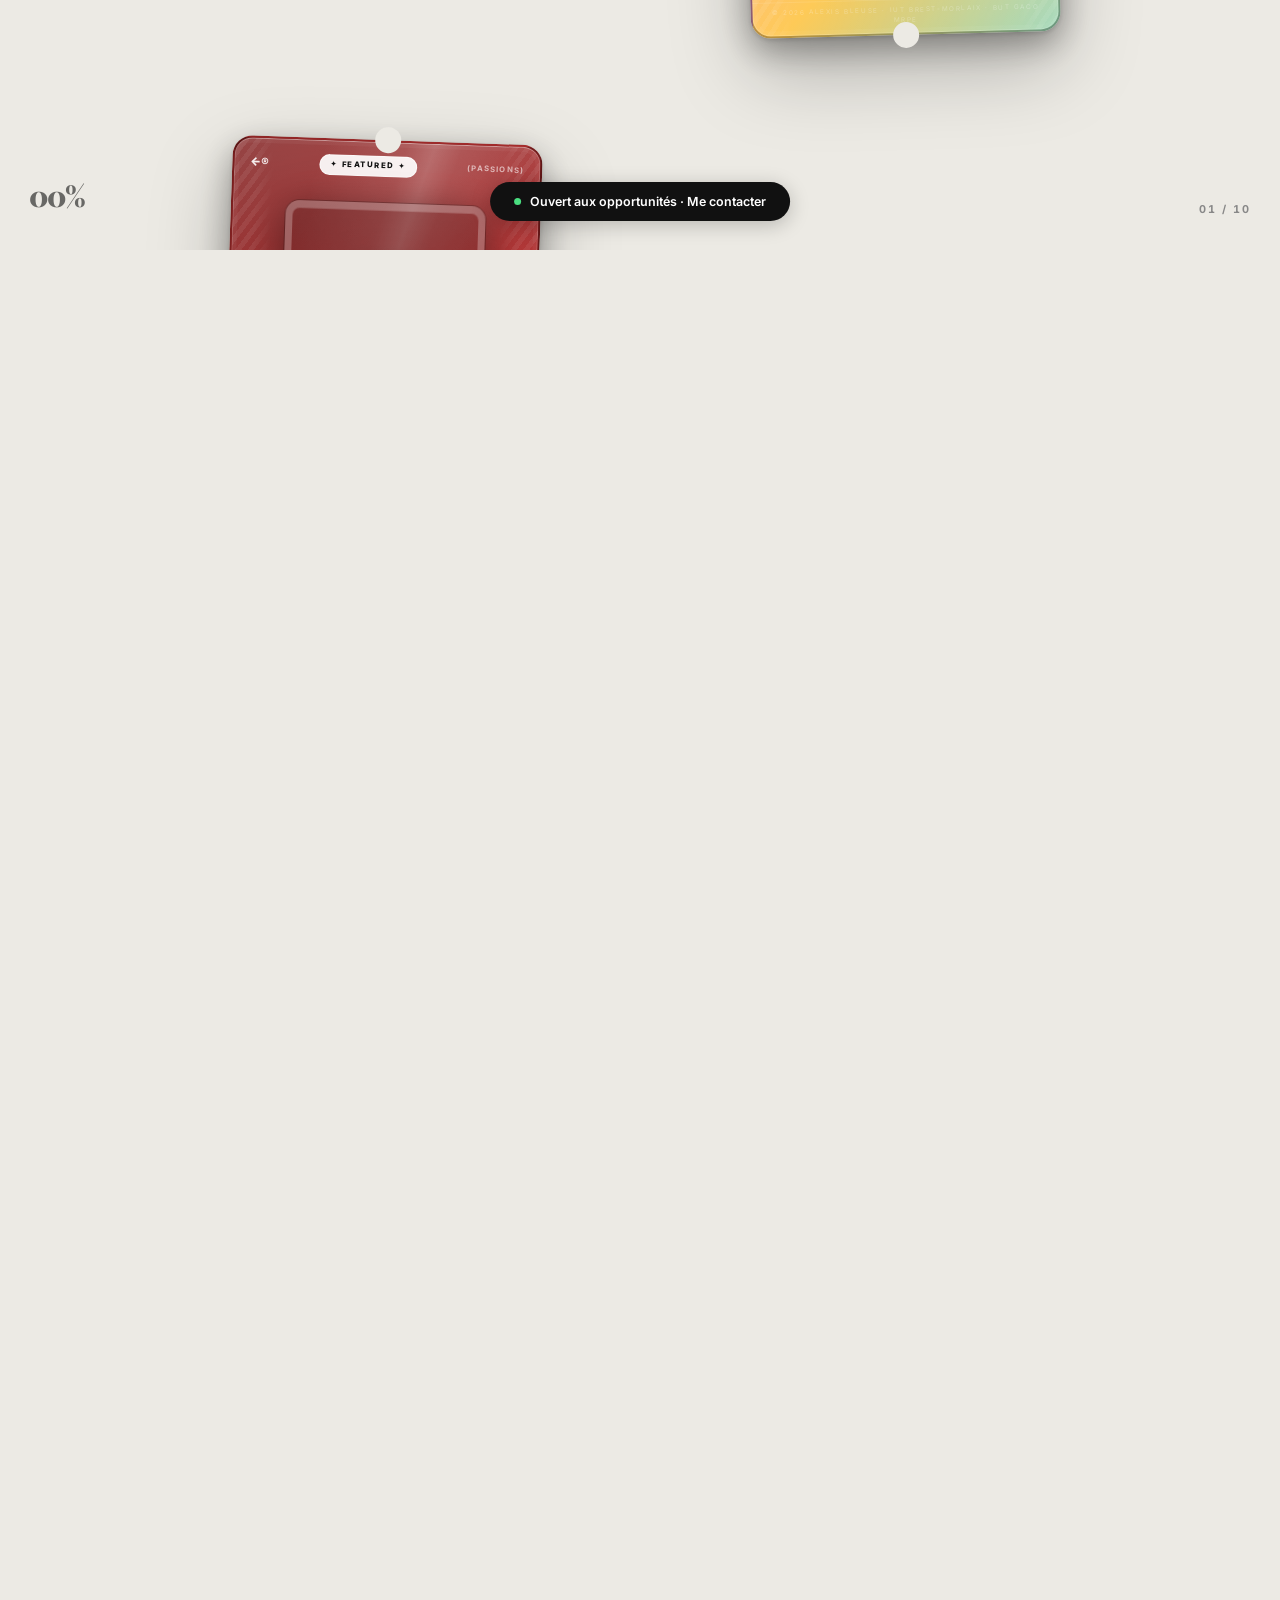
==== commit c0b0256d: "Detail: bouton ✕ déplacé dans la colonne gauche, scroll avec la mini carte - closeBtn déplacé dans d" ====
--- a/index.html
+++ b/index.html
@@ -75,16 +75,15 @@
       </div>
     </div>
 
-    <!-- Bouton fermer — fixe en haut à droite -->
-    <button class="detail-hero-close" id="closeBtn" aria-label="Fermer">✕</button>
-
     <!-- Zone scrollable qui glisse PAR-DESSUS le hero -->
     <div class="detail-scroll" id="detailRight">
 
       <!-- Spacer transparent = même hauteur que le hero
-           La carte flotte ici, à côté du titre, et défile avec le scroll -->
+           La carte et le bouton fermer flottent ici et défilent avec le scroll -->
       <div class="detail-scroll-spacer">
         <div class="detail-sidebar" id="detailSidebar">
+          <!-- Bouton ✕ positionné en haut de la colonne, scroll avec la carte -->
+          <button class="detail-hero-close" id="closeBtn" aria-label="Fermer">✕</button>
           <div class="detail-sidebar-card-wrap">
             <div class="detail-sidebar-mini" id="detailHeroMiniInner"></div>
           </div>
--- a/style.css
+++ b/style.css
@@ -531,10 +531,10 @@
   text-transform: uppercase; color: rgba(255,255,255,0.48);
 }
 
-/* Bouton ✕ — fixe en haut à droite */
+/* Bouton ✕ — dans la colonne gauche, scroll avec la carte */
 .detail-hero-close {
-  position: absolute; top: 1.5rem; right: 1.5rem;
-  z-index: 400;
+  position: relative;
+  margin-bottom: 0.8rem;
   width: 44px; height: 44px; border-radius: 50%;
   background: rgba(255,255,255,0.95);
   display: flex; align-items: center; justify-content: center;
@@ -542,6 +542,7 @@
   box-shadow: 0 6px 22px rgba(0,0,0,0.28);
   border: none; color: var(--text); font-family: inherit;
   transition: transform 0.25s, background 0.2s;
+  flex-shrink: 0;
 }
 .detail-hero-close:hover { transform: rotate(90deg) scale(1.1); background: #fff; }
 
@@ -566,15 +567,16 @@
   pointer-events: none;
 }
 
-/* Sidebar dans le spacer : carte inclinée */
+/* Sidebar dans le spacer : bouton ✕ en haut puis carte */
 .detail-sidebar {
   width: 295px; flex-shrink: 0;
-  display: flex; align-items: center; justify-content: center;
+  display: flex; flex-direction: column;
+  align-items: flex-start; justify-content: center;
   pointer-events: all;
+  padding-left: 38px;
 }
 .detail-sidebar-card-wrap {
   position: relative;
-  margin-left: 38px; /* espace visible depuis le bord gauche */
 }
 .detail-sidebar-mini {
   width: 310px; height: 470px;
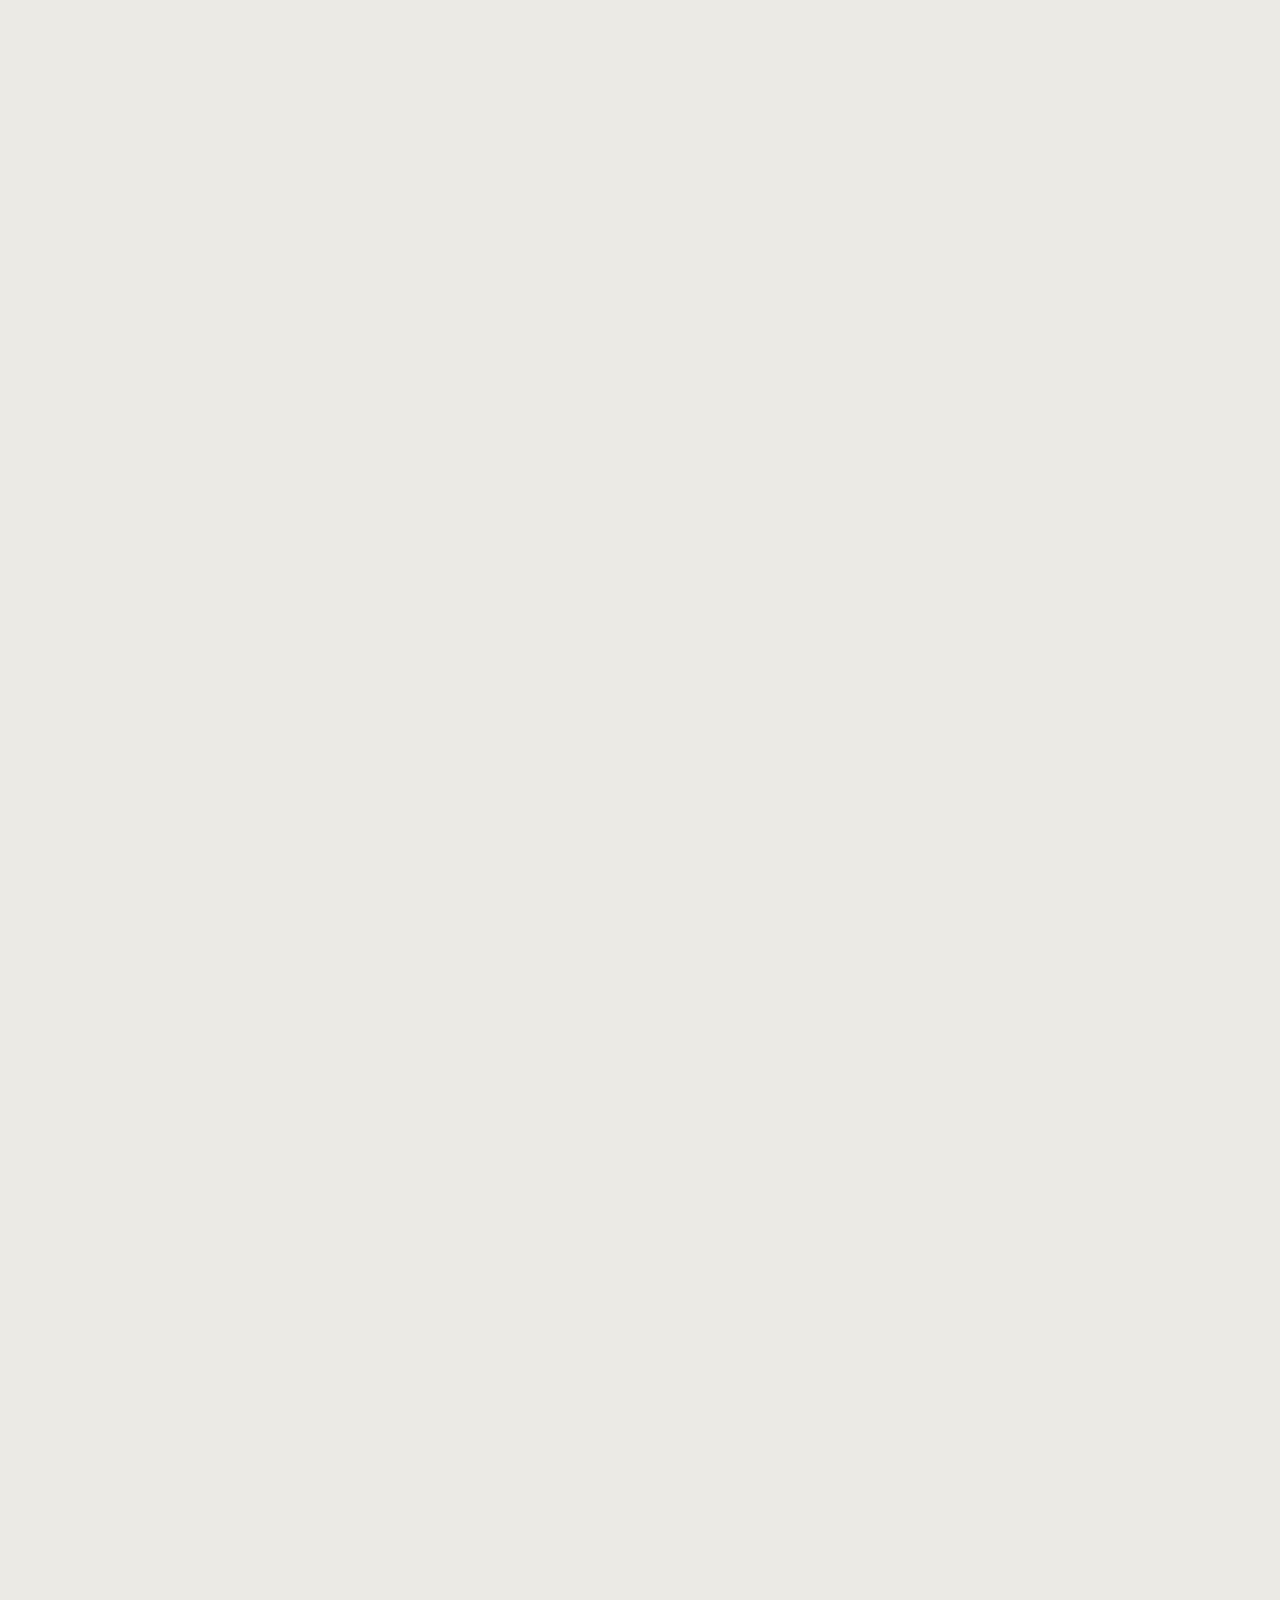
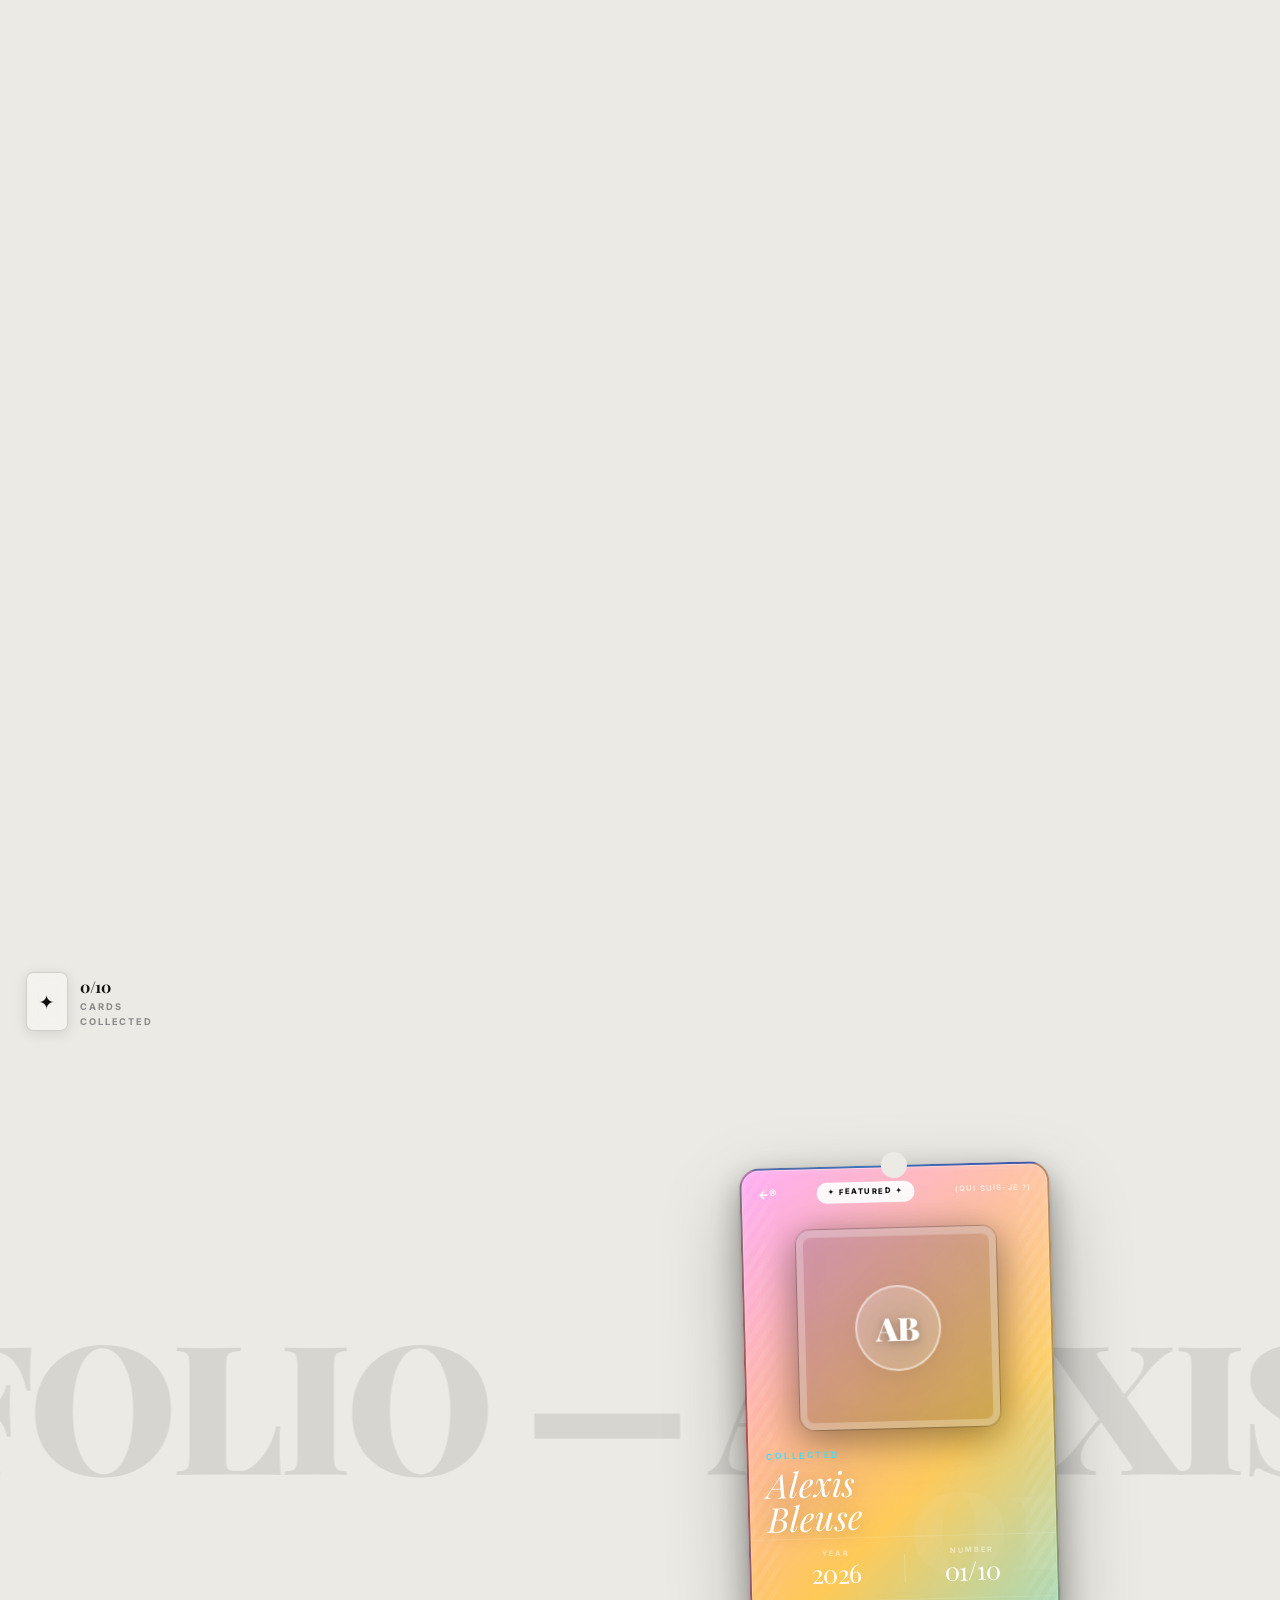
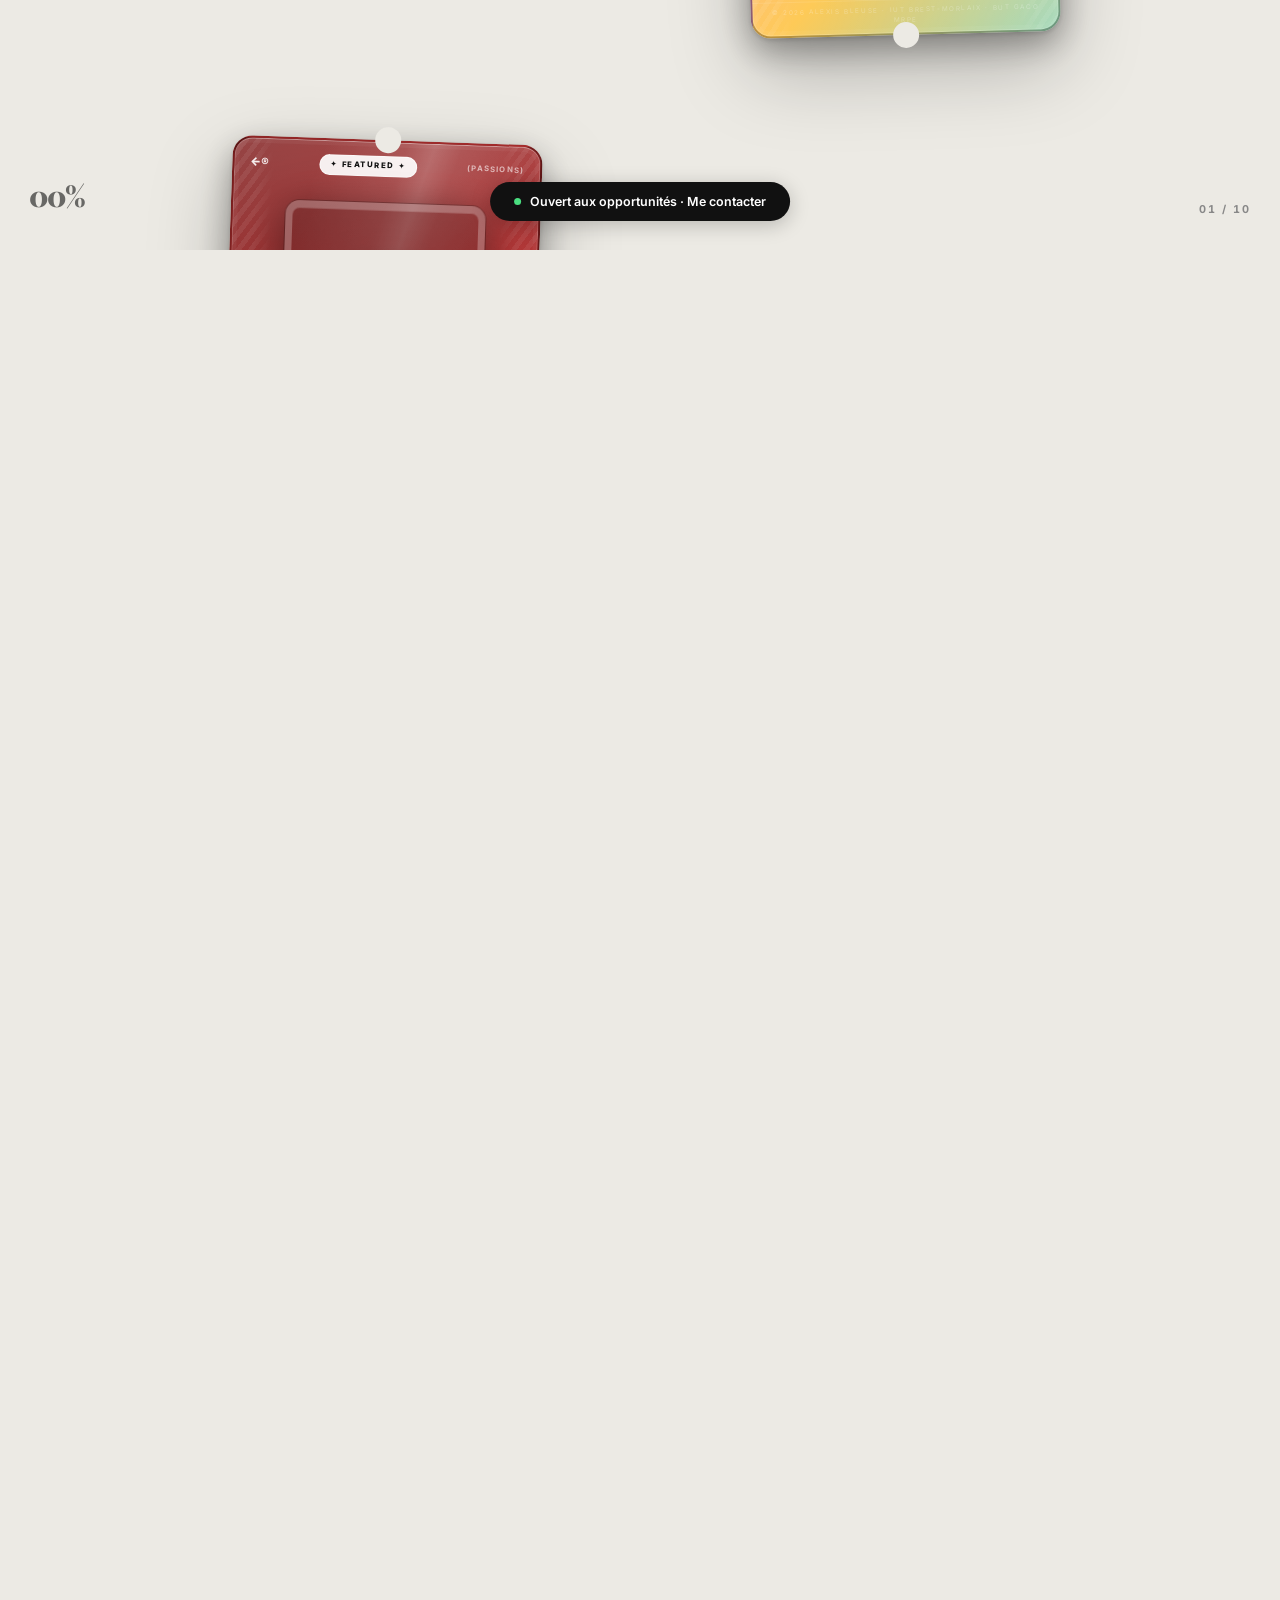
==== commit 6b4a9ffe: "Detail: sidebar sticky sur 2 colonnes — carte + croix restent visibles au scroll - Nouvelle structur" ====
--- a/index.html
+++ b/index.html
@@ -13,13 +13,9 @@
 
   <!-- =====================================================
        FOND — Texte géant qui défile vers la gauche
-       Défilement HORIZONTAL indépendant du scroll vertical
-       → crée l'effet de parallaxe
        ===================================================== -->
   <div class="marquee-bg" aria-hidden="true">
     <div class="marquee-inner">
-      <!-- Doublé pour que la boucle soit seamless -->
-      <!-- ▼ Modifie le texte de fond ici -->
       <span>PORTFOLIO — ALEXIS BLEUSE ←&nbsp;&nbsp;&nbsp;</span>
       <span>PORTFOLIO — ALEXIS BLEUSE ←&nbsp;&nbsp;&nbsp;</span>
       <span>PORTFOLIO — ALEXIS BLEUSE ←&nbsp;&nbsp;&nbsp;</span>
@@ -31,8 +27,6 @@
        UI FIXE — toujours visible
        ===================================================== -->
 
-  <!-- Compteur de collection — haut gauche -->
-  <!-- Le nombre après "/" = total de cartes (7). Modifie si tu changes le nb de cartes. -->
   <div class="collection-ui" id="collectionUi" role="button" aria-label="Voir ma collection" tabindex="0">
     <div class="slot-thumb" id="slotThumb" aria-label="Dernière carte collectée">✦</div>
     <div>
@@ -41,14 +35,9 @@
     </div>
   </div>
 
-  <!-- Pourcentage de progression — bas gauche -->
   <div class="scroll-pct" id="scrollPct" aria-label="Progression">00%</div>
-
-  <!-- Numéro de carte courante — bas droite -->
   <div class="card-ctr" id="cardCtr" aria-label="Carte courante">01 / 10</div>
 
-  <!-- Bouton pilule — bas centre -->
-  <!-- ▼ Modifie le texte et/ou le lien ici -->
   <a href="contact.html" class="pill-btn">
     <span class="pill-dot" aria-hidden="true"></span>
     Ouvert aux opportunités · Me contacter
@@ -60,12 +49,11 @@
   <div class="cards-stage" id="cardsStage" aria-label="Galerie de cartes"></div>
 
   <!-- =====================================================
-       VUE DÉTAIL — s'ouvre au clic sur une carte
-       Structure fixe, contenu injecté par script.js
+       VUE DÉTAIL
        ===================================================== -->
   <div class="detail-view" id="detailView" role="dialog" aria-label="Détail de la carte" aria-modal="true">
 
-    <!-- Hero fixe en fond : couleur de la carte, titre à droite de la carte -->
+    <!-- Hero : fond coloré fixe derrière le scroll -->
     <div class="detail-hero" id="detailHero">
       <h1 class="detail-hero-title" id="detailHeroTitle"></h1>
       <div class="detail-hero-foot">
@@ -75,28 +63,30 @@
       </div>
     </div>
 
-    <!-- Zone scrollable qui glisse PAR-DESSUS le hero -->
+    <!-- Zone scrollable transparente par-dessus le hero -->
     <div class="detail-scroll" id="detailRight">
 
-      <!-- Spacer transparent = même hauteur que le hero
-           La carte et le bouton fermer flottent ici et défilent avec le scroll -->
-      <div class="detail-scroll-spacer">
-        <div class="detail-sidebar" id="detailSidebar">
-          <!-- Bouton ✕ positionné en haut de la colonne, scroll avec la carte -->
-          <button class="detail-hero-close" id="closeBtn" aria-label="Fermer">✕</button>
-          <div class="detail-sidebar-card-wrap">
-            <div class="detail-sidebar-mini" id="detailHeroMiniInner"></div>
+      <!-- Deux colonnes sur TOUTE la hauteur scrollable -->
+      <div class="detail-scroll-inner">
+
+        <!-- Colonne gauche : sidebar sticky — carte + ✕ restent visibles en scrollant -->
+        <div class="detail-sidebar-col">
+          <div class="detail-sidebar" id="detailSidebar">
+            <button class="detail-hero-close" id="closeBtn" aria-label="Fermer">✕</button>
+            <div class="detail-sidebar-card-wrap">
+              <div class="detail-sidebar-mini" id="detailHeroMiniInner"></div>
+            </div>
           </div>
         </div>
-      </div>
 
-      <!-- Rangée : colonne gauche blanche (la carte continue à descendre ici)
-           + contenu blanc à droite qui recouvre le hero -->
-      <div class="detail-content-row">
-        <div class="detail-content-left"></div>
-        <div class="detail-content-wrap">
-          <div class="detail-body" id="detailContent"></div>
+        <!-- Colonne droite : spacer transparent (hero visible) puis contenu blanc -->
+        <div class="detail-main-col">
+          <div class="detail-scroll-spacer"></div>
+          <div class="detail-content-wrap">
+            <div class="detail-body" id="detailContent"></div>
+          </div>
         </div>
+
       </div>
 
     </div>
--- a/style.css
+++ b/style.css
@@ -558,22 +558,27 @@
 .detail-scroll::-webkit-scrollbar-track { background: transparent; }
 .detail-scroll::-webkit-scrollbar-thumb { background: rgba(0,0,0,0.15); border-radius: 2px; }
 
-/* Spacer transparent = même hauteur que le hero
-   La carte flotte ici et défile avec le scroll */
-.detail-scroll-spacer {
-  height: 58vh; min-height: 300px;
+/* Conteneur flex 2 colonnes sur toute la hauteur du scroll */
+.detail-scroll-inner {
   display: flex;
-  background: transparent;
-  pointer-events: none;
-}
-
-/* Sidebar dans le spacer : bouton ✕ en haut puis carte */
+  min-height: 100%;
+}
+
+/* Colonne gauche : largeur fixe, fond beige permanent, contient la sidebar sticky */
+.detail-sidebar-col {
+  width: 295px; flex-shrink: 0;
+  background: var(--bg);
+}
+
+/* Sidebar sticky : reste à l'écran quand on scrolle */
 .detail-sidebar {
-  width: 295px; flex-shrink: 0;
+  position: sticky;
+  top: 1.5rem;
   display: flex; flex-direction: column;
-  align-items: flex-start; justify-content: center;
+  align-items: flex-start;
+  padding-left: 38px;
+  padding-top: 1.5rem;
   pointer-events: all;
-  padding-left: 38px;
 }
 .detail-sidebar-card-wrap {
   position: relative;
@@ -585,20 +590,25 @@
   pointer-events: none;
 }
 
-/* Rangée sous le spacer : colonne gauche blanche + contenu à droite */
-.detail-content-row {
-  display: flex;
-  position: relative; z-index: 1;
-  min-height: calc(100vh - 58vh + 50px);
-}
-.detail-content-left {
-  width: 295px; flex-shrink: 0;
-  background: var(--bg);
-}
+/* Colonne droite : spacer transparent + contenu blanc */
+.detail-main-col {
+  flex: 1; min-width: 0;
+  display: flex; flex-direction: column;
+}
+
+/* Spacer transparent = hauteur du hero → laisse voir la couleur derrière */
+.detail-scroll-spacer {
+  height: 58vh; min-height: 300px;
+  flex-shrink: 0;
+  background: transparent;
+  pointer-events: none;
+}
+
+/* Contenu blanc qui recouvre le hero en scrollant */
 .detail-content-wrap {
   flex: 1;
   background: var(--bg);
-  min-width: 0;
+  min-height: calc(100vh - 58vh + 50px);
 }
 .detail-body { padding: 3rem 4.5rem 5rem 3rem; }
 
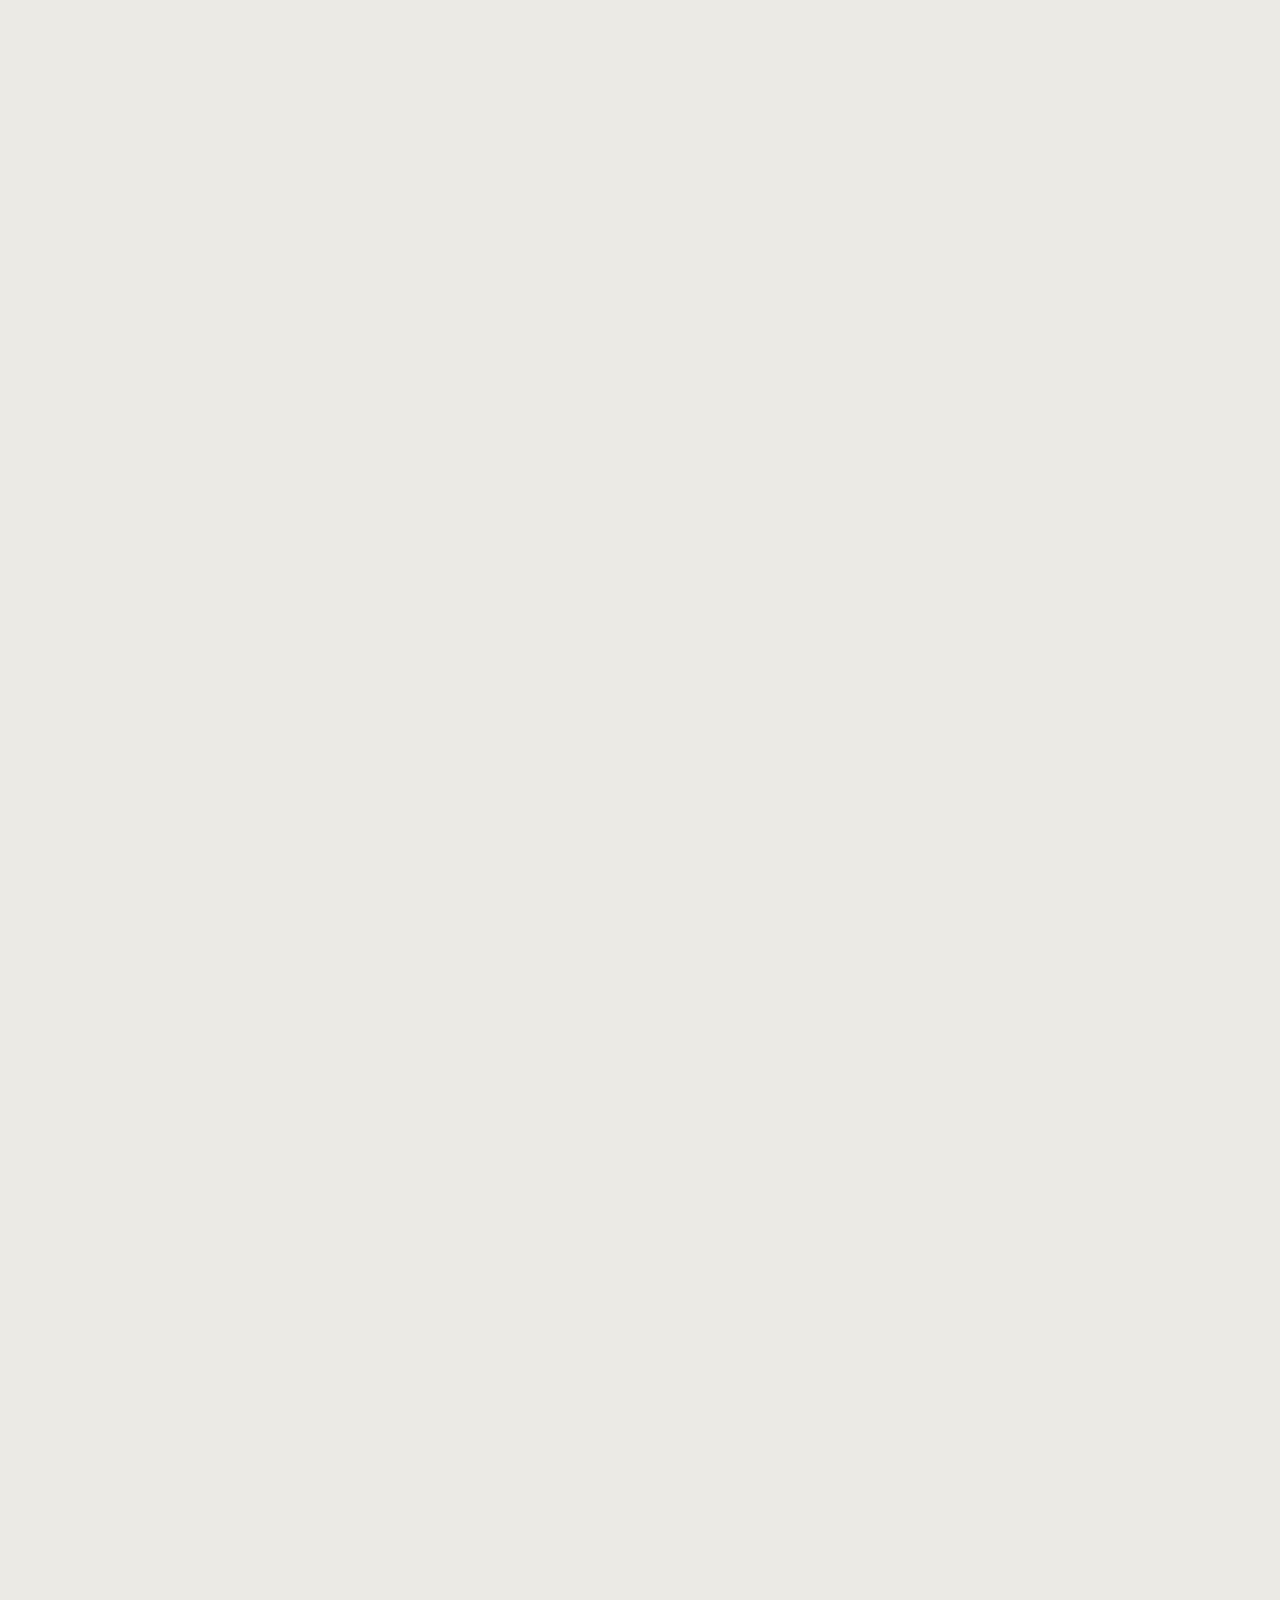
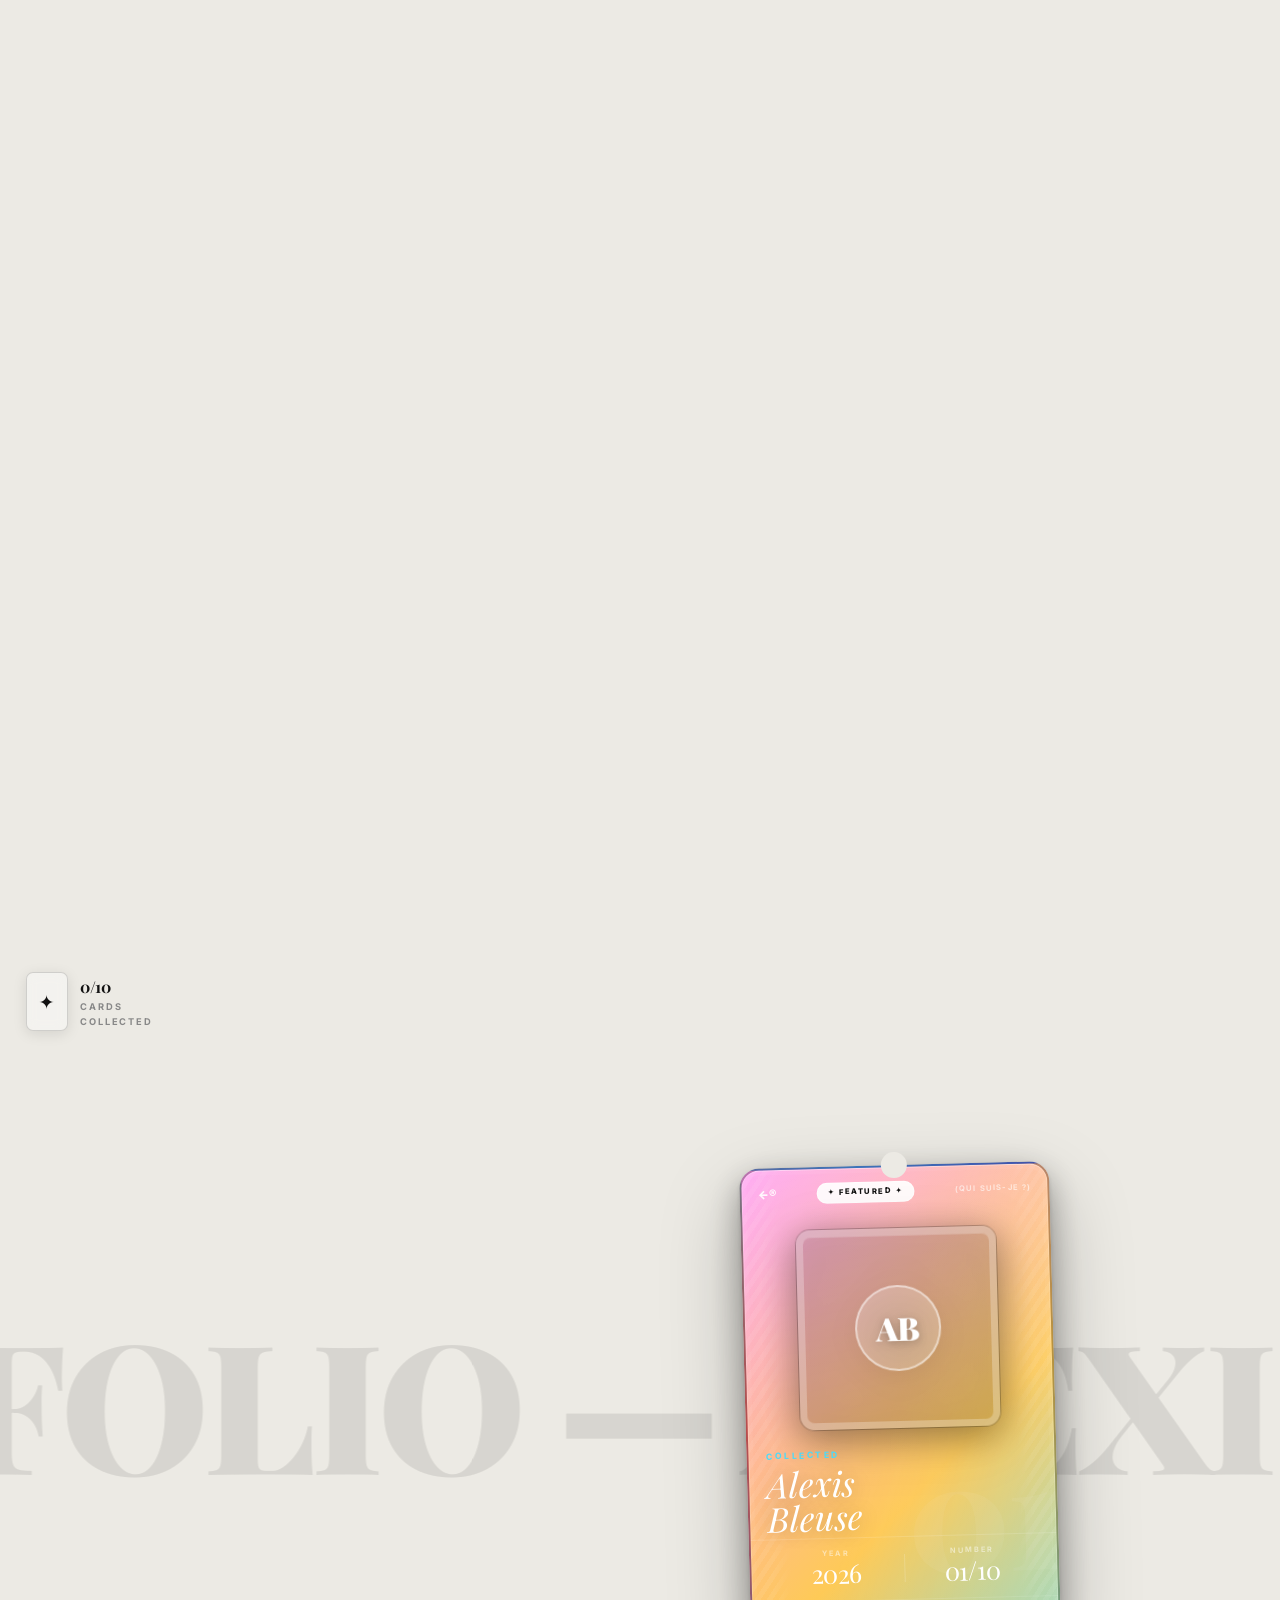
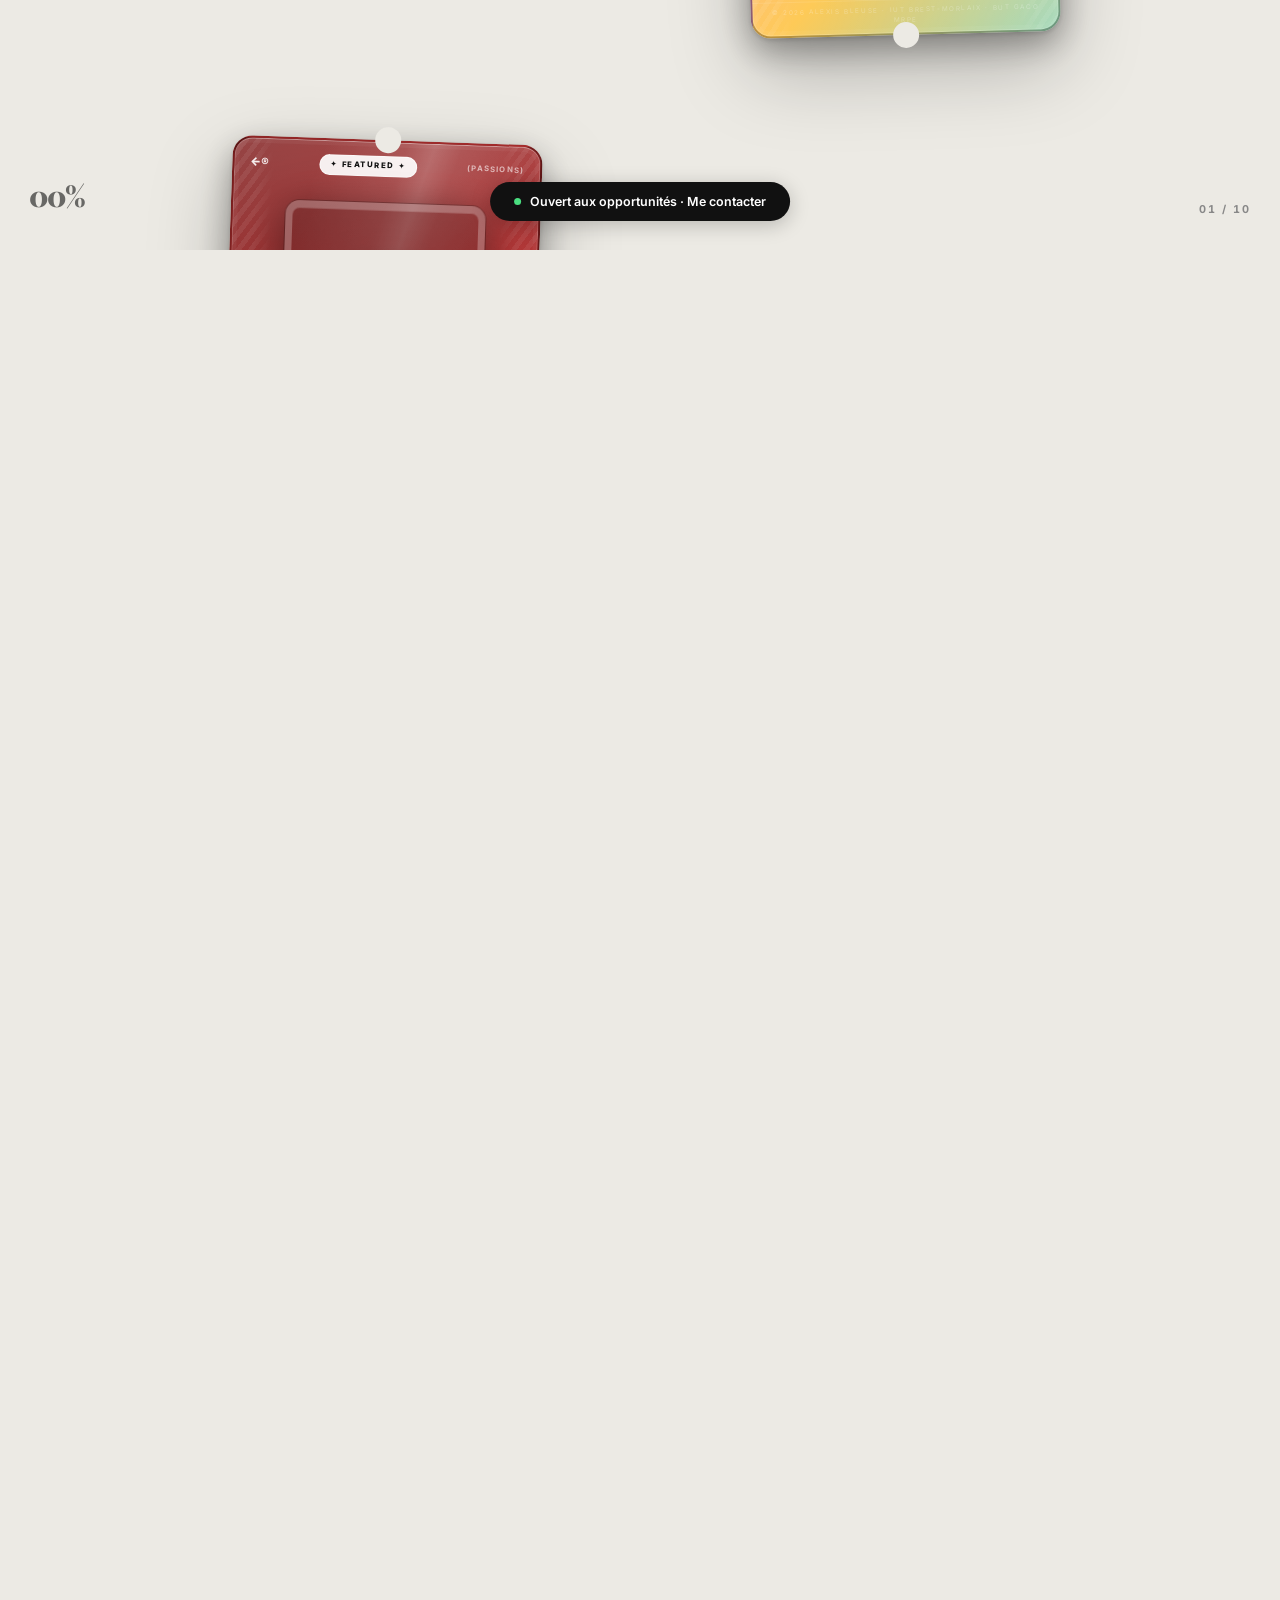
==== commit 8958d16f: "Detail: hero dans le flux du scroll + carte passe vraiment du coloré au blanc - detail-hero passe de" ====
--- a/index.html
+++ b/index.html
@@ -3,7 +3,6 @@
 <head>
   <meta charset="UTF-8" />
   <meta name="viewport" content="width=device-width, initial-scale=1.0" />
-  <!-- ▼ Modifie le titre de l'onglet ici -->
   <title>Alexis Bleuse — Portfolio</title>
   <link rel="preconnect" href="https://fonts.googleapis.com" />
   <link href="https://fonts.googleapis.com/css2?family=Playfair+Display:ital,wght@0,400;0,700;0,900;1,400&family=Inter:wght@300;400;500;600&display=swap" rel="stylesheet" />
@@ -11,9 +10,6 @@
 </head>
 <body>
 
-  <!-- =====================================================
-       FOND — Texte géant qui défile vers la gauche
-       ===================================================== -->
   <div class="marquee-bg" aria-hidden="true">
     <div class="marquee-inner">
       <span>PORTFOLIO — ALEXIS BLEUSE ←&nbsp;&nbsp;&nbsp;</span>
@@ -22,10 +18,6 @@
       <span>PORTFOLIO — ALEXIS BLEUSE ←&nbsp;&nbsp;&nbsp;</span>
     </div>
   </div>
-
-  <!-- =====================================================
-       UI FIXE — toujours visible
-       ===================================================== -->
 
   <div class="collection-ui" id="collectionUi" role="button" aria-label="Voir ma collection" tabindex="0">
     <div class="slot-thumb" id="slotThumb" aria-label="Dernière carte collectée">✦</div>
@@ -43,9 +35,6 @@
     Ouvert aux opportunités · Me contacter
   </a>
 
-  <!-- =====================================================
-       SCÈNE — Les cartes sont créées ici par script.js
-       ===================================================== -->
   <div class="cards-stage" id="cardsStage" aria-label="Galerie de cartes"></div>
 
   <!-- =====================================================
@@ -53,23 +42,23 @@
        ===================================================== -->
   <div class="detail-view" id="detailView" role="dialog" aria-label="Détail de la carte" aria-modal="true">
 
-    <!-- Hero : fond coloré fixe derrière le scroll -->
-    <div class="detail-hero" id="detailHero">
-      <h1 class="detail-hero-title" id="detailHeroTitle"></h1>
-      <div class="detail-hero-foot">
-        <span class="detail-hero-logo">←®</span>
-        <span class="detail-hero-collected">COLLECTED</span>
-        <span class="detail-hero-type" id="detailHeroType"></span>
-      </div>
-    </div>
-
-    <!-- Zone scrollable transparente par-dessus le hero -->
+    <!-- Zone scrollable -->
     <div class="detail-scroll" id="detailRight">
 
-      <!-- Deux colonnes sur TOUTE la hauteur scrollable -->
+      <!-- Hero DANS le flux du scroll (pleine largeur, défile vers le haut) -->
+      <div class="detail-hero" id="detailHero">
+        <h1 class="detail-hero-title" id="detailHeroTitle"></h1>
+        <div class="detail-hero-foot">
+          <span class="detail-hero-logo">←®</span>
+          <span class="detail-hero-collected">COLLECTED</span>
+          <span class="detail-hero-type" id="detailHeroType"></span>
+        </div>
+      </div>
+
+      <!-- Deux colonnes — remontent sur le hero via margin-top négatif -->
       <div class="detail-scroll-inner">
 
-        <!-- Colonne gauche : sidebar sticky — carte + ✕ restent visibles en scrollant -->
+        <!-- Colonne gauche : sidebar sticky (carte + ✕ visibles en scrollant) -->
         <div class="detail-sidebar-col">
           <div class="detail-sidebar" id="detailSidebar">
             <button class="detail-hero-close" id="closeBtn" aria-label="Fermer">✕</button>
@@ -79,9 +68,9 @@
           </div>
         </div>
 
-        <!-- Colonne droite : spacer transparent (hero visible) puis contenu blanc -->
+        <!-- Colonne droite : spacer transparent (laisse voir hero) + contenu blanc -->
         <div class="detail-main-col">
-          <div class="detail-scroll-spacer"></div>
+          <div class="detail-main-spacer"></div>
           <div class="detail-content-wrap">
             <div class="detail-body" id="detailContent"></div>
           </div>
--- a/style.css
+++ b/style.css
@@ -472,16 +472,15 @@
   z-index: 300;
   opacity: 0; pointer-events: none;
   transition: opacity 0.4s var(--ease);
+  background: var(--bg); /* fond beige solide (visible quand hero est parti) */
 }
 .detail-view.open { opacity: 1; pointer-events: all; }
 
-/* ── Hero : fond coloré fixe, affiché derrière le scroll ── */
+/* ── Hero : DANS le flux du scroll — défile vers le haut quand on scrolle ── */
 .detail-hero {
-  position: absolute; top: 0; left: 0; right: 0;
+  position: relative; /* plus position:absolute — dans le flux */
   height: 58vh; min-height: 300px;
-  z-index: 1;
   display: flex; align-items: center;
-  /* 295px réservés à gauche pour la colonne carte */
   padding: 2.5rem 3rem 4.5rem 310px;
   overflow: hidden;
 }
@@ -546,31 +545,32 @@
 }
 .detail-hero-close:hover { transform: rotate(90deg) scale(1.1); background: #fff; }
 
-/* ── Zone scrollable — glisse par-dessus le hero ── */
+/* ── Zone scrollable ── */
 .detail-scroll {
   position: absolute; inset: 0;
-  z-index: 2;
   overflow-y: auto;
   scroll-behavior: smooth;
-  background: transparent; /* transparent → hero coloré visible en pleine largeur */
+  background: transparent;
 }
 .detail-scroll::-webkit-scrollbar { width: 4px; }
 .detail-scroll::-webkit-scrollbar-track { background: transparent; }
 .detail-scroll::-webkit-scrollbar-thumb { background: rgba(0,0,0,0.15); border-radius: 2px; }
 
-/* Conteneur flex 2 colonnes sur toute la hauteur du scroll */
+/* Deux colonnes remontent sur le hero grâce au margin-top négatif.
+   La sidebar sticky reste visible au scroll pendant que le hero défile vers le haut. */
 .detail-scroll-inner {
   display: flex;
-  min-height: 100%;
-}
-
-/* Colonne gauche : largeur fixe, fond beige permanent, contient la sidebar sticky */
+  margin-top: -58vh; /* chevauche le hero pour que la carte démarre sur la couleur */
+  min-height: 100vh;
+}
+
+/* Colonne gauche : transparente (hero coloré visible derrière, puis beige de detail-view) */
 .detail-sidebar-col {
   width: 295px; flex-shrink: 0;
-  background: var(--bg);
-}
-
-/* Sidebar sticky : reste à l'écran quand on scrolle */
+  background: transparent;
+}
+
+/* Sidebar sticky — part sur fond coloré, reste visible, passe sur fond beige au scroll */
 .detail-sidebar {
   position: sticky;
   top: 1.5rem;
@@ -580,9 +580,7 @@
   padding-top: 1.5rem;
   pointer-events: all;
 }
-.detail-sidebar-card-wrap {
-  position: relative;
-}
+.detail-sidebar-card-wrap { position: relative; }
 .detail-sidebar-mini {
   width: 310px; height: 470px;
   transform: scale(0.62) rotate(-4deg);
@@ -590,25 +588,25 @@
   pointer-events: none;
 }
 
-/* Colonne droite : spacer transparent + contenu blanc */
+/* Colonne droite */
 .detail-main-col {
   flex: 1; min-width: 0;
   display: flex; flex-direction: column;
 }
 
-/* Spacer transparent = hauteur du hero → laisse voir la couleur derrière */
-.detail-scroll-spacer {
+/* Spacer transparent = hauteur hero → laisse voir la couleur sur la droite */
+.detail-main-spacer {
   height: 58vh; min-height: 300px;
   flex-shrink: 0;
   background: transparent;
   pointer-events: none;
 }
 
-/* Contenu blanc qui recouvre le hero en scrollant */
+/* Contenu blanc */
 .detail-content-wrap {
   flex: 1;
   background: var(--bg);
-  min-height: calc(100vh - 58vh + 50px);
+  min-height: 60vh;
 }
 .detail-body { padding: 3rem 4.5rem 5rem 3rem; }
 
@@ -658,11 +656,14 @@
 /* --- Timeline parcours --- */
 .timeline { padding-left: 2.5rem; border-left: 2px solid var(--border); display: flex; flex-direction: column; gap: 3rem; margin-top: 0.5rem; }
 .tl-item { position: relative; }
+.tl-item--with-map { display: flex; gap: 2rem; align-items: flex-start; }
+.tl-item-content { flex: 1; min-width: 0; position: relative; }
+.tl-map { width: 260px; flex-shrink: 0; border-radius: 12px; overflow: hidden; box-shadow: 0 4px 16px rgba(0,0,0,0.1); margin-top: 0.35rem; }
 .tl-dot { position: absolute; left: calc(-2.5rem - 6px); top: 0.35rem; width: 11px; height: 11px; border-radius: 50%; background: var(--accent); border: 3px solid var(--bg); outline: 2px solid var(--accent); }
 .tl-date { font-size: 0.68rem; font-weight: 700; letter-spacing: 1.5px; text-transform: uppercase; color: var(--accent); margin-bottom: 0.3rem; }
 .tl-title { font-family: var(--font-serif); font-size: 1.2rem; font-weight: 700; margin-bottom: 0.2rem; }
 .tl-sub { color: var(--muted); font-size: 0.86rem; margin-bottom: 0.5rem; }
-.tl-desc { font-size: 0.9rem; color: #555; line-height: 1.75; max-width: 520px; }
+.tl-desc { font-size: 0.9rem; color: #555; line-height: 1.75; }
 .tl-why { margin-top: 0.7rem; padding: 0.8rem 1.1rem; background: var(--accent-light); border-left: 3px solid var(--accent); border-radius: 0 8px 8px 0; font-size: 0.86rem; color: #555; line-height: 1.75; }
 .tl-why strong { color: var(--accent); font-weight: 700; }
 
